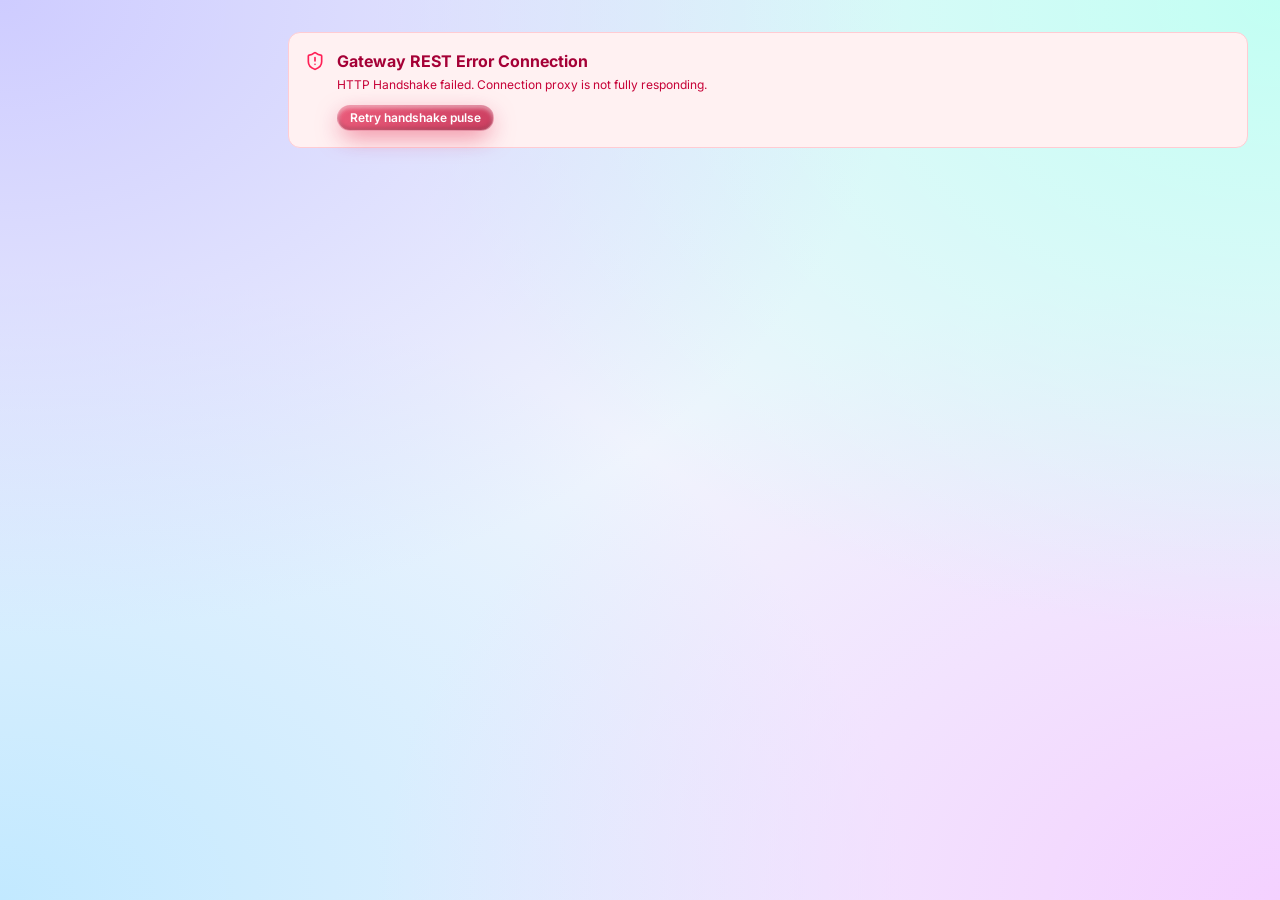
==== app/static/client-portal/index.html @ 29e14952 "Add landing mode tracking and outbox retry" ====
<!doctype html>
<html lang="en">
  <head>
    <meta charset="UTF-8" />
    <meta name="viewport" content="width=device-width, initial-scale=1.0" />
    <title>Buykori AdSync Client Portal</title>
    <script type="module" crossorigin src="./assets/index-Dk0vsJmf.js"></script>
    <link rel="stylesheet" crossorigin href="./assets/index-BsyunVKU.css">
  </head>
  <body>
    <div id="root"></div>
  </body>
</html>
---- app/static/client-portal/assets/index-BsyunVKU.css ----
@import"https://fonts.googleapis.com/css2?family=Inter:wght@400;500;600;700&family=JetBrains+Mono:wght@400;500;600&family=Space+Grotesk:wght@500;600;700&display=swap";/*! tailwindcss v4.3.0 | MIT License | https://tailwindcss.com */@layer properties{@supports (((-webkit-hyphens:none)) and (not (margin-trim:inline))) or ((-moz-orient:inline) and (not (color:rgb(from red r g b)))){*,:before,:after,::backdrop{--tw-translate-x:0;--tw-translate-y:0;--tw-translate-z:0;--tw-rotate-x:initial;--tw-rotate-y:initial;--tw-rotate-z:initial;--tw-skew-x:initial;--tw-skew-y:initial;--tw-space-y-reverse:0;--tw-space-x-reverse:0;--tw-divide-y-reverse:0;--tw-border-style:solid;--tw-gradient-position:initial;--tw-gradient-from:#0000;--tw-gradient-via:#0000;--tw-gradient-to:#0000;--tw-gradient-stops:initial;--tw-gradient-via-stops:initial;--tw-gradient-from-position:0%;--tw-gradient-via-position:50%;--tw-gradient-to-position:100%;--tw-leading:initial;--tw-font-weight:initial;--tw-tracking:initial;--tw-shadow:0 0 #0000;--tw-shadow-color:initial;--tw-shadow-alpha:100%;--tw-inset-shadow:0 0 #0000;--tw-inset-shadow-color:initial;--tw-inset-shadow-alpha:100%;--tw-ring-color:initial;--tw-ring-shadow:0 0 #0000;--tw-inset-ring-color:initial;--tw-inset-ring-shadow:0 0 #0000;--tw-ring-inset:initial;--tw-ring-offset-width:0px;--tw-ring-offset-color:#fff;--tw-ring-offset-shadow:0 0 #0000;--tw-blur:initial;--tw-brightness:initial;--tw-contrast:initial;--tw-grayscale:initial;--tw-hue-rotate:initial;--tw-invert:initial;--tw-opacity:initial;--tw-saturate:initial;--tw-sepia:initial;--tw-drop-shadow:initial;--tw-drop-shadow-color:initial;--tw-drop-shadow-alpha:100%;--tw-drop-shadow-size:initial;--tw-backdrop-blur:initial;--tw-backdrop-brightness:initial;--tw-backdrop-contrast:initial;--tw-backdrop-grayscale:initial;--tw-backdrop-hue-rotate:initial;--tw-backdrop-invert:initial;--tw-backdrop-opacity:initial;--tw-backdrop-saturate:initial;--tw-backdrop-sepia:initial;--tw-duration:initial;--tw-ease:initial;--tw-content:""}}}@layer theme{:root,:host{--font-sans:"Inter", ui-sans-serif, system-ui, sans-serif;--font-mono:"JetBrains Mono", ui-monospace, SFMono-Regular, monospace;--color-orange-50:oklch(98% .016 73.684);--color-orange-100:oklch(95.4% .038 75.164);--color-orange-200:oklch(90.1% .076 70.697);--color-orange-300:oklch(83.7% .128 66.29);--color-orange-400:oklch(75% .183 55.934);--color-orange-500:oklch(70.5% .213 47.604);--color-orange-700:oklch(55.3% .195 38.402);--color-orange-800:oklch(47% .157 37.304);--color-orange-900:oklch(40.8% .123 38.172);--color-amber-50:oklch(98.7% .022 95.277);--color-amber-100:oklch(96.2% .059 95.617);--color-amber-200:oklch(92.4% .12 95.746);--color-amber-300:oklch(87.9% .169 91.605);--color-amber-400:oklch(82.8% .189 84.429);--color-amber-500:oklch(76.9% .188 70.08);--color-amber-600:oklch(66.6% .179 58.318);--color-amber-700:oklch(55.5% .163 48.998);--color-amber-800:oklch(47.3% .137 46.201);--color-amber-900:oklch(41.4% .112 45.904);--color-amber-950:oklch(27.9% .077 45.635);--color-green-50:oklch(98.2% .018 155.826);--color-green-100:oklch(96.2% .044 156.743);--color-green-200:oklch(92.5% .084 155.995);--color-green-300:oklch(87.1% .15 154.449);--color-green-400:oklch(79.2% .209 151.711);--color-green-500:oklch(72.3% .219 149.579);--color-green-600:oklch(62.7% .194 149.214);--color-green-700:oklch(52.7% .154 150.069);--color-green-800:oklch(44.8% .119 151.328);--color-green-900:oklch(39.3% .095 152.535);--color-green-950:oklch(26.6% .065 152.934);--color-emerald-50:oklch(97.9% .021 166.113);--color-emerald-100:oklch(95% .052 163.051);--color-emerald-200:oklch(90.5% .093 164.15);--color-emerald-300:oklch(84.5% .143 164.978);--color-emerald-400:oklch(76.5% .177 163.223);--color-emerald-500:oklch(69.6% .17 162.48);--color-emerald-600:oklch(59.6% .145 163.225);--color-emerald-700:oklch(50.8% .118 165.612);--color-emerald-800:oklch(43.2% .095 166.913);--color-emerald-900:oklch(37.8% .077 168.94);--color-emerald-950:oklch(26.2% .051 172.552);--color-cyan-50:oklch(98.4% .019 200.873);--color-cyan-400:oklch(78.9% .154 211.53);--color-cyan-500:oklch(71.5% .143 215.221);--color-cyan-950:oklch(30.2% .056 229.695);--color-blue-50:oklch(97% .014 254.604);--color-blue-200:oklch(88.2% .059 254.128);--color-blue-300:oklch(80.9% .105 251.813);--color-blue-500:oklch(62.3% .214 259.815);--color-blue-800:oklch(42.4% .199 265.638);--color-blue-900:oklch(37.9% .146 265.522);--color-blue-950:oklch(28.2% .091 267.935);--color-indigo-50:oklch(96.2% .018 272.314);--color-indigo-100:oklch(93% .034 272.788);--color-indigo-200:oklch(87% .065 274.039);--color-indigo-300:oklch(78.5% .115 274.713);--color-indigo-400:oklch(67.3% .182 276.935);--color-indigo-500:oklch(58.5% .233 277.117);--color-indigo-600:oklch(51.1% .262 276.966);--color-indigo-700:oklch(45.7% .24 277.023);--color-indigo-800:oklch(39.8% .195 277.366);--color-indigo-900:oklch(35.9% .144 278.697);--color-indigo-950:oklch(25.7% .09 281.288);--color-violet-600:oklch(54.1% .281 293.009);--color-violet-700:oklch(49.1% .27 292.581);--color-purple-50:oklch(97.7% .014 308.299);--color-purple-100:oklch(94.6% .033 307.174);--color-purple-200:oklch(90.2% .063 306.703);--color-purple-300:oklch(82.7% .119 306.383);--color-purple-400:oklch(71.4% .203 305.504);--color-purple-500:oklch(62.7% .265 303.9);--color-purple-700:oklch(49.6% .265 301.924);--color-purple-800:oklch(43.8% .218 303.724);--color-purple-900:oklch(38.1% .176 304.987);--color-rose-50:oklch(96.9% .015 12.422);--color-rose-100:oklch(94.1% .03 12.58);--color-rose-200:oklch(89.2% .058 10.001);--color-rose-300:oklch(81% .117 11.638);--color-rose-400:oklch(71.2% .194 13.428);--color-rose-500:oklch(64.5% .246 16.439);--color-rose-600:oklch(58.6% .253 17.585);--color-rose-700:oklch(51.4% .222 16.935);--color-rose-800:oklch(45.5% .188 13.697);--color-rose-900:oklch(41% .159 10.272);--color-rose-950:oklch(27.1% .105 12.094);--color-slate-50:oklch(98.4% .003 247.858);--color-slate-100:oklch(96.8% .007 247.896);--color-slate-200:oklch(92.9% .013 255.508);--color-slate-300:oklch(86.9% .022 252.894);--color-slate-400:oklch(70.4% .04 256.788);--color-slate-500:oklch(55.4% .046 257.417);--color-slate-600:oklch(44.6% .043 257.281);--color-slate-700:oklch(37.2% .044 257.287);--color-slate-800:oklch(27.9% .041 260.031);--color-slate-900:oklch(20.8% .042 265.755);--color-slate-950:oklch(12.9% .042 264.695);--color-black:#000;--color-white:#fff;--spacing:.25rem;--container-xs:20rem;--container-sm:24rem;--container-md:28rem;--container-2xl:42rem;--container-3xl:48rem;--container-4xl:56rem;--text-xs:.75rem;--text-xs--line-height:calc(1 / .75);--text-sm:.875rem;--text-sm--line-height:calc(1.25 / .875);--text-base:1rem;--text-base--line-height: 1.5 ;--text-lg:1.125rem;--text-lg--line-height:calc(1.75 / 1.125);--text-3xl:1.875rem;--text-3xl--line-height: 1.2 ;--text-4xl:2.25rem;--text-4xl--line-height:calc(2.5 / 2.25);--font-weight-medium:500;--font-weight-semibold:600;--font-weight-bold:700;--font-weight-extrabold:800;--font-weight-black:900;--tracking-tight:-.025em;--tracking-wide:.025em;--tracking-wider:.05em;--tracking-widest:.1em;--leading-tight:1.25;--leading-normal:1.5;--leading-relaxed:1.625;--radius-md:.375rem;--radius-lg:.5rem;--radius-xl:.75rem;--radius-3xl:1.5rem;--animate-spin:spin 1s linear infinite;--animate-ping:ping 1s cubic-bezier(0, 0, .2, 1) infinite;--animate-pulse:pulse 2s cubic-bezier(.4, 0, .6, 1) infinite;--animate-bounce:bounce 1s infinite;--blur-sm:8px;--blur-md:12px;--blur-lg:16px;--blur-xl:24px;--blur-2xl:40px;--default-transition-duration:.15s;--default-transition-timing-function:cubic-bezier(.4, 0, .2, 1);--default-font-family:var(--font-sans);--default-mono-font-family:var(--font-mono)}}@layer base{*,:after,:before,::backdrop{box-sizing:border-box;border:0 solid;margin:0;padding:0}::file-selector-button{box-sizing:border-box;border:0 solid;margin:0;padding:0}html,:host{-webkit-text-size-adjust:100%;-moz-tab-size:4;tab-size:4;line-height:1.5;font-family:var(--default-font-family,ui-sans-serif, system-ui, sans-serif, "Apple Color Emoji", "Segoe UI Emoji", "Segoe UI Symbol", "Noto Color Emoji");font-feature-settings:var(--default-font-feature-settings,normal);font-variation-settings:var(--default-font-variation-settings,normal);-webkit-tap-highlight-color:transparent}hr{height:0;color:inherit;border-top-width:1px}abbr:where([title]){-webkit-text-decoration:underline dotted;text-decoration:underline dotted}h1,h2,h3,h4,h5,h6{font-size:inherit;font-weight:inherit}a{color:inherit;-webkit-text-decoration:inherit;text-decoration:inherit}b,strong{font-weight:bolder}code,kbd,samp,pre{font-family:var(--default-mono-font-family,ui-monospace, SFMono-Regular, Menlo, Monaco, Consolas, "Liberation Mono", "Courier New", monospace);font-feature-settings:var(--default-mono-font-feature-settings,normal);font-variation-settings:var(--default-mono-font-variation-settings,normal);font-size:1em}small{font-size:80%}sub,sup{vertical-align:baseline;font-size:75%;line-height:0;position:relative}sub{bottom:-.25em}sup{top:-.5em}table{text-indent:0;border-color:inherit;border-collapse:collapse}:-moz-focusring{outline:auto}progress{vertical-align:baseline}summary{display:list-item}ol,ul,menu{list-style:none}img,svg,video,canvas,audio,iframe,embed,object{vertical-align:middle;display:block}img,video{max-width:100%;height:auto}button,input,select,optgroup,textarea{font:inherit;font-feature-settings:inherit;font-variation-settings:inherit;letter-spacing:inherit;color:inherit;opacity:1;background-color:#0000;border-radius:0}::file-selector-button{font:inherit;font-feature-settings:inherit;font-variation-settings:inherit;letter-spacing:inherit;color:inherit;opacity:1;background-color:#0000;border-radius:0}:where(select:is([multiple],[size])) optgroup{font-weight:bolder}:where(select:is([multiple],[size])) optgroup option{padding-inline-start:20px}::file-selector-button{margin-inline-end:4px}::placeholder{opacity:1}@supports (not ((-webkit-appearance:-apple-pay-button))) or (contain-intrinsic-size:1px){::placeholder{color:currentColor}@supports (color:color-mix(in lab,red,red)){::placeholder{color:color-mix(in oklab,currentcolor 50%,transparent)}}}textarea{resize:vertical}::-webkit-search-decoration{-webkit-appearance:none}::-webkit-date-and-time-value{min-height:1lh;text-align:inherit}::-webkit-datetime-edit{display:inline-flex}::-webkit-datetime-edit-fields-wrapper{padding:0}::-webkit-datetime-edit{padding-block:0}::-webkit-datetime-edit-year-field{padding-block:0}::-webkit-datetime-edit-month-field{padding-block:0}::-webkit-datetime-edit-day-field{padding-block:0}::-webkit-datetime-edit-hour-field{padding-block:0}::-webkit-datetime-edit-minute-field{padding-block:0}::-webkit-datetime-edit-second-field{padding-block:0}::-webkit-datetime-edit-millisecond-field{padding-block:0}::-webkit-datetime-edit-meridiem-field{padding-block:0}::-webkit-calendar-picker-indicator{line-height:1}:-moz-ui-invalid{box-shadow:none}button,input:where([type=button],[type=reset],[type=submit]){-webkit-appearance:button;-moz-appearance:button;appearance:button}::file-selector-button{-webkit-appearance:button;-moz-appearance:button;appearance:button}::-webkit-inner-spin-button{height:auto}::-webkit-outer-spin-button{height:auto}[hidden]:where(:not([hidden=until-found])){display:none!important}body{font-family:var(--font-sans);color:var(--color-slate-800);-webkit-font-smoothing:antialiased;-moz-osx-font-smoothing:grayscale}body ::selection{background-color:#625fff33}@supports (color:color-mix(in lab,red,red)){body ::selection{background-color:color-mix(in oklab,var(--color-indigo-500) 20%,transparent)}}body::selection{background-color:#625fff33}@supports (color:color-mix(in lab,red,red)){body::selection{background-color:color-mix(in oklab,var(--color-indigo-500) 20%,transparent)}}body ::selection{color:var(--color-indigo-900)}body::selection{color:var(--color-indigo-900)}body{background-color:#f0f4fd;background-image:radial-gradient(at 0 0,#ceccff 0,#0000 50%),radial-gradient(at 100% 0,#c2fff3 0,#0000 50%),radial-gradient(at 100% 100%,#f4d1ff 0,#0000 50%),radial-gradient(at 0 100%,#c2e9ff 0,#0000 50%);background-attachment:fixed}}@layer components;@layer utilities{.pointer-events-none{pointer-events:none}.sr-only{clip-path:inset(50%);white-space:nowrap;border-width:0;width:1px;height:1px;margin:-1px;padding:0;position:absolute;overflow:hidden}.absolute{position:absolute}.fixed{position:fixed}.relative{position:relative}.sticky{position:sticky}.-inset-0\.5{inset:calc(var(--spacing) * -.5)}.inset-0{inset:calc(var(--spacing) * 0)}.top-0{top:calc(var(--spacing) * 0)}.top-1\.5{top:calc(var(--spacing) * 1.5)}.top-2{top:calc(var(--spacing) * 2)}.top-2\.5{top:calc(var(--spacing) * 2.5)}.top-3{top:calc(var(--spacing) * 3)}.top-14{top:calc(var(--spacing) * 14)}.right-1\.5{right:calc(var(--spacing) * 1.5)}.right-2{right:calc(var(--spacing) * 2)}.right-3{right:calc(var(--spacing) * 3)}.right-4{right:calc(var(--spacing) * 4)}.right-6{right:calc(var(--spacing) * 6)}.bottom-0{bottom:calc(var(--spacing) * 0)}.bottom-6{bottom:calc(var(--spacing) * 6)}.left-0{left:calc(var(--spacing) * 0)}.left-3{left:calc(var(--spacing) * 3)}.left-full{left:100%}.z-10{z-index:10}.z-35{z-index:35}.z-40{z-index:40}.z-50{z-index:50}.col-span-2{grid-column:span 2/span 2}.container{width:100%}@media(min-width:40rem){.container{max-width:40rem}}@media(min-width:48rem){.container{max-width:48rem}}@media(min-width:64rem){.container{max-width:64rem}}@media(min-width:80rem){.container{max-width:80rem}}@media(min-width:96rem){.container{max-width:96rem}}.m-4{margin:calc(var(--spacing) * 4)}.mx-1{margin-inline:calc(var(--spacing) * 1)}.mx-2{margin-inline:calc(var(--spacing) * 2)}.mx-auto{margin-inline:auto}.my-4{margin-block:calc(var(--spacing) * 4)}.mt-0\.5{margin-top:calc(var(--spacing) * .5)}.mt-1{margin-top:calc(var(--spacing) * 1)}.mt-1\.5{margin-top:calc(var(--spacing) * 1.5)}.mt-2{margin-top:calc(var(--spacing) * 2)}.mt-3{margin-top:calc(var(--spacing) * 3)}.mt-4{margin-top:calc(var(--spacing) * 4)}.mt-8{margin-top:calc(var(--spacing) * 8)}.mt-auto{margin-top:auto}.mr-2{margin-right:calc(var(--spacing) * 2)}.mb-0\.5{margin-bottom:calc(var(--spacing) * .5)}.mb-1{margin-bottom:calc(var(--spacing) * 1)}.mb-1\.5{margin-bottom:calc(var(--spacing) * 1.5)}.mb-2{margin-bottom:calc(var(--spacing) * 2)}.mb-3{margin-bottom:calc(var(--spacing) * 3)}.mb-4{margin-bottom:calc(var(--spacing) * 4)}.mb-6{margin-bottom:calc(var(--spacing) * 6)}.-ml-1{margin-left:calc(var(--spacing) * -1)}.ml-2{margin-left:calc(var(--spacing) * 2)}.ml-3{margin-left:calc(var(--spacing) * 3)}.ml-auto{margin-left:auto}.block{display:block}.contents{display:contents}.flex{display:flex}.grid{display:grid}.hidden{display:none}.inline-block{display:inline-block}.inline-flex{display:inline-flex}.table{display:table}.h-1\.5{height:calc(var(--spacing) * 1.5)}.h-2{height:calc(var(--spacing) * 2)}.h-2\.5{height:calc(var(--spacing) * 2.5)}.h-3{height:calc(var(--spacing) * 3)}.h-3\.5{height:calc(var(--spacing) * 3.5)}.h-4{height:calc(var(--spacing) * 4)}.h-4\.5{height:calc(var(--spacing) * 4.5)}.h-5{height:calc(var(--spacing) * 5)}.h-6{height:calc(var(--spacing) * 6)}.h-7{height:calc(var(--spacing) * 7)}.h-8{height:calc(var(--spacing) * 8)}.h-8\.5{height:calc(var(--spacing) * 8.5)}.h-10{height:calc(var(--spacing) * 10)}.h-12{height:calc(var(--spacing) * 12)}.h-28{height:calc(var(--spacing) * 28)}.h-32{height:calc(var(--spacing) * 32)}.h-64{height:calc(var(--spacing) * 64)}.h-72{height:calc(var(--spacing) * 72)}.h-96{height:calc(var(--spacing) * 96)}.h-\[24px\]{height:24px}.h-full{height:100%}.h-px{height:1px}.max-h-9{max-height:calc(var(--spacing) * 9)}.max-h-40{max-height:calc(var(--spacing) * 40)}.max-h-60{max-height:calc(var(--spacing) * 60)}.max-h-72{max-height:calc(var(--spacing) * 72)}.max-h-80{max-height:calc(var(--spacing) * 80)}.max-h-96{max-height:calc(var(--spacing) * 96)}.max-h-\[calc\(100vh-280px\)\]{max-height:calc(100vh - 280px)}.max-h-\[calc\(100vh-320px\)\]{max-height:calc(100vh - 320px)}.min-h-24{min-height:calc(var(--spacing) * 24)}.min-h-36{min-height:calc(var(--spacing) * 36)}.min-h-64{min-height:calc(var(--spacing) * 64)}.min-h-\[300px\]{min-height:300px}.min-h-\[400px\]{min-height:400px}.min-h-screen{min-height:100vh}.w-1\.5{width:calc(var(--spacing) * 1.5)}.w-1\/2{width:50%}.w-2{width:calc(var(--spacing) * 2)}.w-3{width:calc(var(--spacing) * 3)}.w-3\.5{width:calc(var(--spacing) * 3.5)}.w-3\/4{width:75%}.w-4{width:calc(var(--spacing) * 4)}.w-4\.5{width:calc(var(--spacing) * 4.5)}.w-5{width:calc(var(--spacing) * 5)}.w-6{width:calc(var(--spacing) * 6)}.w-7{width:calc(var(--spacing) * 7)}.w-8{width:calc(var(--spacing) * 8)}.w-8\.5{width:calc(var(--spacing) * 8.5)}.w-9{width:calc(var(--spacing) * 9)}.w-10{width:calc(var(--spacing) * 10)}.w-12{width:calc(var(--spacing) * 12)}.w-24{width:calc(var(--spacing) * 24)}.w-32{width:calc(var(--spacing) * 32)}.w-56{width:calc(var(--spacing) * 56)}.w-64{width:calc(var(--spacing) * 64)}.w-\[54px\]{width:54px}.w-full{width:100%}.w-px{width:1px}.max-w-2xl{max-width:var(--container-2xl)}.max-w-3xl{max-width:var(--container-3xl)}.max-w-4xl{max-width:var(--container-4xl)}.max-w-md{max-width:var(--container-md)}.max-w-sm{max-width:var(--container-sm)}.max-w-xs{max-width:var(--container-xs)}.min-w-0{min-width:calc(var(--spacing) * 0)}.min-w-\[650px\]{min-width:650px}.min-w-\[700px\]{min-width:700px}.min-w-\[750px\]{min-width:750px}.min-w-\[800px\]{min-width:800px}.min-w-\[820px\]{min-width:820px}.min-w-\[850px\]{min-width:850px}.min-w-\[900px\]{min-width:900px}.flex-1{flex:1}.shrink-0{flex-shrink:0}.-translate-x-full{--tw-translate-x:-100%;translate:var(--tw-translate-x) var(--tw-translate-y)}.translate-x-0{--tw-translate-x:calc(var(--spacing) * 0);translate:var(--tw-translate-x) var(--tw-translate-y)}.translate-x-\[-2px\]{--tw-translate-x:-2px;translate:var(--tw-translate-x) var(--tw-translate-y)}.translate-x-\[28px\]{--tw-translate-x:28px;translate:var(--tw-translate-x) var(--tw-translate-y)}.rotate-180{rotate:180deg}.rotate-\[-90deg\]{rotate:-90deg}.transform{transform:var(--tw-rotate-x,) var(--tw-rotate-y,) var(--tw-rotate-z,) var(--tw-skew-x,) var(--tw-skew-y,)}.animate-bounce{animation:var(--animate-bounce)}.animate-ping{animation:var(--animate-ping)}.animate-pulse{animation:var(--animate-pulse)}.animate-spin{animation:var(--animate-spin)}.cursor-help{cursor:help}.cursor-not-allowed{cursor:not-allowed}.cursor-pointer{cursor:pointer}.grid-cols-1{grid-template-columns:repeat(1,minmax(0,1fr))}.grid-cols-2{grid-template-columns:repeat(2,minmax(0,1fr))}.flex-col{flex-direction:column}.flex-wrap{flex-wrap:wrap}.items-baseline{align-items:baseline}.items-center{align-items:center}.items-end{align-items:flex-end}.items-start{align-items:flex-start}.justify-between{justify-content:space-between}.justify-center{justify-content:center}.justify-end{justify-content:flex-end}.justify-start{justify-content:flex-start}.gap-0\.5{gap:calc(var(--spacing) * .5)}.gap-1{gap:calc(var(--spacing) * 1)}.gap-1\.5{gap:calc(var(--spacing) * 1.5)}.gap-2{gap:calc(var(--spacing) * 2)}.gap-2\.5{gap:calc(var(--spacing) * 2.5)}.gap-3{gap:calc(var(--spacing) * 3)}.gap-4{gap:calc(var(--spacing) * 4)}.gap-6{gap:calc(var(--spacing) * 6)}.gap-8{gap:calc(var(--spacing) * 8)}:where(.space-y-1>:not(:last-child)){--tw-space-y-reverse:0;margin-block-start:calc(calc(var(--spacing) * 1) * var(--tw-space-y-reverse));margin-block-end:calc(calc(var(--spacing) * 1) * calc(1 - var(--tw-space-y-reverse)))}:where(.space-y-1\.5>:not(:last-child)){--tw-space-y-reverse:0;margin-block-start:calc(calc(var(--spacing) * 1.5) * var(--tw-space-y-reverse));margin-block-end:calc(calc(var(--spacing) * 1.5) * calc(1 - var(--tw-space-y-reverse)))}:where(.space-y-2>:not(:last-child)){--tw-space-y-reverse:0;margin-block-start:calc(calc(var(--spacing) * 2) * var(--tw-space-y-reverse));margin-block-end:calc(calc(var(--spacing) * 2) * calc(1 - var(--tw-space-y-reverse)))}:where(.space-y-3>:not(:last-child)){--tw-space-y-reverse:0;margin-block-start:calc(calc(var(--spacing) * 3) * var(--tw-space-y-reverse));margin-block-end:calc(calc(var(--spacing) * 3) * calc(1 - var(--tw-space-y-reverse)))}:where(.space-y-4>:not(:last-child)){--tw-space-y-reverse:0;margin-block-start:calc(calc(var(--spacing) * 4) * var(--tw-space-y-reverse));margin-block-end:calc(calc(var(--spacing) * 4) * calc(1 - var(--tw-space-y-reverse)))}:where(.space-y-5>:not(:last-child)){--tw-space-y-reverse:0;margin-block-start:calc(calc(var(--spacing) * 5) * var(--tw-space-y-reverse));margin-block-end:calc(calc(var(--spacing) * 5) * calc(1 - var(--tw-space-y-reverse)))}:where(.space-y-6>:not(:last-child)){--tw-space-y-reverse:0;margin-block-start:calc(calc(var(--spacing) * 6) * var(--tw-space-y-reverse));margin-block-end:calc(calc(var(--spacing) * 6) * calc(1 - var(--tw-space-y-reverse)))}:where(.space-y-8>:not(:last-child)){--tw-space-y-reverse:0;margin-block-start:calc(calc(var(--spacing) * 8) * var(--tw-space-y-reverse));margin-block-end:calc(calc(var(--spacing) * 8) * calc(1 - var(--tw-space-y-reverse)))}:where(.space-x-2>:not(:last-child)){--tw-space-x-reverse:0;margin-inline-start:calc(calc(var(--spacing) * 2) * var(--tw-space-x-reverse));margin-inline-end:calc(calc(var(--spacing) * 2) * calc(1 - var(--tw-space-x-reverse)))}:where(.divide-y>:not(:last-child)){--tw-divide-y-reverse:0;border-bottom-style:var(--tw-border-style);border-top-style:var(--tw-border-style);border-top-width:calc(1px * var(--tw-divide-y-reverse));border-bottom-width:calc(1px * calc(1 - var(--tw-divide-y-reverse)))}:where(.divide-amber-200\/70>:not(:last-child)){border-color:#fee685b3}@supports (color:color-mix(in lab,red,red)){:where(.divide-amber-200\/70>:not(:last-child)){border-color:color-mix(in oklab,var(--color-amber-200) 70%,transparent)}}:where(.divide-rose-200\/50>:not(:last-child)){border-color:#ffccd380}@supports (color:color-mix(in lab,red,red)){:where(.divide-rose-200\/50>:not(:last-child)){border-color:color-mix(in oklab,var(--color-rose-200) 50%,transparent)}}:where(.divide-slate-100>:not(:last-child)){border-color:var(--color-slate-100)}.self-center{align-self:center}.truncate{text-overflow:ellipsis;white-space:nowrap;overflow:hidden}.overflow-auto{overflow:auto}.overflow-hidden{overflow:hidden}.overflow-x-auto{overflow-x:auto}.overflow-y-auto{overflow-y:auto}.rounded{border-radius:.25rem}.rounded-3xl{border-radius:var(--radius-3xl)}.rounded-full{border-radius:3.40282e38px}.rounded-lg{border-radius:var(--radius-lg)}.rounded-md{border-radius:var(--radius-md)}.rounded-xl{border-radius:var(--radius-xl)}.border{border-style:var(--tw-border-style);border-width:1px}.border-2{border-style:var(--tw-border-style);border-width:2px}.border-t{border-top-style:var(--tw-border-style);border-top-width:1px}.border-r{border-right-style:var(--tw-border-style);border-right-width:1px}.border-b{border-bottom-style:var(--tw-border-style);border-bottom-width:1px}.border-l{border-left-style:var(--tw-border-style);border-left-width:1px}.border-l-4{border-left-style:var(--tw-border-style);border-left-width:4px}.border-dashed{--tw-border-style:dashed;border-style:dashed}.border-none{--tw-border-style:none;border-style:none}.border-amber-100{border-color:var(--color-amber-100)}.border-amber-200{border-color:var(--color-amber-200)}.border-amber-200\/70{border-color:#fee685b3}@supports (color:color-mix(in lab,red,red)){.border-amber-200\/70{border-color:color-mix(in oklab,var(--color-amber-200) 70%,transparent)}}.border-amber-300\/30{border-color:#ffd2364d}@supports (color:color-mix(in lab,red,red)){.border-amber-300\/30{border-color:color-mix(in oklab,var(--color-amber-300) 30%,transparent)}}.border-amber-600{border-color:var(--color-amber-600)}.border-black\/5{border-color:#0000000d}@supports (color:color-mix(in lab,red,red)){.border-black\/5{border-color:color-mix(in oklab,var(--color-black) 5%,transparent)}}.border-black\/10{border-color:#0000001a}@supports (color:color-mix(in lab,red,red)){.border-black\/10{border-color:color-mix(in oklab,var(--color-black) 10%,transparent)}}.border-blue-200{border-color:var(--color-blue-200)}.border-emerald-300\/30{border-color:#5ee9b54d}@supports (color:color-mix(in lab,red,red)){.border-emerald-300\/30{border-color:color-mix(in oklab,var(--color-emerald-300) 30%,transparent)}}.border-green-100{border-color:var(--color-green-100)}.border-green-200{border-color:var(--color-green-200)}.border-green-200\/50{border-color:#b9f8cf80}@supports (color:color-mix(in lab,red,red)){.border-green-200\/50{border-color:color-mix(in oklab,var(--color-green-200) 50%,transparent)}}.border-indigo-100{border-color:var(--color-indigo-100)}.border-indigo-100\/50{border-color:#e0e7ff80}@supports (color:color-mix(in lab,red,red)){.border-indigo-100\/50{border-color:color-mix(in oklab,var(--color-indigo-100) 50%,transparent)}}.border-indigo-200{border-color:var(--color-indigo-200)}.border-indigo-200\/40{border-color:#c7d2ff66}@supports (color:color-mix(in lab,red,red)){.border-indigo-200\/40{border-color:color-mix(in oklab,var(--color-indigo-200) 40%,transparent)}}.border-indigo-200\/50{border-color:#c7d2ff80}@supports (color:color-mix(in lab,red,red)){.border-indigo-200\/50{border-color:color-mix(in oklab,var(--color-indigo-200) 50%,transparent)}}.border-indigo-300\/30{border-color:#a4b3ff4d}@supports (color:color-mix(in lab,red,red)){.border-indigo-300\/30{border-color:color-mix(in oklab,var(--color-indigo-300) 30%,transparent)}}.border-indigo-600{border-color:var(--color-indigo-600)}.border-indigo-700\/20{border-color:#432dd733}@supports (color:color-mix(in lab,red,red)){.border-indigo-700\/20{border-color:color-mix(in oklab,var(--color-indigo-700) 20%,transparent)}}.border-orange-300\/30{border-color:#ffb96d4d}@supports (color:color-mix(in lab,red,red)){.border-orange-300\/30{border-color:color-mix(in oklab,var(--color-orange-300) 30%,transparent)}}.border-purple-300\/30{border-color:#d9b3ff4d}@supports (color:color-mix(in lab,red,red)){.border-purple-300\/30{border-color:color-mix(in oklab,var(--color-purple-300) 30%,transparent)}}.border-rose-200{border-color:var(--color-rose-200)}.border-rose-200\/50{border-color:#ffccd380}@supports (color:color-mix(in lab,red,red)){.border-rose-200\/50{border-color:color-mix(in oklab,var(--color-rose-200) 50%,transparent)}}.border-rose-300\/30{border-color:#ffa2ae4d}@supports (color:color-mix(in lab,red,red)){.border-rose-300\/30{border-color:color-mix(in oklab,var(--color-rose-300) 30%,transparent)}}.border-slate-100{border-color:var(--color-slate-100)}.border-slate-200{border-color:var(--color-slate-200)}.border-slate-300{border-color:var(--color-slate-300)}.border-slate-800{border-color:var(--color-slate-800)}.border-white{border-color:var(--color-white)}.border-white\/30{border-color:#ffffff4d}@supports (color:color-mix(in lab,red,red)){.border-white\/30{border-color:color-mix(in oklab,var(--color-white) 30%,transparent)}}.border-white\/60{border-color:#fff9}@supports (color:color-mix(in lab,red,red)){.border-white\/60{border-color:color-mix(in oklab,var(--color-white) 60%,transparent)}}.border-white\/80{border-color:#fffc}@supports (color:color-mix(in lab,red,red)){.border-white\/80{border-color:color-mix(in oklab,var(--color-white) 80%,transparent)}}.border-t-white{border-top-color:var(--color-white)}.border-l-amber-500{border-left-color:var(--color-amber-500)}.border-l-indigo-400{border-left-color:var(--color-indigo-400)}.border-l-rose-500{border-left-color:var(--color-rose-500)}.bg-amber-50{background-color:var(--color-amber-50)}.bg-amber-50\/50{background-color:#fffbeb80}@supports (color:color-mix(in lab,red,red)){.bg-amber-50\/50{background-color:color-mix(in oklab,var(--color-amber-50) 50%,transparent)}}.bg-amber-50\/60{background-color:#fffbeb99}@supports (color:color-mix(in lab,red,red)){.bg-amber-50\/60{background-color:color-mix(in oklab,var(--color-amber-50) 60%,transparent)}}.bg-amber-100{background-color:var(--color-amber-100)}.bg-amber-100\/50{background-color:#fef3c680}@supports (color:color-mix(in lab,red,red)){.bg-amber-100\/50{background-color:color-mix(in oklab,var(--color-amber-100) 50%,transparent)}}.bg-amber-400{background-color:var(--color-amber-400)}.bg-amber-500{background-color:var(--color-amber-500)}.bg-amber-600{background-color:var(--color-amber-600)}.bg-black\/5{background-color:#0000000d}@supports (color:color-mix(in lab,red,red)){.bg-black\/5{background-color:color-mix(in oklab,var(--color-black) 5%,transparent)}}.bg-blue-50\/50{background-color:#eff6ff80}@supports (color:color-mix(in lab,red,red)){.bg-blue-50\/50{background-color:color-mix(in oklab,var(--color-blue-50) 50%,transparent)}}.bg-blue-500{background-color:var(--color-blue-500)}.bg-cyan-50\/50{background-color:#ecfeff80}@supports (color:color-mix(in lab,red,red)){.bg-cyan-50\/50{background-color:color-mix(in oklab,var(--color-cyan-50) 50%,transparent)}}.bg-cyan-500{background-color:var(--color-cyan-500)}.bg-emerald-50{background-color:var(--color-emerald-50)}.bg-emerald-100{background-color:var(--color-emerald-100)}.bg-emerald-100\/50{background-color:#d0fae580}@supports (color:color-mix(in lab,red,red)){.bg-emerald-100\/50{background-color:color-mix(in oklab,var(--color-emerald-100) 50%,transparent)}}.bg-emerald-500{background-color:var(--color-emerald-500)}.bg-emerald-600{background-color:var(--color-emerald-600)}.bg-green-50{background-color:var(--color-green-50)}.bg-green-50\/50{background-color:#f0fdf480}@supports (color:color-mix(in lab,red,red)){.bg-green-50\/50{background-color:color-mix(in oklab,var(--color-green-50) 50%,transparent)}}.bg-green-400{background-color:var(--color-green-400)}.bg-green-500{background-color:var(--color-green-500)}.bg-indigo-50{background-color:var(--color-indigo-50)}.bg-indigo-50\/10{background-color:#eef2ff1a}@supports (color:color-mix(in lab,red,red)){.bg-indigo-50\/10{background-color:color-mix(in oklab,var(--color-indigo-50) 10%,transparent)}}.bg-indigo-50\/50{background-color:#eef2ff80}@supports (color:color-mix(in lab,red,red)){.bg-indigo-50\/50{background-color:color-mix(in oklab,var(--color-indigo-50) 50%,transparent)}}.bg-indigo-100{background-color:var(--color-indigo-100)}.bg-indigo-100\/50{background-color:#e0e7ff80}@supports (color:color-mix(in lab,red,red)){.bg-indigo-100\/50{background-color:color-mix(in oklab,var(--color-indigo-100) 50%,transparent)}}.bg-indigo-500{background-color:var(--color-indigo-500)}.bg-indigo-600{background-color:var(--color-indigo-600)}.bg-orange-100\/50{background-color:#ffedd580}@supports (color:color-mix(in lab,red,red)){.bg-orange-100\/50{background-color:color-mix(in oklab,var(--color-orange-100) 50%,transparent)}}.bg-orange-500{background-color:var(--color-orange-500)}.bg-purple-100\/50{background-color:#f3e8ff80}@supports (color:color-mix(in lab,red,red)){.bg-purple-100\/50{background-color:color-mix(in oklab,var(--color-purple-100) 50%,transparent)}}.bg-purple-500{background-color:var(--color-purple-500)}.bg-rose-50{background-color:var(--color-rose-50)}.bg-rose-50\/50{background-color:#fff1f280}@supports (color:color-mix(in lab,red,red)){.bg-rose-50\/50{background-color:color-mix(in oklab,var(--color-rose-50) 50%,transparent)}}.bg-rose-100\/50{background-color:#ffe4e680}@supports (color:color-mix(in lab,red,red)){.bg-rose-100\/50{background-color:color-mix(in oklab,var(--color-rose-100) 50%,transparent)}}.bg-rose-500{background-color:var(--color-rose-500)}.bg-rose-600{background-color:var(--color-rose-600)}.bg-slate-50{background-color:var(--color-slate-50)}.bg-slate-50\/50{background-color:#f8fafc80}@supports (color:color-mix(in lab,red,red)){.bg-slate-50\/50{background-color:color-mix(in oklab,var(--color-slate-50) 50%,transparent)}}.bg-slate-50\/85{background-color:#f8fafcd9}@supports (color:color-mix(in lab,red,red)){.bg-slate-50\/85{background-color:color-mix(in oklab,var(--color-slate-50) 85%,transparent)}}.bg-slate-100{background-color:var(--color-slate-100)}.bg-slate-200{background-color:var(--color-slate-200)}.bg-slate-300{background-color:var(--color-slate-300)}.bg-slate-400{background-color:var(--color-slate-400)}.bg-slate-800{background-color:var(--color-slate-800)}.bg-slate-900{background-color:var(--color-slate-900)}.bg-slate-900\/40{background-color:#0f172b66}@supports (color:color-mix(in lab,red,red)){.bg-slate-900\/40{background-color:color-mix(in oklab,var(--color-slate-900) 40%,transparent)}}.bg-slate-900\/60{background-color:#0f172b99}@supports (color:color-mix(in lab,red,red)){.bg-slate-900\/60{background-color:color-mix(in oklab,var(--color-slate-900) 60%,transparent)}}.bg-slate-950{background-color:var(--color-slate-950)}.bg-transparent{background-color:#0000}.bg-white{background-color:var(--color-white)}.bg-white\/40{background-color:#fff6}@supports (color:color-mix(in lab,red,red)){.bg-white\/40{background-color:color-mix(in oklab,var(--color-white) 40%,transparent)}}.bg-white\/60{background-color:#fff9}@supports (color:color-mix(in lab,red,red)){.bg-white\/60{background-color:color-mix(in oklab,var(--color-white) 60%,transparent)}}.bg-gradient-to-br{--tw-gradient-position:to bottom right in oklab;background-image:linear-gradient(var(--tw-gradient-stops))}.bg-gradient-to-r{--tw-gradient-position:to right in oklab;background-image:linear-gradient(var(--tw-gradient-stops))}.from-amber-100\/70{--tw-gradient-from:#fef3c6b3}@supports (color:color-mix(in lab,red,red)){.from-amber-100\/70{--tw-gradient-from:color-mix(in oklab, var(--color-amber-100) 70%, transparent)}}.from-amber-100\/70{--tw-gradient-stops:var(--tw-gradient-via-stops,var(--tw-gradient-position), var(--tw-gradient-from) var(--tw-gradient-from-position), var(--tw-gradient-to) var(--tw-gradient-to-position))}.from-emerald-100\/70{--tw-gradient-from:#d0fae5b3}@supports (color:color-mix(in lab,red,red)){.from-emerald-100\/70{--tw-gradient-from:color-mix(in oklab, var(--color-emerald-100) 70%, transparent)}}.from-emerald-100\/70{--tw-gradient-stops:var(--tw-gradient-via-stops,var(--tw-gradient-position), var(--tw-gradient-from) var(--tw-gradient-from-position), var(--tw-gradient-to) var(--tw-gradient-to-position))}.from-emerald-200\/50{--tw-gradient-from:#a4f4cf80}@supports (color:color-mix(in lab,red,red)){.from-emerald-200\/50{--tw-gradient-from:color-mix(in oklab, var(--color-emerald-200) 50%, transparent)}}.from-emerald-200\/50{--tw-gradient-stops:var(--tw-gradient-via-stops,var(--tw-gradient-position), var(--tw-gradient-from) var(--tw-gradient-from-position), var(--tw-gradient-to) var(--tw-gradient-to-position))}.from-indigo-50\/40{--tw-gradient-from:#eef2ff66}@supports (color:color-mix(in lab,red,red)){.from-indigo-50\/40{--tw-gradient-from:color-mix(in oklab, var(--color-indigo-50) 40%, transparent)}}.from-indigo-50\/40{--tw-gradient-stops:var(--tw-gradient-via-stops,var(--tw-gradient-position), var(--tw-gradient-from) var(--tw-gradient-from-position), var(--tw-gradient-to) var(--tw-gradient-to-position))}.from-indigo-100\/70{--tw-gradient-from:#e0e7ffb3}@supports (color:color-mix(in lab,red,red)){.from-indigo-100\/70{--tw-gradient-from:color-mix(in oklab, var(--color-indigo-100) 70%, transparent)}}.from-indigo-100\/70{--tw-gradient-stops:var(--tw-gradient-via-stops,var(--tw-gradient-position), var(--tw-gradient-from) var(--tw-gradient-from-position), var(--tw-gradient-to) var(--tw-gradient-to-position))}.from-indigo-600{--tw-gradient-from:var(--color-indigo-600);--tw-gradient-stops:var(--tw-gradient-via-stops,var(--tw-gradient-position), var(--tw-gradient-from) var(--tw-gradient-from-position), var(--tw-gradient-to) var(--tw-gradient-to-position))}.from-orange-100\/70{--tw-gradient-from:#ffedd5b3}@supports (color:color-mix(in lab,red,red)){.from-orange-100\/70{--tw-gradient-from:color-mix(in oklab, var(--color-orange-100) 70%, transparent)}}.from-orange-100\/70{--tw-gradient-stops:var(--tw-gradient-via-stops,var(--tw-gradient-position), var(--tw-gradient-from) var(--tw-gradient-from-position), var(--tw-gradient-to) var(--tw-gradient-to-position))}.from-orange-400{--tw-gradient-from:var(--color-orange-400);--tw-gradient-stops:var(--tw-gradient-via-stops,var(--tw-gradient-position), var(--tw-gradient-from) var(--tw-gradient-from-position), var(--tw-gradient-to) var(--tw-gradient-to-position))}.from-purple-100\/70{--tw-gradient-from:#f3e8ffb3}@supports (color:color-mix(in lab,red,red)){.from-purple-100\/70{--tw-gradient-from:color-mix(in oklab, var(--color-purple-100) 70%, transparent)}}.from-purple-100\/70{--tw-gradient-stops:var(--tw-gradient-via-stops,var(--tw-gradient-position), var(--tw-gradient-from) var(--tw-gradient-from-position), var(--tw-gradient-to) var(--tw-gradient-to-position))}.from-rose-100\/70{--tw-gradient-from:#ffe4e6b3}@supports (color:color-mix(in lab,red,red)){.from-rose-100\/70{--tw-gradient-from:color-mix(in oklab, var(--color-rose-100) 70%, transparent)}}.from-rose-100\/70{--tw-gradient-stops:var(--tw-gradient-via-stops,var(--tw-gradient-position), var(--tw-gradient-from) var(--tw-gradient-from-position), var(--tw-gradient-to) var(--tw-gradient-to-position))}.via-amber-300{--tw-gradient-via:var(--color-amber-300);--tw-gradient-via-stops:var(--tw-gradient-position), var(--tw-gradient-from) var(--tw-gradient-from-position), var(--tw-gradient-via) var(--tw-gradient-via-position), var(--tw-gradient-to) var(--tw-gradient-to-position);--tw-gradient-stops:var(--tw-gradient-via-stops)}.to-amber-50\/20{--tw-gradient-to:#fffbeb33}@supports (color:color-mix(in lab,red,red)){.to-amber-50\/20{--tw-gradient-to:color-mix(in oklab, var(--color-amber-50) 20%, transparent)}}.to-amber-50\/20{--tw-gradient-stops:var(--tw-gradient-via-stops,var(--tw-gradient-position), var(--tw-gradient-from) var(--tw-gradient-from-position), var(--tw-gradient-to) var(--tw-gradient-to-position))}.to-emerald-50\/20{--tw-gradient-to:#ecfdf533}@supports (color:color-mix(in lab,red,red)){.to-emerald-50\/20{--tw-gradient-to:color-mix(in oklab, var(--color-emerald-50) 20%, transparent)}}.to-emerald-50\/20{--tw-gradient-stops:var(--tw-gradient-via-stops,var(--tw-gradient-position), var(--tw-gradient-from) var(--tw-gradient-from-position), var(--tw-gradient-to) var(--tw-gradient-to-position))}.to-indigo-50\/20{--tw-gradient-to:#eef2ff33}@supports (color:color-mix(in lab,red,red)){.to-indigo-50\/20{--tw-gradient-to:color-mix(in oklab, var(--color-indigo-50) 20%, transparent)}}.to-indigo-50\/20{--tw-gradient-stops:var(--tw-gradient-via-stops,var(--tw-gradient-position), var(--tw-gradient-from) var(--tw-gradient-from-position), var(--tw-gradient-to) var(--tw-gradient-to-position))}.to-orange-50\/10{--tw-gradient-to:#fff7ed1a}@supports (color:color-mix(in lab,red,red)){.to-orange-50\/10{--tw-gradient-to:color-mix(in oklab, var(--color-orange-50) 10%, transparent)}}.to-orange-50\/10{--tw-gradient-stops:var(--tw-gradient-via-stops,var(--tw-gradient-position), var(--tw-gradient-from) var(--tw-gradient-from-position), var(--tw-gradient-to) var(--tw-gradient-to-position))}.to-orange-400{--tw-gradient-to:var(--color-orange-400);--tw-gradient-stops:var(--tw-gradient-via-stops,var(--tw-gradient-position), var(--tw-gradient-from) var(--tw-gradient-from-position), var(--tw-gradient-to) var(--tw-gradient-to-position))}.to-purple-50\/20{--tw-gradient-to:#faf5ff33}@supports (color:color-mix(in lab,red,red)){.to-purple-50\/20{--tw-gradient-to:color-mix(in oklab, var(--color-purple-50) 20%, transparent)}}.to-purple-50\/20{--tw-gradient-stops:var(--tw-gradient-via-stops,var(--tw-gradient-position), var(--tw-gradient-from) var(--tw-gradient-from-position), var(--tw-gradient-to) var(--tw-gradient-to-position))}.to-rose-50\/20{--tw-gradient-to:#fff1f233}@supports (color:color-mix(in lab,red,red)){.to-rose-50\/20{--tw-gradient-to:color-mix(in oklab, var(--color-rose-50) 20%, transparent)}}.to-rose-50\/20{--tw-gradient-stops:var(--tw-gradient-via-stops,var(--tw-gradient-position), var(--tw-gradient-from) var(--tw-gradient-from-position), var(--tw-gradient-to) var(--tw-gradient-to-position))}.to-slate-50\/20{--tw-gradient-to:#f8fafc33}@supports (color:color-mix(in lab,red,red)){.to-slate-50\/20{--tw-gradient-to:color-mix(in oklab, var(--color-slate-50) 20%, transparent)}}.to-slate-50\/20{--tw-gradient-stops:var(--tw-gradient-via-stops,var(--tw-gradient-position), var(--tw-gradient-from) var(--tw-gradient-from-position), var(--tw-gradient-to) var(--tw-gradient-to-position))}.to-violet-600{--tw-gradient-to:var(--color-violet-600);--tw-gradient-stops:var(--tw-gradient-via-stops,var(--tw-gradient-position), var(--tw-gradient-from) var(--tw-gradient-from-position), var(--tw-gradient-to) var(--tw-gradient-to-position))}.fill-white{fill:var(--color-white)}.fill-white\/20{fill:#fff3}@supports (color:color-mix(in lab,red,red)){.fill-white\/20{fill:color-mix(in oklab,var(--color-white) 20%,transparent)}}.stroke-indigo-600{stroke:var(--color-indigo-600)}.stroke-slate-100{stroke:var(--color-slate-100)}.p-0\.5{padding:calc(var(--spacing) * .5)}.p-1{padding:calc(var(--spacing) * 1)}.p-1\.5{padding:calc(var(--spacing) * 1.5)}.p-2{padding:calc(var(--spacing) * 2)}.p-2\.5{padding:calc(var(--spacing) * 2.5)}.p-3{padding:calc(var(--spacing) * 3)}.p-4{padding:calc(var(--spacing) * 4)}.p-5{padding:calc(var(--spacing) * 5)}.p-6{padding:calc(var(--spacing) * 6)}.p-8{padding:calc(var(--spacing) * 8)}.p-16{padding:calc(var(--spacing) * 16)}.px-1\.5{padding-inline:calc(var(--spacing) * 1.5)}.px-2{padding-inline:calc(var(--spacing) * 2)}.px-2\.5{padding-inline:calc(var(--spacing) * 2.5)}.px-3{padding-inline:calc(var(--spacing) * 3)}.px-4{padding-inline:calc(var(--spacing) * 4)}.px-5{padding-inline:calc(var(--spacing) * 5)}.px-6{padding-inline:calc(var(--spacing) * 6)}.px-9{padding-inline:calc(var(--spacing) * 9)}.px-\[5px\]{padding-inline:5px}.py-0\.5{padding-block:calc(var(--spacing) * .5)}.py-1{padding-block:calc(var(--spacing) * 1)}.py-1\.5{padding-block:calc(var(--spacing) * 1.5)}.py-2{padding-block:calc(var(--spacing) * 2)}.py-2\.5{padding-block:calc(var(--spacing) * 2.5)}.py-3{padding-block:calc(var(--spacing) * 3)}.py-3\.5{padding-block:calc(var(--spacing) * 3.5)}.py-4{padding-block:calc(var(--spacing) * 4)}.py-6{padding-block:calc(var(--spacing) * 6)}.py-8{padding-block:calc(var(--spacing) * 8)}.py-12{padding-block:calc(var(--spacing) * 12)}.pt-2{padding-top:calc(var(--spacing) * 2)}.pt-3{padding-top:calc(var(--spacing) * 3)}.pt-5{padding-top:calc(var(--spacing) * 5)}.pt-12{padding-top:calc(var(--spacing) * 12)}.pr-1{padding-right:calc(var(--spacing) * 1)}.pr-4{padding-right:calc(var(--spacing) * 4)}.pr-8{padding-right:calc(var(--spacing) * 8)}.pr-10{padding-right:calc(var(--spacing) * 10)}.pr-\[18px\]{padding-right:18px}.pb-1\.5{padding-bottom:calc(var(--spacing) * 1.5)}.pb-2{padding-bottom:calc(var(--spacing) * 2)}.pb-3{padding-bottom:calc(var(--spacing) * 3)}.pl-0{padding-left:calc(var(--spacing) * 0)}.pl-2{padding-left:calc(var(--spacing) * 2)}.pl-5{padding-left:calc(var(--spacing) * 5)}.pl-9{padding-left:calc(var(--spacing) * 9)}.pl-\[16px\]{padding-left:16px}.text-center{text-align:center}.text-left{text-align:left}.text-right{text-align:right}.font-mono{font-family:var(--font-mono)}.font-sans{font-family:var(--font-sans)}.text-3xl{font-size:var(--text-3xl);line-height:var(--tw-leading,var(--text-3xl--line-height))}.text-4xl{font-size:var(--text-4xl);line-height:var(--tw-leading,var(--text-4xl--line-height))}.text-base{font-size:var(--text-base);line-height:var(--tw-leading,var(--text-base--line-height))}.text-lg{font-size:var(--text-lg);line-height:var(--tw-leading,var(--text-lg--line-height))}.text-sm{font-size:var(--text-sm);line-height:var(--tw-leading,var(--text-sm--line-height))}.text-xs{font-size:var(--text-xs);line-height:var(--tw-leading,var(--text-xs--line-height))}.text-\[8px\]{font-size:8px}.text-\[9px\]{font-size:9px}.text-\[10px\]{font-size:10px}.text-\[11px\]{font-size:11px}.leading-none{--tw-leading:1;line-height:1}.leading-normal{--tw-leading:var(--leading-normal);line-height:var(--leading-normal)}.leading-relaxed{--tw-leading:var(--leading-relaxed);line-height:var(--leading-relaxed)}.leading-tight{--tw-leading:var(--leading-tight);line-height:var(--leading-tight)}.font-black{--tw-font-weight:var(--font-weight-black);font-weight:var(--font-weight-black)}.font-bold{--tw-font-weight:var(--font-weight-bold);font-weight:var(--font-weight-bold)}.font-extrabold{--tw-font-weight:var(--font-weight-extrabold);font-weight:var(--font-weight-extrabold)}.font-medium{--tw-font-weight:var(--font-weight-medium);font-weight:var(--font-weight-medium)}.font-semibold{--tw-font-weight:var(--font-weight-semibold);font-weight:var(--font-weight-semibold)}.tracking-tight{--tw-tracking:var(--tracking-tight);letter-spacing:var(--tracking-tight)}.tracking-wide{--tw-tracking:var(--tracking-wide);letter-spacing:var(--tracking-wide)}.tracking-wider{--tw-tracking:var(--tracking-wider);letter-spacing:var(--tracking-wider)}.tracking-widest{--tw-tracking:var(--tracking-widest);letter-spacing:var(--tracking-widest)}.break-all{word-break:break-all}.whitespace-nowrap{white-space:nowrap}.whitespace-pre-line{white-space:pre-line}.whitespace-pre-wrap{white-space:pre-wrap}.text-amber-500{color:var(--color-amber-500)}.text-amber-600{color:var(--color-amber-600)}.text-amber-700{color:var(--color-amber-700)}.text-amber-800{color:var(--color-amber-800)}.text-amber-800\/60{color:#953d0099}@supports (color:color-mix(in lab,red,red)){.text-amber-800\/60{color:color-mix(in oklab,var(--color-amber-800) 60%,transparent)}}.text-amber-800\/70{color:#953d00b3}@supports (color:color-mix(in lab,red,red)){.text-amber-800\/70{color:color-mix(in oklab,var(--color-amber-800) 70%,transparent)}}.text-amber-900{color:var(--color-amber-900)}.text-amber-900\/70{color:#7b3306b3}@supports (color:color-mix(in lab,red,red)){.text-amber-900\/70{color:color-mix(in oklab,var(--color-amber-900) 70%,transparent)}}.text-amber-950{color:var(--color-amber-950)}.text-blue-800{color:var(--color-blue-800)}.text-emerald-400{color:var(--color-emerald-400)}.text-emerald-500{color:var(--color-emerald-500)}.text-emerald-600{color:var(--color-emerald-600)}.text-emerald-700{color:var(--color-emerald-700)}.text-emerald-700\/70{color:#007956b3}@supports (color:color-mix(in lab,red,red)){.text-emerald-700\/70{color:color-mix(in oklab,var(--color-emerald-700) 70%,transparent)}}.text-emerald-800{color:var(--color-emerald-800)}.text-green-400{color:var(--color-green-400)}.text-green-500{color:var(--color-green-500)}.text-green-600{color:var(--color-green-600)}.text-green-700{color:var(--color-green-700)}.text-green-800{color:var(--color-green-800)}.text-indigo-400{color:var(--color-indigo-400)}.text-indigo-500{color:var(--color-indigo-500)}.text-indigo-600{color:var(--color-indigo-600)}.text-indigo-700{color:var(--color-indigo-700)}.text-indigo-700\/70{color:#432dd7b3}@supports (color:color-mix(in lab,red,red)){.text-indigo-700\/70{color:color-mix(in oklab,var(--color-indigo-700) 70%,transparent)}}.text-indigo-800{color:var(--color-indigo-800)}.text-orange-700\/70{color:#c53c00b3}@supports (color:color-mix(in lab,red,red)){.text-orange-700\/70{color:color-mix(in oklab,var(--color-orange-700) 70%,transparent)}}.text-orange-800{color:var(--color-orange-800)}.text-purple-700\/70{color:#8200dab3}@supports (color:color-mix(in lab,red,red)){.text-purple-700\/70{color:color-mix(in oklab,var(--color-purple-700) 70%,transparent)}}.text-purple-800{color:var(--color-purple-800)}.text-rose-400{color:var(--color-rose-400)}.text-rose-500{color:var(--color-rose-500)}.text-rose-600{color:var(--color-rose-600)}.text-rose-700{color:var(--color-rose-700)}.text-rose-800{color:var(--color-rose-800)}.text-rose-900{color:var(--color-rose-900)}.text-slate-100{color:var(--color-slate-100)}.text-slate-200{color:var(--color-slate-200)}.text-slate-300{color:var(--color-slate-300)}.text-slate-400{color:var(--color-slate-400)}.text-slate-500{color:var(--color-slate-500)}.text-slate-600{color:var(--color-slate-600)}.text-slate-700{color:var(--color-slate-700)}.text-slate-800{color:var(--color-slate-800)}.text-slate-900{color:var(--color-slate-900)}.text-white{color:var(--color-white)}.uppercase{text-transform:uppercase}.italic{font-style:italic}.placeholder-slate-400::placeholder{color:var(--color-slate-400)}.accent-indigo-600{accent-color:var(--color-indigo-600)}.opacity-0{opacity:0}.opacity-30{opacity:.3}.opacity-60{opacity:.6}.opacity-70{opacity:.7}.opacity-75{opacity:.75}.opacity-90{opacity:.9}.mix-blend-multiply{mix-blend-mode:multiply}.shadow{--tw-shadow:0 1px 3px 0 var(--tw-shadow-color,#0000001a), 0 1px 2px -1px var(--tw-shadow-color,#0000001a);box-shadow:var(--tw-inset-shadow),var(--tw-inset-ring-shadow),var(--tw-ring-offset-shadow),var(--tw-ring-shadow),var(--tw-shadow)}.shadow-2xl{--tw-shadow:0 25px 50px -12px var(--tw-shadow-color,#00000040);box-shadow:var(--tw-inset-shadow),var(--tw-inset-ring-shadow),var(--tw-ring-offset-shadow),var(--tw-ring-shadow),var(--tw-shadow)}.shadow-\[0_0_8px_rgba\(99\,102\,241\,0\.8\)\]{--tw-shadow:0 0 8px var(--tw-shadow-color,#6366f1cc);box-shadow:var(--tw-inset-shadow),var(--tw-inset-ring-shadow),var(--tw-ring-offset-shadow),var(--tw-ring-shadow),var(--tw-shadow)}.shadow-\[0_0_8px_rgba\(168\,85\,247\,0\.8\)\]{--tw-shadow:0 0 8px var(--tw-shadow-color,#a855f7cc);box-shadow:var(--tw-inset-shadow),var(--tw-inset-ring-shadow),var(--tw-ring-offset-shadow),var(--tw-ring-shadow),var(--tw-shadow)}.shadow-\[0_0_8px_rgba\(249\,115\,22\,0\.8\)\]{--tw-shadow:0 0 8px var(--tw-shadow-color,#f97316cc);box-shadow:var(--tw-inset-shadow),var(--tw-inset-ring-shadow),var(--tw-ring-offset-shadow),var(--tw-ring-shadow),var(--tw-shadow)}.shadow-\[0_4px_16px_rgba\(0\,0\,0\,0\.1\)\,inset_0_1px_2px_rgba\(255\,255\,255\,0\.8\)\]{--tw-shadow:0 4px 16px var(--tw-shadow-color,#0000001a), inset 0 1px 2px var(--tw-shadow-color,#fffc);box-shadow:var(--tw-inset-shadow),var(--tw-inset-ring-shadow),var(--tw-ring-offset-shadow),var(--tw-ring-shadow),var(--tw-shadow)}.shadow-inner{--tw-shadow:inset 0 2px 4px 0 var(--tw-shadow-color,#0000000d);box-shadow:var(--tw-inset-shadow),var(--tw-inset-ring-shadow),var(--tw-ring-offset-shadow),var(--tw-ring-shadow),var(--tw-shadow)}.shadow-lg{--tw-shadow:0 10px 15px -3px var(--tw-shadow-color,#0000001a), 0 4px 6px -4px var(--tw-shadow-color,#0000001a);box-shadow:var(--tw-inset-shadow),var(--tw-inset-ring-shadow),var(--tw-ring-offset-shadow),var(--tw-ring-shadow),var(--tw-shadow)}.shadow-md{--tw-shadow:0 4px 6px -1px var(--tw-shadow-color,#0000001a), 0 2px 4px -2px var(--tw-shadow-color,#0000001a);box-shadow:var(--tw-inset-shadow),var(--tw-inset-ring-shadow),var(--tw-ring-offset-shadow),var(--tw-ring-shadow),var(--tw-shadow)}.shadow-sm{--tw-shadow:0 1px 3px 0 var(--tw-shadow-color,#0000001a), 0 1px 2px -1px var(--tw-shadow-color,#0000001a);box-shadow:var(--tw-inset-shadow),var(--tw-inset-ring-shadow),var(--tw-ring-offset-shadow),var(--tw-ring-shadow),var(--tw-shadow)}.shadow-xl{--tw-shadow:0 20px 25px -5px var(--tw-shadow-color,#0000001a), 0 8px 10px -6px var(--tw-shadow-color,#0000001a);box-shadow:var(--tw-inset-shadow),var(--tw-inset-ring-shadow),var(--tw-ring-offset-shadow),var(--tw-ring-shadow),var(--tw-shadow)}.shadow-amber-900\/5{--tw-shadow-color:#7b33060d}@supports (color:color-mix(in lab,red,red)){.shadow-amber-900\/5{--tw-shadow-color:color-mix(in oklab, color-mix(in oklab, var(--color-amber-900) 5%, transparent) var(--tw-shadow-alpha), transparent)}}.shadow-emerald-900\/5{--tw-shadow-color:#004e3b0d}@supports (color:color-mix(in lab,red,red)){.shadow-emerald-900\/5{--tw-shadow-color:color-mix(in oklab, color-mix(in oklab, var(--color-emerald-900) 5%, transparent) var(--tw-shadow-alpha), transparent)}}.shadow-indigo-500\/10{--tw-shadow-color:#625fff1a}@supports (color:color-mix(in lab,red,red)){.shadow-indigo-500\/10{--tw-shadow-color:color-mix(in oklab, color-mix(in oklab, var(--color-indigo-500) 10%, transparent) var(--tw-shadow-alpha), transparent)}}.shadow-indigo-900\/5{--tw-shadow-color:#312c850d}@supports (color:color-mix(in lab,red,red)){.shadow-indigo-900\/5{--tw-shadow-color:color-mix(in oklab, color-mix(in oklab, var(--color-indigo-900) 5%, transparent) var(--tw-shadow-alpha), transparent)}}.shadow-orange-900\/5{--tw-shadow-color:#7e2a0c0d}@supports (color:color-mix(in lab,red,red)){.shadow-orange-900\/5{--tw-shadow-color:color-mix(in oklab, color-mix(in oklab, var(--color-orange-900) 5%, transparent) var(--tw-shadow-alpha), transparent)}}.shadow-purple-900\/5{--tw-shadow-color:#59168b0d}@supports (color:color-mix(in lab,red,red)){.shadow-purple-900\/5{--tw-shadow-color:color-mix(in oklab, color-mix(in oklab, var(--color-purple-900) 5%, transparent) var(--tw-shadow-alpha), transparent)}}.shadow-rose-900\/5{--tw-shadow-color:#8b08360d}@supports (color:color-mix(in lab,red,red)){.shadow-rose-900\/5{--tw-shadow-color:color-mix(in oklab, color-mix(in oklab, var(--color-rose-900) 5%, transparent) var(--tw-shadow-alpha), transparent)}}.blur{--tw-blur:blur(8px);filter:var(--tw-blur,) var(--tw-brightness,) var(--tw-contrast,) var(--tw-grayscale,) var(--tw-hue-rotate,) var(--tw-invert,) var(--tw-saturate,) var(--tw-sepia,) var(--tw-drop-shadow,)}.drop-shadow-\[0_0_4px_rgba\(255\,255\,255\,0\.5\)\]{--tw-drop-shadow-size:drop-shadow(0 0 4px var(--tw-drop-shadow-color,#ffffff80));--tw-drop-shadow:var(--tw-drop-shadow-size);filter:var(--tw-blur,) var(--tw-brightness,) var(--tw-contrast,) var(--tw-grayscale,) var(--tw-hue-rotate,) var(--tw-invert,) var(--tw-saturate,) var(--tw-sepia,) var(--tw-drop-shadow,)}.drop-shadow-\[0_0_4px_rgba\(255\,255\,255\,0\.8\)\]{--tw-drop-shadow-size:drop-shadow(0 0 4px var(--tw-drop-shadow-color,#fffc));--tw-drop-shadow:var(--tw-drop-shadow-size);filter:var(--tw-blur,) var(--tw-brightness,) var(--tw-contrast,) var(--tw-grayscale,) var(--tw-hue-rotate,) var(--tw-invert,) var(--tw-saturate,) var(--tw-sepia,) var(--tw-drop-shadow,)}.filter{filter:var(--tw-blur,) var(--tw-brightness,) var(--tw-contrast,) var(--tw-grayscale,) var(--tw-hue-rotate,) var(--tw-invert,) var(--tw-saturate,) var(--tw-sepia,) var(--tw-drop-shadow,)}.backdrop-blur{--tw-backdrop-blur:blur(8px);-webkit-backdrop-filter:var(--tw-backdrop-blur,) var(--tw-backdrop-brightness,) var(--tw-backdrop-contrast,) var(--tw-backdrop-grayscale,) var(--tw-backdrop-hue-rotate,) var(--tw-backdrop-invert,) var(--tw-backdrop-opacity,) var(--tw-backdrop-saturate,) var(--tw-backdrop-sepia,);backdrop-filter:var(--tw-backdrop-blur,) var(--tw-backdrop-brightness,) var(--tw-backdrop-contrast,) var(--tw-backdrop-grayscale,) var(--tw-backdrop-hue-rotate,) var(--tw-backdrop-invert,) var(--tw-backdrop-opacity,) var(--tw-backdrop-saturate,) var(--tw-backdrop-sepia,)}.backdrop-blur-2xl{--tw-backdrop-blur:blur(var(--blur-2xl));-webkit-backdrop-filter:var(--tw-backdrop-blur,) var(--tw-backdrop-brightness,) var(--tw-backdrop-contrast,) var(--tw-backdrop-grayscale,) var(--tw-backdrop-hue-rotate,) var(--tw-backdrop-invert,) var(--tw-backdrop-opacity,) var(--tw-backdrop-saturate,) var(--tw-backdrop-sepia,);backdrop-filter:var(--tw-backdrop-blur,) var(--tw-backdrop-brightness,) var(--tw-backdrop-contrast,) var(--tw-backdrop-grayscale,) var(--tw-backdrop-hue-rotate,) var(--tw-backdrop-invert,) var(--tw-backdrop-opacity,) var(--tw-backdrop-saturate,) var(--tw-backdrop-sepia,)}.backdrop-blur-lg{--tw-backdrop-blur:blur(var(--blur-lg));-webkit-backdrop-filter:var(--tw-backdrop-blur,) var(--tw-backdrop-brightness,) var(--tw-backdrop-contrast,) var(--tw-backdrop-grayscale,) var(--tw-backdrop-hue-rotate,) var(--tw-backdrop-invert,) var(--tw-backdrop-opacity,) var(--tw-backdrop-saturate,) var(--tw-backdrop-sepia,);backdrop-filter:var(--tw-backdrop-blur,) var(--tw-backdrop-brightness,) var(--tw-backdrop-contrast,) var(--tw-backdrop-grayscale,) var(--tw-backdrop-hue-rotate,) var(--tw-backdrop-invert,) var(--tw-backdrop-opacity,) var(--tw-backdrop-saturate,) var(--tw-backdrop-sepia,)}.backdrop-blur-md{--tw-backdrop-blur:blur(var(--blur-md));-webkit-backdrop-filter:var(--tw-backdrop-blur,) var(--tw-backdrop-brightness,) var(--tw-backdrop-contrast,) var(--tw-backdrop-grayscale,) var(--tw-backdrop-hue-rotate,) var(--tw-backdrop-invert,) var(--tw-backdrop-opacity,) var(--tw-backdrop-saturate,) var(--tw-backdrop-sepia,);backdrop-filter:var(--tw-backdrop-blur,) var(--tw-backdrop-brightness,) var(--tw-backdrop-contrast,) var(--tw-backdrop-grayscale,) var(--tw-backdrop-hue-rotate,) var(--tw-backdrop-invert,) var(--tw-backdrop-opacity,) var(--tw-backdrop-saturate,) var(--tw-backdrop-sepia,)}.backdrop-blur-sm{--tw-backdrop-blur:blur(var(--blur-sm));-webkit-backdrop-filter:var(--tw-backdrop-blur,) var(--tw-backdrop-brightness,) var(--tw-backdrop-contrast,) var(--tw-backdrop-grayscale,) var(--tw-backdrop-hue-rotate,) var(--tw-backdrop-invert,) var(--tw-backdrop-opacity,) var(--tw-backdrop-saturate,) var(--tw-backdrop-sepia,);backdrop-filter:var(--tw-backdrop-blur,) var(--tw-backdrop-brightness,) var(--tw-backdrop-contrast,) var(--tw-backdrop-grayscale,) var(--tw-backdrop-hue-rotate,) var(--tw-backdrop-invert,) var(--tw-backdrop-opacity,) var(--tw-backdrop-saturate,) var(--tw-backdrop-sepia,)}.backdrop-blur-xl{--tw-backdrop-blur:blur(var(--blur-xl));-webkit-backdrop-filter:var(--tw-backdrop-blur,) var(--tw-backdrop-brightness,) var(--tw-backdrop-contrast,) var(--tw-backdrop-grayscale,) var(--tw-backdrop-hue-rotate,) var(--tw-backdrop-invert,) var(--tw-backdrop-opacity,) var(--tw-backdrop-saturate,) var(--tw-backdrop-sepia,);backdrop-filter:var(--tw-backdrop-blur,) var(--tw-backdrop-brightness,) var(--tw-backdrop-contrast,) var(--tw-backdrop-grayscale,) var(--tw-backdrop-hue-rotate,) var(--tw-backdrop-invert,) var(--tw-backdrop-opacity,) var(--tw-backdrop-saturate,) var(--tw-backdrop-sepia,)}.transition{transition-property:color,background-color,border-color,outline-color,text-decoration-color,fill,stroke,--tw-gradient-from,--tw-gradient-via,--tw-gradient-to,opacity,box-shadow,transform,translate,scale,rotate,filter,-webkit-backdrop-filter,backdrop-filter,display,content-visibility,overlay,pointer-events;transition-timing-function:var(--tw-ease,var(--default-transition-timing-function));transition-duration:var(--tw-duration,var(--default-transition-duration))}.transition-all{transition-property:all;transition-timing-function:var(--tw-ease,var(--default-transition-timing-function));transition-duration:var(--tw-duration,var(--default-transition-duration))}.transition-colors{transition-property:color,background-color,border-color,outline-color,text-decoration-color,fill,stroke,--tw-gradient-from,--tw-gradient-via,--tw-gradient-to;transition-timing-function:var(--tw-ease,var(--default-transition-timing-function));transition-duration:var(--tw-duration,var(--default-transition-duration))}.transition-opacity{transition-property:opacity;transition-timing-function:var(--tw-ease,var(--default-transition-timing-function));transition-duration:var(--tw-duration,var(--default-transition-duration))}.transition-transform{transition-property:transform,translate,scale,rotate;transition-timing-function:var(--tw-ease,var(--default-transition-timing-function));transition-duration:var(--tw-duration,var(--default-transition-duration))}.duration-150{--tw-duration:.15s;transition-duration:.15s}.duration-200{--tw-duration:.2s;transition-duration:.2s}.duration-205{--tw-duration:.205s;transition-duration:.205s}.duration-300{--tw-duration:.3s;transition-duration:.3s}.duration-500{--tw-duration:.5s;transition-duration:.5s}.duration-800{--tw-duration:.8s;transition-duration:.8s}.duration-1000{--tw-duration:1s;transition-duration:1s}.ease-\[cubic-bezier\(0\.34\,1\.56\,0\.64\,1\)\]{--tw-ease:cubic-bezier(.34,1.56,.64,1);transition-timing-function:cubic-bezier(.34,1.56,.64,1)}.outline-none{--tw-outline-style:none;outline-style:none}.select-all{-webkit-user-select:all;user-select:all}.select-none{-webkit-user-select:none;user-select:none}@media(hover:hover){.group-hover\:translate-x-0\.5:is(:where(.group):hover *){--tw-translate-x:calc(var(--spacing) * .5);translate:var(--tw-translate-x) var(--tw-translate-y)}.group-hover\:opacity-60:is(:where(.group):hover *){opacity:.6}.group-hover\:opacity-100:is(:where(.group):hover *){opacity:1}}.peer-checked\:bg-indigo-600:is(:where(.peer):checked~*){background-color:var(--color-indigo-600)}.peer-focus\:outline-none:is(:where(.peer):focus~*){--tw-outline-style:none;outline-style:none}.before\:absolute:before{content:var(--tw-content);position:absolute}.before\:top-2:before{content:var(--tw-content);top:calc(var(--spacing) * 2)}.before\:bottom-2:before{content:var(--tw-content);bottom:calc(var(--spacing) * 2)}.before\:left-4:before{content:var(--tw-content);left:calc(var(--spacing) * 4)}.before\:w-0\.5:before{content:var(--tw-content);width:calc(var(--spacing) * .5)}.before\:bg-slate-100:before{content:var(--tw-content);background-color:var(--color-slate-100)}.after\:absolute:after{content:var(--tw-content);position:absolute}.after\:top-\[2px\]:after{content:var(--tw-content);top:2px}.after\:left-\[2px\]:after{content:var(--tw-content);left:2px}.after\:h-4:after{content:var(--tw-content);height:calc(var(--spacing) * 4)}.after\:w-4:after{content:var(--tw-content);width:calc(var(--spacing) * 4)}.after\:rounded-full:after{content:var(--tw-content);border-radius:3.40282e38px}.after\:border:after{content:var(--tw-content);border-style:var(--tw-border-style);border-width:1px}.after\:border-slate-300:after{content:var(--tw-content);border-color:var(--color-slate-300)}.after\:bg-white:after{content:var(--tw-content);background-color:var(--color-white)}.after\:transition-all:after{content:var(--tw-content);transition-property:all;transition-timing-function:var(--tw-ease,var(--default-transition-timing-function));transition-duration:var(--tw-duration,var(--default-transition-duration))}.after\:content-\[\'\'\]:after{--tw-content:"";content:var(--tw-content)}.peer-checked\:after\:translate-x-full:is(:where(.peer):checked~*):after{content:var(--tw-content);--tw-translate-x:100%;translate:var(--tw-translate-x) var(--tw-translate-y)}.peer-checked\:after\:border-white:is(:where(.peer):checked~*):after{content:var(--tw-content);border-color:var(--color-white)}@media(hover:hover){.hover\:-translate-y-0\.5:hover{--tw-translate-y:calc(var(--spacing) * -.5);translate:var(--tw-translate-x) var(--tw-translate-y)}.hover\:scale-\[1\.02\]:hover{scale:1.02}.hover\:bg-amber-700:hover{background-color:var(--color-amber-700)}.hover\:bg-emerald-700:hover{background-color:var(--color-emerald-700)}.hover\:bg-green-100:hover{background-color:var(--color-green-100)}.hover\:bg-indigo-50\/20:hover{background-color:#eef2ff33}@supports (color:color-mix(in lab,red,red)){.hover\:bg-indigo-50\/20:hover{background-color:color-mix(in oklab,var(--color-indigo-50) 20%,transparent)}}.hover\:bg-indigo-100:hover{background-color:var(--color-indigo-100)}.hover\:bg-indigo-700:hover{background-color:var(--color-indigo-700)}.hover\:bg-rose-50:hover{background-color:var(--color-rose-50)}.hover\:bg-rose-700:hover{background-color:var(--color-rose-700)}.hover\:bg-slate-50:hover{background-color:var(--color-slate-50)}.hover\:bg-slate-50\/50:hover{background-color:#f8fafc80}@supports (color:color-mix(in lab,red,red)){.hover\:bg-slate-50\/50:hover{background-color:color-mix(in oklab,var(--color-slate-50) 50%,transparent)}}.hover\:bg-slate-100:hover{background-color:var(--color-slate-100)}.hover\:bg-slate-200:hover{background-color:var(--color-slate-200)}.hover\:bg-slate-900:hover{background-color:var(--color-slate-900)}.hover\:from-indigo-700:hover{--tw-gradient-from:var(--color-indigo-700);--tw-gradient-stops:var(--tw-gradient-via-stops,var(--tw-gradient-position), var(--tw-gradient-from) var(--tw-gradient-from-position), var(--tw-gradient-to) var(--tw-gradient-to-position))}.hover\:to-violet-700:hover{--tw-gradient-to:var(--color-violet-700);--tw-gradient-stops:var(--tw-gradient-via-stops,var(--tw-gradient-position), var(--tw-gradient-from) var(--tw-gradient-from-position), var(--tw-gradient-to) var(--tw-gradient-to-position))}.hover\:text-indigo-800:hover{color:var(--color-indigo-800)}.hover\:text-rose-500:hover{color:var(--color-rose-500)}.hover\:text-rose-600:hover{color:var(--color-rose-600)}.hover\:text-slate-600:hover{color:var(--color-slate-600)}.hover\:text-slate-700:hover{color:var(--color-slate-700)}.hover\:text-slate-800:hover{color:var(--color-slate-800)}.hover\:text-slate-900:hover{color:var(--color-slate-900)}.hover\:text-white:hover{color:var(--color-white)}.hover\:underline:hover{text-decoration-line:underline}.hover\:shadow-indigo-500\/20:hover{--tw-shadow-color:#625fff33}@supports (color:color-mix(in lab,red,red)){.hover\:shadow-indigo-500\/20:hover{--tw-shadow-color:color-mix(in oklab, color-mix(in oklab, var(--color-indigo-500) 20%, transparent) var(--tw-shadow-alpha), transparent)}}}.focus\:border-indigo-500:focus{border-color:var(--color-indigo-500)}.focus\:border-rose-500:focus{border-color:var(--color-rose-500)}.focus\:ring-1:focus{--tw-ring-shadow:var(--tw-ring-inset,) 0 0 0 calc(1px + var(--tw-ring-offset-width)) var(--tw-ring-color,currentcolor);box-shadow:var(--tw-inset-shadow),var(--tw-inset-ring-shadow),var(--tw-ring-offset-shadow),var(--tw-ring-shadow),var(--tw-shadow)}.focus\:ring-2:focus{--tw-ring-shadow:var(--tw-ring-inset,) 0 0 0 calc(2px + var(--tw-ring-offset-width)) var(--tw-ring-color,currentcolor);box-shadow:var(--tw-inset-shadow),var(--tw-inset-ring-shadow),var(--tw-ring-offset-shadow),var(--tw-ring-shadow),var(--tw-shadow)}.focus\:ring-indigo-500:focus{--tw-ring-color:var(--color-indigo-500)}.focus\:ring-indigo-500\/20:focus{--tw-ring-color:#625fff33}@supports (color:color-mix(in lab,red,red)){.focus\:ring-indigo-500\/20:focus{--tw-ring-color:color-mix(in oklab, var(--color-indigo-500) 20%, transparent)}}.focus\:ring-orange-300\/50:focus{--tw-ring-color:#ffb96d80}@supports (color:color-mix(in lab,red,red)){.focus\:ring-orange-300\/50:focus{--tw-ring-color:color-mix(in oklab, var(--color-orange-300) 50%, transparent)}}.focus\:ring-rose-500\/20:focus{--tw-ring-color:#ff235733}@supports (color:color-mix(in lab,red,red)){.focus\:ring-rose-500\/20:focus{--tw-ring-color:color-mix(in oklab, var(--color-rose-500) 20%, transparent)}}.focus\:outline-none:focus{--tw-outline-style:none;outline-style:none}.disabled\:cursor-not-allowed:disabled{cursor:not-allowed}.disabled\:bg-indigo-400:disabled{background-color:var(--color-indigo-400)}.disabled\:opacity-40:disabled{opacity:.4}.disabled\:opacity-50:disabled{opacity:.5}@media(min-width:40rem){.sm\:block{display:block}.sm\:w-80{width:calc(var(--spacing) * 80)}.sm\:w-auto{width:auto}.sm\:grid-cols-2{grid-template-columns:repeat(2,minmax(0,1fr))}.sm\:flex-row{flex-direction:row}.sm\:items-center{align-items:center}.sm\:p-5{padding:calc(var(--spacing) * 5)}.sm\:p-6{padding:calc(var(--spacing) * 6)}.sm\:px-5{padding-inline:calc(var(--spacing) * 5)}}@media(min-width:48rem){.md\:m-8{margin:calc(var(--spacing) * 8)}.md\:block{display:block}.md\:hidden{display:none}.md\:inline{display:inline}.md\:h-14{height:calc(var(--spacing) * 14)}.md\:w-20{width:calc(var(--spacing) * 20)}.md\:w-64{width:calc(var(--spacing) * 64)}.md\:translate-x-0{--tw-translate-x:calc(var(--spacing) * 0);translate:var(--tw-translate-x) var(--tw-translate-y)}.md\:grid-cols-2{grid-template-columns:repeat(2,minmax(0,1fr))}.md\:grid-cols-3{grid-template-columns:repeat(3,minmax(0,1fr))}.md\:flex-row{flex-direction:row}.md\:items-center{align-items:center}.md\:gap-4{gap:calc(var(--spacing) * 4)}.md\:gap-6{gap:calc(var(--spacing) * 6)}:where(.md\:space-y-6>:not(:last-child)){--tw-space-y-reverse:0;margin-block-start:calc(calc(var(--spacing) * 6) * var(--tw-space-y-reverse));margin-block-end:calc(calc(var(--spacing) * 6) * calc(1 - var(--tw-space-y-reverse)))}.md\:p-2{padding:calc(var(--spacing) * 2)}.md\:p-8{padding:calc(var(--spacing) * 8)}.md\:px-8{padding-inline:calc(var(--spacing) * 8)}.md\:pl-4{padding-left:calc(var(--spacing) * 4)}.md\:pl-20{padding-left:calc(var(--spacing) * 20)}.md\:pl-64{padding-left:calc(var(--spacing) * 64)}.md\:text-lg{font-size:var(--text-lg);line-height:var(--tw-leading,var(--text-lg--line-height))}.md\:transition-all{transition-property:all;transition-timing-function:var(--tw-ease,var(--default-transition-timing-function));transition-duration:var(--tw-duration,var(--default-transition-duration))}}@media(min-width:64rem){.lg\:col-span-1{grid-column:span 1/span 1}.lg\:col-span-2{grid-column:span 2/span 2}.lg\:block{display:block}.lg\:hidden{display:none}.lg\:w-64{width:calc(var(--spacing) * 64)}.lg\:w-auto{width:auto}.lg\:max-w-md{max-width:var(--container-md)}.lg\:grid-cols-2{grid-template-columns:repeat(2,minmax(0,1fr))}.lg\:grid-cols-3{grid-template-columns:repeat(3,minmax(0,1fr))}.lg\:grid-cols-4{grid-template-columns:repeat(4,minmax(0,1fr))}.lg\:flex-row{flex-direction:row}.lg\:items-center{align-items:center}.lg\:justify-end{justify-content:flex-end}}@media(min-width:80rem){.xl\:w-72{width:calc(var(--spacing) * 72)}}:where(.dark\:divide-amber-900\/60:where(.dark,.dark *)>:not(:last-child)){border-color:#7b330699}@supports (color:color-mix(in lab,red,red)){:where(.dark\:divide-amber-900\/60:where(.dark,.dark *)>:not(:last-child)){border-color:color-mix(in oklab,var(--color-amber-900) 60%,transparent)}}:where(.dark\:divide-rose-900\/40:where(.dark,.dark *)>:not(:last-child)){border-color:#8b083666}@supports (color:color-mix(in lab,red,red)){:where(.dark\:divide-rose-900\/40:where(.dark,.dark *)>:not(:last-child)){border-color:color-mix(in oklab,var(--color-rose-900) 40%,transparent)}}:where(.dark\:divide-slate-800:where(.dark,.dark *)>:not(:last-child)){border-color:var(--color-slate-800)}.dark\:border-amber-900\/60:where(.dark,.dark *){border-color:#7b330699}@supports (color:color-mix(in lab,red,red)){.dark\:border-amber-900\/60:where(.dark,.dark *){border-color:color-mix(in oklab,var(--color-amber-900) 60%,transparent)}}.dark\:border-blue-900\/60:where(.dark,.dark *){border-color:#1c398e99}@supports (color:color-mix(in lab,red,red)){.dark\:border-blue-900\/60:where(.dark,.dark *){border-color:color-mix(in oklab,var(--color-blue-900) 60%,transparent)}}.dark\:border-emerald-900\/60:where(.dark,.dark *){border-color:#004e3b99}@supports (color:color-mix(in lab,red,red)){.dark\:border-emerald-900\/60:where(.dark,.dark *){border-color:color-mix(in oklab,var(--color-emerald-900) 60%,transparent)}}.dark\:border-green-900\/30:where(.dark,.dark *){border-color:#0d542b4d}@supports (color:color-mix(in lab,red,red)){.dark\:border-green-900\/30:where(.dark,.dark *){border-color:color-mix(in oklab,var(--color-green-900) 30%,transparent)}}.dark\:border-green-900\/60:where(.dark,.dark *){border-color:#0d542b99}@supports (color:color-mix(in lab,red,red)){.dark\:border-green-900\/60:where(.dark,.dark *){border-color:color-mix(in oklab,var(--color-green-900) 60%,transparent)}}.dark\:border-indigo-600:where(.dark,.dark *){border-color:var(--color-indigo-600)}.dark\:border-indigo-900\/40:where(.dark,.dark *){border-color:#312c8566}@supports (color:color-mix(in lab,red,red)){.dark\:border-indigo-900\/40:where(.dark,.dark *){border-color:color-mix(in oklab,var(--color-indigo-900) 40%,transparent)}}.dark\:border-indigo-900\/60:where(.dark,.dark *){border-color:#312c8599}@supports (color:color-mix(in lab,red,red)){.dark\:border-indigo-900\/60:where(.dark,.dark *){border-color:color-mix(in oklab,var(--color-indigo-900) 60%,transparent)}}.dark\:border-rose-900\/40:where(.dark,.dark *){border-color:#8b083666}@supports (color:color-mix(in lab,red,red)){.dark\:border-rose-900\/40:where(.dark,.dark *){border-color:color-mix(in oklab,var(--color-rose-900) 40%,transparent)}}.dark\:border-rose-900\/60:where(.dark,.dark *){border-color:#8b083699}@supports (color:color-mix(in lab,red,red)){.dark\:border-rose-900\/60:where(.dark,.dark *){border-color:color-mix(in oklab,var(--color-rose-900) 60%,transparent)}}.dark\:border-slate-700:where(.dark,.dark *){border-color:var(--color-slate-700)}.dark\:border-slate-800:where(.dark,.dark *){border-color:var(--color-slate-800)}.dark\:border-slate-800\/80:where(.dark,.dark *){border-color:#1d293dcc}@supports (color:color-mix(in lab,red,red)){.dark\:border-slate-800\/80:where(.dark,.dark *){border-color:color-mix(in oklab,var(--color-slate-800) 80%,transparent)}}.dark\:border-slate-900:where(.dark,.dark *){border-color:var(--color-slate-900)}.dark\:border-white\/5:where(.dark,.dark *){border-color:#ffffff0d}@supports (color:color-mix(in lab,red,red)){.dark\:border-white\/5:where(.dark,.dark *){border-color:color-mix(in oklab,var(--color-white) 5%,transparent)}}.dark\:border-white\/10:where(.dark,.dark *){border-color:#ffffff1a}@supports (color:color-mix(in lab,red,red)){.dark\:border-white\/10:where(.dark,.dark *){border-color:color-mix(in oklab,var(--color-white) 10%,transparent)}}.dark\:bg-amber-900\/40:where(.dark,.dark *){background-color:#7b330666}@supports (color:color-mix(in lab,red,red)){.dark\:bg-amber-900\/40:where(.dark,.dark *){background-color:color-mix(in oklab,var(--color-amber-900) 40%,transparent)}}.dark\:bg-amber-900\/50:where(.dark,.dark *){background-color:#7b330680}@supports (color:color-mix(in lab,red,red)){.dark\:bg-amber-900\/50:where(.dark,.dark *){background-color:color-mix(in oklab,var(--color-amber-900) 50%,transparent)}}.dark\:bg-amber-950\/10:where(.dark,.dark *){background-color:#4619011a}@supports (color:color-mix(in lab,red,red)){.dark\:bg-amber-950\/10:where(.dark,.dark *){background-color:color-mix(in oklab,var(--color-amber-950) 10%,transparent)}}.dark\:bg-amber-950\/20:where(.dark,.dark *){background-color:#46190133}@supports (color:color-mix(in lab,red,red)){.dark\:bg-amber-950\/20:where(.dark,.dark *){background-color:color-mix(in oklab,var(--color-amber-950) 20%,transparent)}}.dark\:bg-amber-950\/30:where(.dark,.dark *){background-color:#4619014d}@supports (color:color-mix(in lab,red,red)){.dark\:bg-amber-950\/30:where(.dark,.dark *){background-color:color-mix(in oklab,var(--color-amber-950) 30%,transparent)}}.dark\:bg-black\/20:where(.dark,.dark *){background-color:#0003}@supports (color:color-mix(in lab,red,red)){.dark\:bg-black\/20:where(.dark,.dark *){background-color:color-mix(in oklab,var(--color-black) 20%,transparent)}}.dark\:bg-black\/40:where(.dark,.dark *){background-color:#0006}@supports (color:color-mix(in lab,red,red)){.dark\:bg-black\/40:where(.dark,.dark *){background-color:color-mix(in oklab,var(--color-black) 40%,transparent)}}.dark\:bg-blue-950\/10:where(.dark,.dark *){background-color:#1624561a}@supports (color:color-mix(in lab,red,red)){.dark\:bg-blue-950\/10:where(.dark,.dark *){background-color:color-mix(in oklab,var(--color-blue-950) 10%,transparent)}}.dark\:bg-cyan-950\/20:where(.dark,.dark *){background-color:#05334533}@supports (color:color-mix(in lab,red,red)){.dark\:bg-cyan-950\/20:where(.dark,.dark *){background-color:color-mix(in oklab,var(--color-cyan-950) 20%,transparent)}}.dark\:bg-emerald-900\/40:where(.dark,.dark *){background-color:#004e3b66}@supports (color:color-mix(in lab,red,red)){.dark\:bg-emerald-900\/40:where(.dark,.dark *){background-color:color-mix(in oklab,var(--color-emerald-900) 40%,transparent)}}.dark\:bg-emerald-950\/20:where(.dark,.dark *){background-color:#002c2233}@supports (color:color-mix(in lab,red,red)){.dark\:bg-emerald-950\/20:where(.dark,.dark *){background-color:color-mix(in oklab,var(--color-emerald-950) 20%,transparent)}}.dark\:bg-emerald-950\/40:where(.dark,.dark *){background-color:#002c2266}@supports (color:color-mix(in lab,red,red)){.dark\:bg-emerald-950\/40:where(.dark,.dark *){background-color:color-mix(in oklab,var(--color-emerald-950) 40%,transparent)}}.dark\:bg-green-950\/10:where(.dark,.dark *){background-color:#032e151a}@supports (color:color-mix(in lab,red,red)){.dark\:bg-green-950\/10:where(.dark,.dark *){background-color:color-mix(in oklab,var(--color-green-950) 10%,transparent)}}.dark\:bg-green-950\/20:where(.dark,.dark *){background-color:#032e1533}@supports (color:color-mix(in lab,red,red)){.dark\:bg-green-950\/20:where(.dark,.dark *){background-color:color-mix(in oklab,var(--color-green-950) 20%,transparent)}}.dark\:bg-indigo-600:where(.dark,.dark *){background-color:var(--color-indigo-600)}.dark\:bg-indigo-900\/40:where(.dark,.dark *){background-color:#312c8566}@supports (color:color-mix(in lab,red,red)){.dark\:bg-indigo-900\/40:where(.dark,.dark *){background-color:color-mix(in oklab,var(--color-indigo-900) 40%,transparent)}}.dark\:bg-indigo-950:where(.dark,.dark *){background-color:var(--color-indigo-950)}.dark\:bg-indigo-950\/20:where(.dark,.dark *){background-color:#1e1a4d33}@supports (color:color-mix(in lab,red,red)){.dark\:bg-indigo-950\/20:where(.dark,.dark *){background-color:color-mix(in oklab,var(--color-indigo-950) 20%,transparent)}}.dark\:bg-indigo-950\/40:where(.dark,.dark *){background-color:#1e1a4d66}@supports (color:color-mix(in lab,red,red)){.dark\:bg-indigo-950\/40:where(.dark,.dark *){background-color:color-mix(in oklab,var(--color-indigo-950) 40%,transparent)}}.dark\:bg-orange-900\/40:where(.dark,.dark *){background-color:#7e2a0c66}@supports (color:color-mix(in lab,red,red)){.dark\:bg-orange-900\/40:where(.dark,.dark *){background-color:color-mix(in oklab,var(--color-orange-900) 40%,transparent)}}.dark\:bg-purple-900\/40:where(.dark,.dark *){background-color:#59168b66}@supports (color:color-mix(in lab,red,red)){.dark\:bg-purple-900\/40:where(.dark,.dark *){background-color:color-mix(in oklab,var(--color-purple-900) 40%,transparent)}}.dark\:bg-rose-900\/40:where(.dark,.dark *){background-color:#8b083666}@supports (color:color-mix(in lab,red,red)){.dark\:bg-rose-900\/40:where(.dark,.dark *){background-color:color-mix(in oklab,var(--color-rose-900) 40%,transparent)}}.dark\:bg-rose-950\/10:where(.dark,.dark *){background-color:#4d02181a}@supports (color:color-mix(in lab,red,red)){.dark\:bg-rose-950\/10:where(.dark,.dark *){background-color:color-mix(in oklab,var(--color-rose-950) 10%,transparent)}}.dark\:bg-rose-950\/20:where(.dark,.dark *){background-color:#4d021833}@supports (color:color-mix(in lab,red,red)){.dark\:bg-rose-950\/20:where(.dark,.dark *){background-color:color-mix(in oklab,var(--color-rose-950) 20%,transparent)}}.dark\:bg-slate-700:where(.dark,.dark *){background-color:var(--color-slate-700)}.dark\:bg-slate-800:where(.dark,.dark *){background-color:var(--color-slate-800)}.dark\:bg-slate-900:where(.dark,.dark *){background-color:var(--color-slate-900)}.dark\:bg-slate-950:where(.dark,.dark *){background-color:var(--color-slate-950)}.dark\:bg-slate-950\/20:where(.dark,.dark *){background-color:#02061833}@supports (color:color-mix(in lab,red,red)){.dark\:bg-slate-950\/20:where(.dark,.dark *){background-color:color-mix(in oklab,var(--color-slate-950) 20%,transparent)}}.dark\:bg-slate-950\/30:where(.dark,.dark *){background-color:#0206184d}@supports (color:color-mix(in lab,red,red)){.dark\:bg-slate-950\/30:where(.dark,.dark *){background-color:color-mix(in oklab,var(--color-slate-950) 30%,transparent)}}.dark\:bg-slate-950\/40:where(.dark,.dark *){background-color:#02061866}@supports (color:color-mix(in lab,red,red)){.dark\:bg-slate-950\/40:where(.dark,.dark *){background-color:color-mix(in oklab,var(--color-slate-950) 40%,transparent)}}.dark\:bg-white\/5:where(.dark,.dark *){background-color:#ffffff0d}@supports (color:color-mix(in lab,red,red)){.dark\:bg-white\/5:where(.dark,.dark *){background-color:color-mix(in oklab,var(--color-white) 5%,transparent)}}.dark\:from-amber-900\/30:where(.dark,.dark *){--tw-gradient-from:#7b33064d}@supports (color:color-mix(in lab,red,red)){.dark\:from-amber-900\/30:where(.dark,.dark *){--tw-gradient-from:color-mix(in oklab, var(--color-amber-900) 30%, transparent)}}.dark\:from-amber-900\/30:where(.dark,.dark *){--tw-gradient-stops:var(--tw-gradient-via-stops,var(--tw-gradient-position), var(--tw-gradient-from) var(--tw-gradient-from-position), var(--tw-gradient-to) var(--tw-gradient-to-position))}.dark\:from-emerald-900\/30:where(.dark,.dark *){--tw-gradient-from:#004e3b4d}@supports (color:color-mix(in lab,red,red)){.dark\:from-emerald-900\/30:where(.dark,.dark *){--tw-gradient-from:color-mix(in oklab, var(--color-emerald-900) 30%, transparent)}}.dark\:from-emerald-900\/30:where(.dark,.dark *){--tw-gradient-stops:var(--tw-gradient-via-stops,var(--tw-gradient-position), var(--tw-gradient-from) var(--tw-gradient-from-position), var(--tw-gradient-to) var(--tw-gradient-to-position))}.dark\:from-indigo-900\/30:where(.dark,.dark *){--tw-gradient-from:#312c854d}@supports (color:color-mix(in lab,red,red)){.dark\:from-indigo-900\/30:where(.dark,.dark *){--tw-gradient-from:color-mix(in oklab, var(--color-indigo-900) 30%, transparent)}}.dark\:from-indigo-900\/30:where(.dark,.dark *){--tw-gradient-stops:var(--tw-gradient-via-stops,var(--tw-gradient-position), var(--tw-gradient-from) var(--tw-gradient-from-position), var(--tw-gradient-to) var(--tw-gradient-to-position))}.dark\:from-orange-900\/30:where(.dark,.dark *){--tw-gradient-from:#7e2a0c4d}@supports (color:color-mix(in lab,red,red)){.dark\:from-orange-900\/30:where(.dark,.dark *){--tw-gradient-from:color-mix(in oklab, var(--color-orange-900) 30%, transparent)}}.dark\:from-orange-900\/30:where(.dark,.dark *){--tw-gradient-stops:var(--tw-gradient-via-stops,var(--tw-gradient-position), var(--tw-gradient-from) var(--tw-gradient-from-position), var(--tw-gradient-to) var(--tw-gradient-to-position))}.dark\:from-purple-900\/30:where(.dark,.dark *){--tw-gradient-from:#59168b4d}@supports (color:color-mix(in lab,red,red)){.dark\:from-purple-900\/30:where(.dark,.dark *){--tw-gradient-from:color-mix(in oklab, var(--color-purple-900) 30%, transparent)}}.dark\:from-purple-900\/30:where(.dark,.dark *){--tw-gradient-stops:var(--tw-gradient-via-stops,var(--tw-gradient-position), var(--tw-gradient-from) var(--tw-gradient-from-position), var(--tw-gradient-to) var(--tw-gradient-to-position))}.dark\:from-rose-900\/30:where(.dark,.dark *){--tw-gradient-from:#8b08364d}@supports (color:color-mix(in lab,red,red)){.dark\:from-rose-900\/30:where(.dark,.dark *){--tw-gradient-from:color-mix(in oklab, var(--color-rose-900) 30%, transparent)}}.dark\:from-rose-900\/30:where(.dark,.dark *){--tw-gradient-stops:var(--tw-gradient-via-stops,var(--tw-gradient-position), var(--tw-gradient-from) var(--tw-gradient-from-position), var(--tw-gradient-to) var(--tw-gradient-to-position))}.dark\:from-slate-950:where(.dark,.dark *){--tw-gradient-from:var(--color-slate-950);--tw-gradient-stops:var(--tw-gradient-via-stops,var(--tw-gradient-position), var(--tw-gradient-from) var(--tw-gradient-from-position), var(--tw-gradient-to) var(--tw-gradient-to-position))}.dark\:to-slate-900\/40:where(.dark,.dark *){--tw-gradient-to:#0f172b66}@supports (color:color-mix(in lab,red,red)){.dark\:to-slate-900\/40:where(.dark,.dark *){--tw-gradient-to:color-mix(in oklab, var(--color-slate-900) 40%, transparent)}}.dark\:to-slate-900\/40:where(.dark,.dark *){--tw-gradient-stops:var(--tw-gradient-via-stops,var(--tw-gradient-position), var(--tw-gradient-from) var(--tw-gradient-from-position), var(--tw-gradient-to) var(--tw-gradient-to-position))}.dark\:stroke-slate-800:where(.dark,.dark *){stroke:var(--color-slate-800)}.dark\:text-amber-100:where(.dark,.dark *){color:var(--color-amber-100)}.dark\:text-amber-300:where(.dark,.dark *){color:var(--color-amber-300)}.dark\:text-amber-300\/60:where(.dark,.dark *){color:#ffd23699}@supports (color:color-mix(in lab,red,red)){.dark\:text-amber-300\/60:where(.dark,.dark *){color:color-mix(in oklab,var(--color-amber-300) 60%,transparent)}}.dark\:text-amber-300\/70:where(.dark,.dark *){color:#ffd236b3}@supports (color:color-mix(in lab,red,red)){.dark\:text-amber-300\/70:where(.dark,.dark *){color:color-mix(in oklab,var(--color-amber-300) 70%,transparent)}}.dark\:text-amber-400:where(.dark,.dark *){color:var(--color-amber-400)}.dark\:text-blue-300:where(.dark,.dark *){color:var(--color-blue-300)}.dark\:text-cyan-400:where(.dark,.dark *){color:var(--color-cyan-400)}.dark\:text-emerald-300:where(.dark,.dark *){color:var(--color-emerald-300)}.dark\:text-emerald-300\/70:where(.dark,.dark *){color:#5ee9b5b3}@supports (color:color-mix(in lab,red,red)){.dark\:text-emerald-300\/70:where(.dark,.dark *){color:color-mix(in oklab,var(--color-emerald-300) 70%,transparent)}}.dark\:text-emerald-400:where(.dark,.dark *){color:var(--color-emerald-400)}.dark\:text-green-300:where(.dark,.dark *){color:var(--color-green-300)}.dark\:text-green-400:where(.dark,.dark *){color:var(--color-green-400)}.dark\:text-indigo-200:where(.dark,.dark *){color:var(--color-indigo-200)}.dark\:text-indigo-200\/50:where(.dark,.dark *){color:#c7d2ff80}@supports (color:color-mix(in lab,red,red)){.dark\:text-indigo-200\/50:where(.dark,.dark *){color:color-mix(in oklab,var(--color-indigo-200) 50%,transparent)}}.dark\:text-indigo-300:where(.dark,.dark *){color:var(--color-indigo-300)}.dark\:text-indigo-300\/70:where(.dark,.dark *){color:#a4b3ffb3}@supports (color:color-mix(in lab,red,red)){.dark\:text-indigo-300\/70:where(.dark,.dark *){color:color-mix(in oklab,var(--color-indigo-300) 70%,transparent)}}.dark\:text-indigo-400:where(.dark,.dark *){color:var(--color-indigo-400)}.dark\:text-orange-200:where(.dark,.dark *){color:var(--color-orange-200)}.dark\:text-orange-200\/50:where(.dark,.dark *){color:#ffd7a880}@supports (color:color-mix(in lab,red,red)){.dark\:text-orange-200\/50:where(.dark,.dark *){color:color-mix(in oklab,var(--color-orange-200) 50%,transparent)}}.dark\:text-orange-400:where(.dark,.dark *){color:var(--color-orange-400)}.dark\:text-purple-200:where(.dark,.dark *){color:var(--color-purple-200)}.dark\:text-purple-200\/50:where(.dark,.dark *){color:#e9d5ff80}@supports (color:color-mix(in lab,red,red)){.dark\:text-purple-200\/50:where(.dark,.dark *){color:color-mix(in oklab,var(--color-purple-200) 50%,transparent)}}.dark\:text-purple-300\/70:where(.dark,.dark *){color:#d9b3ffb3}@supports (color:color-mix(in lab,red,red)){.dark\:text-purple-300\/70:where(.dark,.dark *){color:color-mix(in oklab,var(--color-purple-300) 70%,transparent)}}.dark\:text-purple-400:where(.dark,.dark *){color:var(--color-purple-400)}.dark\:text-rose-200:where(.dark,.dark *){color:var(--color-rose-200)}.dark\:text-rose-300:where(.dark,.dark *){color:var(--color-rose-300)}.dark\:text-rose-300\/70:where(.dark,.dark *){color:#ffa2aeb3}@supports (color:color-mix(in lab,red,red)){.dark\:text-rose-300\/70:where(.dark,.dark *){color:color-mix(in oklab,var(--color-rose-300) 70%,transparent)}}.dark\:text-rose-400:where(.dark,.dark *){color:var(--color-rose-400)}.dark\:text-rose-500:where(.dark,.dark *){color:var(--color-rose-500)}.dark\:text-slate-100:where(.dark,.dark *){color:var(--color-slate-100)}.dark\:text-slate-200:where(.dark,.dark *){color:var(--color-slate-200)}.dark\:text-slate-300:where(.dark,.dark *){color:var(--color-slate-300)}.dark\:text-slate-400:where(.dark,.dark *){color:var(--color-slate-400)}.dark\:text-slate-500:where(.dark,.dark *){color:var(--color-slate-500)}.dark\:text-slate-700:where(.dark,.dark *){color:var(--color-slate-700)}.dark\:text-white:where(.dark,.dark *){color:var(--color-white)}.dark\:mix-blend-screen:where(.dark,.dark *){mix-blend-mode:screen}.dark\:shadow-\[0_4px_16px_rgba\(0\,0\,0\,0\.5\)\,inset_0_1px_2px_rgba\(255\,255\,255\,0\.2\)\]:where(.dark,.dark *){--tw-shadow:0 4px 16px var(--tw-shadow-color,#00000080), inset 0 1px 2px var(--tw-shadow-color,#fff3);box-shadow:var(--tw-inset-shadow),var(--tw-inset-ring-shadow),var(--tw-ring-offset-shadow),var(--tw-ring-shadow),var(--tw-shadow)}.dark\:before\:bg-slate-800:where(.dark,.dark *):before{content:var(--tw-content);background-color:var(--color-slate-800)}@media(hover:hover){.dark\:hover\:bg-indigo-700:where(.dark,.dark *):hover{background-color:var(--color-indigo-700)}.dark\:hover\:bg-indigo-900\/30:where(.dark,.dark *):hover{background-color:#312c854d}@supports (color:color-mix(in lab,red,red)){.dark\:hover\:bg-indigo-900\/30:where(.dark,.dark *):hover{background-color:color-mix(in oklab,var(--color-indigo-900) 30%,transparent)}}.dark\:hover\:bg-rose-950\/20:where(.dark,.dark *):hover{background-color:#4d021833}@supports (color:color-mix(in lab,red,red)){.dark\:hover\:bg-rose-950\/20:where(.dark,.dark *):hover{background-color:color-mix(in oklab,var(--color-rose-950) 20%,transparent)}}.dark\:hover\:bg-slate-700:where(.dark,.dark *):hover{background-color:var(--color-slate-700)}.dark\:hover\:bg-slate-800:where(.dark,.dark *):hover{background-color:var(--color-slate-800)}.dark\:hover\:bg-slate-800\/40:where(.dark,.dark *):hover{background-color:#1d293d66}@supports (color:color-mix(in lab,red,red)){.dark\:hover\:bg-slate-800\/40:where(.dark,.dark *):hover{background-color:color-mix(in oklab,var(--color-slate-800) 40%,transparent)}}.dark\:hover\:bg-slate-800\/60:where(.dark,.dark *):hover{background-color:#1d293d99}@supports (color:color-mix(in lab,red,red)){.dark\:hover\:bg-slate-800\/60:where(.dark,.dark *):hover{background-color:color-mix(in oklab,var(--color-slate-800) 60%,transparent)}}.dark\:hover\:text-rose-400:where(.dark,.dark *):hover{color:var(--color-rose-400)}.dark\:hover\:text-slate-100:where(.dark,.dark *):hover{color:var(--color-slate-100)}.dark\:hover\:text-slate-200:where(.dark,.dark *):hover{color:var(--color-slate-200)}}}.rounded-xl.bg-white,.rounded-lg.bg-white,.rounded-xl.bg-slate-50,.rounded-xl.bg-slate-50\/50{-webkit-backdrop-filter:blur(24px)saturate(160%);background-color:#ffffff59!important;border:1px solid #ffffffb3!important;box-shadow:0 12px 40px #1f268714,inset 0 2px 4px #fffc,inset 0 -1px 2px #ffffff4d!important}.rounded-2xl,.rounded-3xl{-webkit-backdrop-filter:blur(24px)saturate(160%);box-shadow:inset 0 2px 4px #fff6,inset 0 -1px 2px #ffffff1a}.bg-white:not(.rounded-xl):not(.rounded-lg):not(.rounded-md):not(.rounded-full):not(.rounded):not(.rounded-2xl):not(.rounded-3xl){-webkit-backdrop-filter:blur(24px)saturate(160%);backdrop-filter:blur(24px)saturate(160%);border-bottom:1px solid #ffffff80;box-shadow:0 4px 30px #00000008;background-color:#ffffff59!important}.dark body{background-image:radial-gradient(at 0 0,#141339 0,#0000 50%),radial-gradient(at 100% 0,#0f2e28 0,#0000 50%),radial-gradient(at 100% 100%,#2e1736 0,#0000 50%),radial-gradient(at 0 100%,#0e2939 0,#0000 50%)}.dark .rounded-xl.bg-white,.dark .rounded-lg.bg-white,.dark .rounded-xl.bg-slate-50,.dark .rounded-xl.bg-slate-50\/50,.dark .bg-white:not(.rounded-xl):not(.rounded-lg):not(.rounded-md):not(.rounded-full):not(.rounded):not(.rounded-2xl):not(.rounded-3xl){background-color:#0f172a73!important;border:1px solid #ffffff1a!important;box-shadow:0 8px 32px #0000004d,inset 0 1px 3px #ffffff0d!important}.dark .rounded-2xl,.dark .rounded-3xl{box-shadow:0 8px 32px #0006,inset 0 1px 2px #ffffff1a,inset 0 -1px #ffffff05}input,select,textarea{-webkit-backdrop-filter:blur(12px);backdrop-filter:blur(12px);background-color:#ffffff80!important;border:1px solid #fff9!important;box-shadow:inset 0 2px 4px #00000005,0 2px 8px #00000005!important}.dark input,.dark select,.dark textarea{background-color:#0f172a80!important;border-color:#ffffff1a!important;box-shadow:inset 0 2px 4px #0003!important}button.bg-indigo-600,button.bg-indigo-700{-webkit-backdrop-filter:blur(12px)saturate(180%);backdrop-filter:blur(12px)saturate(180%);color:#fff!important;background:linear-gradient(135deg,#6366f1b3,#4f46e5cc)!important;border:1px solid #fff6!important;border-radius:9999px!important;box-shadow:0 8px 25px -4px #6366f199,inset 0 2px 4px #ffffff80,inset 0 -2px 4px #0003!important}button.bg-rose-600,button.bg-rose-700{-webkit-backdrop-filter:blur(12px)saturate(180%);backdrop-filter:blur(12px)saturate(180%);color:#fff!important;background:linear-gradient(135deg,#e11d48b3,#be123ccc)!important;border:1px solid #fff6!important;border-radius:9999px!important;box-shadow:0 8px 25px -4px #e11d4899,inset 0 2px 4px #ffffff80,inset 0 -2px 4px #0003!important}button.bg-white,button.bg-slate-50,button.bg-slate-100,button.bg-indigo-50{-webkit-backdrop-filter:blur(12px);backdrop-filter:blur(12px);color:#334155!important;background-color:#fff9!important;border:1px solid #fffc!important;border-radius:9999px!important;box-shadow:0 4px 15px #0000000d,inset 0 2px 4px #ffffffe6!important}.dark button.bg-white,.dark button.bg-slate-50,.dark button.bg-slate-100,.dark button.bg-indigo-50{color:#f1f5f9!important;background-color:#1e293b99!important;border-color:#ffffff1a!important;box-shadow:0 4px 15px #0000004d,inset 0 1px 2px #ffffff1a!important}::-webkit-scrollbar{width:6px;height:6px}::-webkit-scrollbar-track{background:#f1f5f980;border-radius:4px}::-webkit-scrollbar-thumb{background:#94a3b84d;border-radius:4px}::-webkit-scrollbar-thumb:hover{background:#94a3b880}@keyframes pulse-ring{0%{opacity:1;transform:scale(.65)}80%,to{opacity:0;transform:scale(2.2)}}.pulse-dot{position:relative}.pulse-dot:before{content:"";background-color:inherit;opacity:.8;pointer-events:none;border-radius:9999px;width:200%;height:200%;animation:1.8s cubic-bezier(.24,0,.38,1) infinite pulse-ring;position:absolute;top:-50%;left:-50%}.dark body{color:#f1f5f9!important;background-color:#0b1329!important}.dark .bg-white{color:#f1f5f9!important;background-color:#0f172a!important}.dark .bg-slate-50{background-color:#0b1329!important}.dark .bg-slate-100{background-color:#1e293b!important}.dark .bg-slate-50\/50{background-color:#1e293b73!important}.dark .bg-slate-50\/80,.dark .bg-slate-50\/85{background-color:#0f172ae6!important}.dark .hover\:bg-slate-50:hover,.dark .hover\:bg-slate-50\/50:hover,.dark .hover\:bg-indigo-50\/20:hover{background-color:#1e293b66!important}.dark .border-slate-200,.dark .border-slate-100,.dark .border-slate-150{border-color:#1e293b!important}.dark .text-slate-950,.dark .text-slate-900,.dark .text-slate-850,.dark .text-slate-880,.dark .text-slate-805,.dark .text-slate-800{color:#f8fafc!important}.dark .text-slate-750,.dark .text-slate-700{color:#cbd5e1!important}.dark .text-slate-650,.dark .text-slate-600{color:#94a3b8!important}.dark .text-slate-550,.dark .text-slate-500{color:#8da2bb!important}.dark .text-slate-450,.dark .text-slate-400{color:#64748b!important}.dark thead.bg-\[\#f8fafc\],.dark thead.bg-slate-50{color:#f1f5f9!important;background-color:#1e293b!important}.dark input:not([type=checkbox]):not([type=radio]),.dark select,.dark textarea{color:#f8fafc!important;background-color:#1e293b!important;border-color:#334155!important}.dark input::placeholder,.dark textarea::placeholder{color:#64748b!important}.dark input[type=checkbox]{background-color:#0f172a!important;border-color:#334155!important}.dark input[type=checkbox]:checked{background-color:#4f46e5!important}.dark .bg-indigo-50\/50,.dark .bg-indigo-50\/20,.dark .bg-indigo-50\/30{background-color:#4f46e526!important}.dark .bg-emerald-50,.dark .bg-emerald-50\/50{background-color:#10b9811a!important}.dark .bg-amber-50,.dark .bg-amber-50\/50{background-color:#f59e0b1a!important}.dark .bg-rose-50,.dark .bg-rose-50\/50{background-color:#ef44441a!important}.dark .text-emerald-700{color:#34d399!important}.dark .border-emerald-150,.dark .border-emerald-100{border-color:#10b9814d!important}.dark .text-rose-700{color:#f87171!important}.dark .border-rose-150,.dark .border-rose-100{border-color:#ef44444d!important}.dark .text-amber-655,.dark .text-amber-600,.dark .text-amber-700{color:#fbbf24!important}.dark .border-amber-150,.dark .border-amber-100{border-color:#f59e0b4d!important}.dark .text-indigo-600,.dark .text-indigo-650,.dark .text-indigo-700,.dark .text-indigo-750,.dark .text-indigo-755{color:#a5b4fc!important}.dark .bg-indigo-100{color:#a5b4fc!important;background-color:#6366f133!important}.dark .bg-indigo-50{background-color:#6366f11a!important}.dark .border-indigo-100,.dark .border-indigo-150,.dark .border-indigo-200{border-color:#6366f14d!important}.dark .text-cyan-755,.dark .text-cyan-700{color:#22d3ee!important}.dark .bg-cyan-50\/50,.dark .bg-cyan-50\/20{background-color:#06b6d426!important}.dark .bg-white.text-slate-600{color:#f1f5f9!important;background-color:#1e293b!important}mark{border-radius:2px;padding-left:1px;padding-right:1px;font-weight:500;color:#0f172a!important;background-color:#fef08a!important}.dark mark{color:#fef08a!important;background-color:#a16207!important}@keyframes fadeIn{0%{opacity:0}to{opacity:1}}@keyframes slideUp{0%{opacity:0;transform:translateY(10px)}to{opacity:1;transform:translateY(0)}}.animate-fade-in{animation:.15s ease-out forwards fadeIn}.animate-slide-up{animation:.2s cubic-bezier(.16,1,.3,1) forwards slideUp}button{transition:box-shadow .3s ease-in-out,transform .2s,background-color .2s,border-color .2s!important}button:hover{transform:translateY(-1px);box-shadow:0 0 15px 1px #6366f159!important}.dark button:hover{box-shadow:0 0 18px 2px #818cf873!important}button.bg-transparent:hover,button[class*=text-slate-400]:not([class*=bg-]):hover{transform:none;box-shadow:none!important}@property --tw-translate-x{syntax:"*";inherits:false;initial-value:0}@property --tw-translate-y{syntax:"*";inherits:false;initial-value:0}@property --tw-translate-z{syntax:"*";inherits:false;initial-value:0}@property --tw-rotate-x{syntax:"*";inherits:false}@property --tw-rotate-y{syntax:"*";inherits:false}@property --tw-rotate-z{syntax:"*";inherits:false}@property --tw-skew-x{syntax:"*";inherits:false}@property --tw-skew-y{syntax:"*";inherits:false}@property --tw-space-y-reverse{syntax:"*";inherits:false;initial-value:0}@property --tw-space-x-reverse{syntax:"*";inherits:false;initial-value:0}@property --tw-divide-y-reverse{syntax:"*";inherits:false;initial-value:0}@property --tw-border-style{syntax:"*";inherits:false;initial-value:solid}@property --tw-gradient-position{syntax:"*";inherits:false}@property --tw-gradient-from{syntax:"<color>";inherits:false;initial-value:#0000}@property --tw-gradient-via{syntax:"<color>";inherits:false;initial-value:#0000}@property --tw-gradient-to{syntax:"<color>";inherits:false;initial-value:#0000}@property --tw-gradient-stops{syntax:"*";inherits:false}@property --tw-gradient-via-stops{syntax:"*";inherits:false}@property --tw-gradient-from-position{syntax:"<length-percentage>";inherits:false;initial-value:0%}@property --tw-gradient-via-position{syntax:"<length-percentage>";inherits:false;initial-value:50%}@property --tw-gradient-to-position{syntax:"<length-percentage>";inherits:false;initial-value:100%}@property --tw-leading{syntax:"*";inherits:false}@property --tw-font-weight{syntax:"*";inherits:false}@property --tw-tracking{syntax:"*";inherits:false}@property --tw-shadow{syntax:"*";inherits:false;initial-value:0 0 #0000}@property --tw-shadow-color{syntax:"*";inherits:false}@property --tw-shadow-alpha{syntax:"<percentage>";inherits:false;initial-value:100%}@property --tw-inset-shadow{syntax:"*";inherits:false;initial-value:0 0 #0000}@property --tw-inset-shadow-color{syntax:"*";inherits:false}@property --tw-inset-shadow-alpha{syntax:"<percentage>";inherits:false;initial-value:100%}@property --tw-ring-color{syntax:"*";inherits:false}@property --tw-ring-shadow{syntax:"*";inherits:false;initial-value:0 0 #0000}@property --tw-inset-ring-color{syntax:"*";inherits:false}@property --tw-inset-ring-shadow{syntax:"*";inherits:false;initial-value:0 0 #0000}@property --tw-ring-inset{syntax:"*";inherits:false}@property --tw-ring-offset-width{syntax:"<length>";inherits:false;initial-value:0}@property --tw-ring-offset-color{syntax:"*";inherits:false;initial-value:#fff}@property --tw-ring-offset-shadow{syntax:"*";inherits:false;initial-value:0 0 #0000}@property --tw-blur{syntax:"*";inherits:false}@property --tw-brightness{syntax:"*";inherits:false}@property --tw-contrast{syntax:"*";inherits:false}@property --tw-grayscale{syntax:"*";inherits:false}@property --tw-hue-rotate{syntax:"*";inherits:false}@property --tw-invert{syntax:"*";inherits:false}@property --tw-opacity{syntax:"*";inherits:false}@property --tw-saturate{syntax:"*";inherits:false}@property --tw-sepia{syntax:"*";inherits:false}@property --tw-drop-shadow{syntax:"*";inherits:false}@property --tw-drop-shadow-color{syntax:"*";inherits:false}@property --tw-drop-shadow-alpha{syntax:"<percentage>";inherits:false;initial-value:100%}@property --tw-drop-shadow-size{syntax:"*";inherits:false}@property --tw-backdrop-blur{syntax:"*";inherits:false}@property --tw-backdrop-brightness{syntax:"*";inherits:false}@property --tw-backdrop-contrast{syntax:"*";inherits:false}@property --tw-backdrop-grayscale{syntax:"*";inherits:false}@property --tw-backdrop-hue-rotate{syntax:"*";inherits:false}@property --tw-backdrop-invert{syntax:"*";inherits:false}@property --tw-backdrop-opacity{syntax:"*";inherits:false}@property --tw-backdrop-saturate{syntax:"*";inherits:false}@property --tw-backdrop-sepia{syntax:"*";inherits:false}@property --tw-duration{syntax:"*";inherits:false}@property --tw-ease{syntax:"*";inherits:false}@property --tw-content{syntax:"*";inherits:false;initial-value:""}@keyframes spin{to{transform:rotate(360deg)}}@keyframes ping{75%,to{opacity:0;transform:scale(2)}}@keyframes pulse{50%{opacity:.5}}@keyframes bounce{0%,to{animation-timing-function:cubic-bezier(.8,0,1,1);transform:translateY(-25%)}50%{animation-timing-function:cubic-bezier(0,0,.2,1);transform:none}}
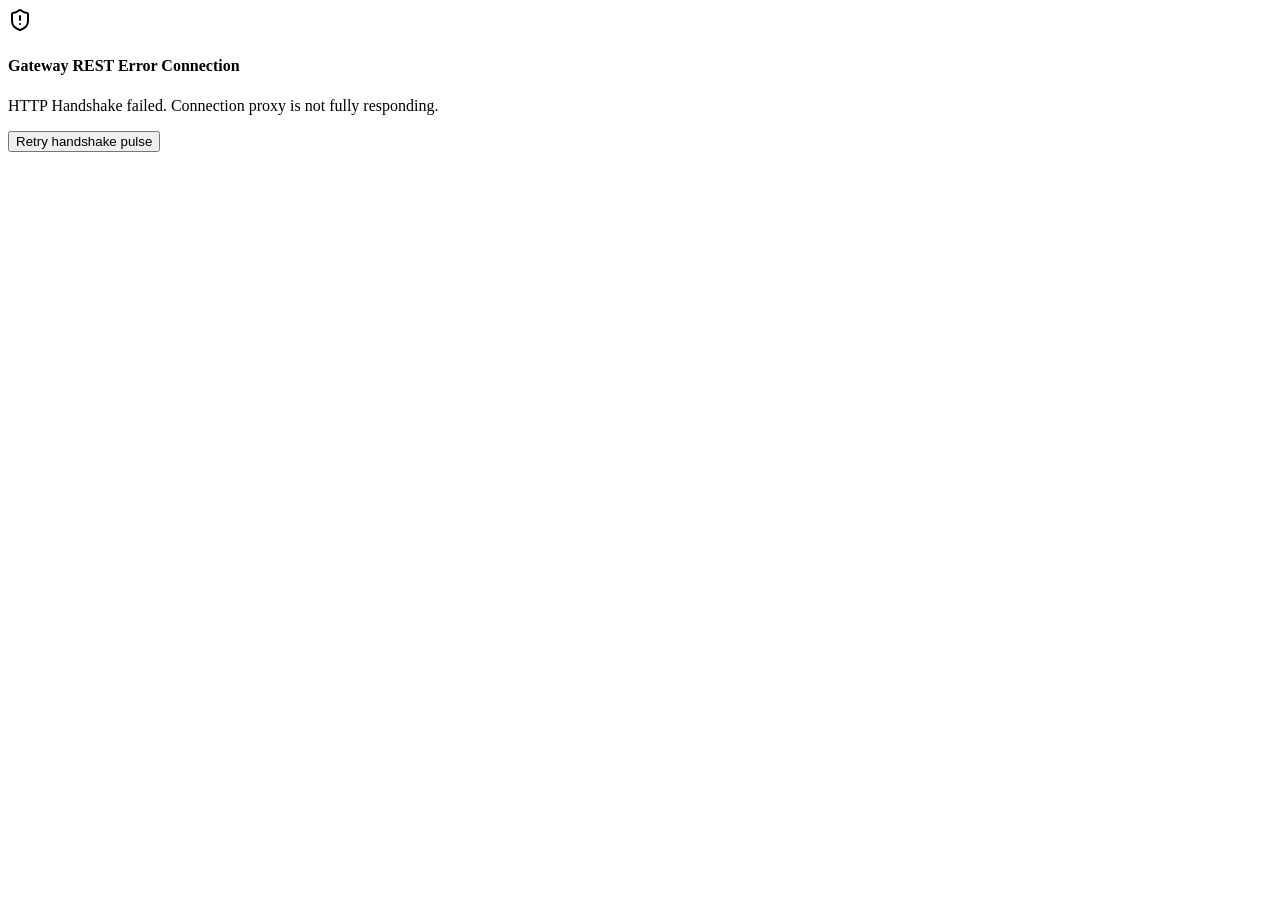
==== commit 68e2fbfa: "Add plugin release metadata endpoint" ====
--- a/app/static/client-portal/index.html
+++ b/app/static/client-portal/index.html
@@ -4,8 +4,8 @@
     <meta charset="UTF-8" />
     <meta name="viewport" content="width=device-width, initial-scale=1.0" />
     <title>Buykori AdSync Client Portal</title>
-    <script type="module" crossorigin src="./assets/index-Dk0vsJmf.js"></script>
-    <link rel="stylesheet" crossorigin href="./assets/index-BsyunVKU.css">
+    <script type="module" crossorigin src="./assets/index-Cuym5QwN.js"></script>
+    <link rel="stylesheet" crossorigin href="./assets/index-DvWT1l8i.css">
   </head>
   <body>
     <div id="root"></div>
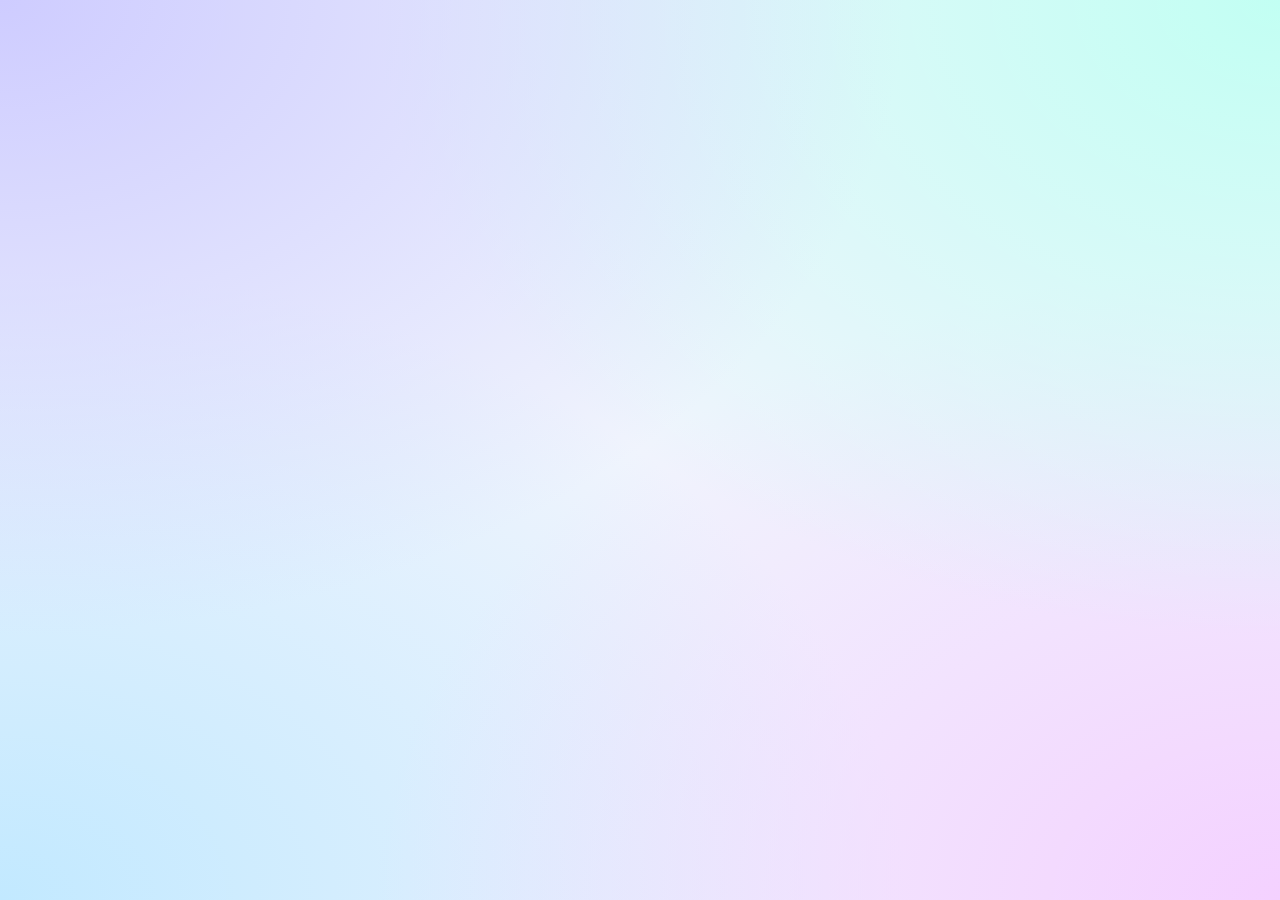
==== commit 8624e8e9: "fix: Event Transmission Volume chart - fix date sorting and pad 10 calendar days for proper area cha" ====
--- a/app/static/client-portal/index.html
+++ b/app/static/client-portal/index.html
@@ -4,7 +4,7 @@
     <meta charset="UTF-8" />
     <meta name="viewport" content="width=device-width, initial-scale=1.0" />
     <title>Buykori AdSync Client Portal</title>
-    <script type="module" crossorigin src="./assets/index-Cuym5QwN.js"></script>
+    <script type="module" crossorigin src="./assets/index-B2xlY_hK.js"></script>
     <link rel="stylesheet" crossorigin href="./assets/index-DvWT1l8i.css">
   </head>
   <body>
--- a/app/static/client-portal/assets/index-DvWT1l8i.css
+++ b/app/static/client-portal/assets/index-DvWT1l8i.css
@@ -0,0 +1 @@
+@import"https://fonts.googleapis.com/css2?family=Inter:wght@400;500;600;700&family=JetBrains+Mono:wght@400;500;600&family=Space+Grotesk:wght@500;600;700&display=swap";/*! tailwindcss v4.3.0 | MIT License | https://tailwindcss.com */@layer properties{@supports (((-webkit-hyphens:none)) and (not (margin-trim:inline))) or ((-moz-orient:inline) and (not (color:rgb(from red r g b)))){*,:before,:after,::backdrop{--tw-translate-x:0;--tw-translate-y:0;--tw-translate-z:0;--tw-rotate-x:initial;--tw-rotate-y:initial;--tw-rotate-z:initial;--tw-skew-x:initial;--tw-skew-y:initial;--tw-space-y-reverse:0;--tw-space-x-reverse:0;--tw-divide-y-reverse:0;--tw-border-style:solid;--tw-gradient-position:initial;--tw-gradient-from:#0000;--tw-gradient-via:#0000;--tw-gradient-to:#0000;--tw-gradient-stops:initial;--tw-gradient-via-stops:initial;--tw-gradient-from-position:0%;--tw-gradient-via-position:50%;--tw-gradient-to-position:100%;--tw-leading:initial;--tw-font-weight:initial;--tw-tracking:initial;--tw-shadow:0 0 #0000;--tw-shadow-color:initial;--tw-shadow-alpha:100%;--tw-inset-shadow:0 0 #0000;--tw-inset-shadow-color:initial;--tw-inset-shadow-alpha:100%;--tw-ring-color:initial;--tw-ring-shadow:0 0 #0000;--tw-inset-ring-color:initial;--tw-inset-ring-shadow:0 0 #0000;--tw-ring-inset:initial;--tw-ring-offset-width:0px;--tw-ring-offset-color:#fff;--tw-ring-offset-shadow:0 0 #0000;--tw-blur:initial;--tw-brightness:initial;--tw-contrast:initial;--tw-grayscale:initial;--tw-hue-rotate:initial;--tw-invert:initial;--tw-opacity:initial;--tw-saturate:initial;--tw-sepia:initial;--tw-drop-shadow:initial;--tw-drop-shadow-color:initial;--tw-drop-shadow-alpha:100%;--tw-drop-shadow-size:initial;--tw-backdrop-blur:initial;--tw-backdrop-brightness:initial;--tw-backdrop-contrast:initial;--tw-backdrop-grayscale:initial;--tw-backdrop-hue-rotate:initial;--tw-backdrop-invert:initial;--tw-backdrop-opacity:initial;--tw-backdrop-saturate:initial;--tw-backdrop-sepia:initial;--tw-duration:initial;--tw-ease:initial;--tw-content:""}}}@layer theme{:root,:host{--font-sans:"Inter", ui-sans-serif, system-ui, sans-serif;--font-mono:"JetBrains Mono", ui-monospace, SFMono-Regular, monospace;--color-orange-50:oklch(98% .016 73.684);--color-orange-100:oklch(95.4% .038 75.164);--color-orange-200:oklch(90.1% .076 70.697);--color-orange-300:oklch(83.7% .128 66.29);--color-orange-400:oklch(75% .183 55.934);--color-orange-500:oklch(70.5% .213 47.604);--color-orange-700:oklch(55.3% .195 38.402);--color-orange-800:oklch(47% .157 37.304);--color-orange-900:oklch(40.8% .123 38.172);--color-amber-50:oklch(98.7% .022 95.277);--color-amber-100:oklch(96.2% .059 95.617);--color-amber-200:oklch(92.4% .12 95.746);--color-amber-300:oklch(87.9% .169 91.605);--color-amber-400:oklch(82.8% .189 84.429);--color-amber-500:oklch(76.9% .188 70.08);--color-amber-600:oklch(66.6% .179 58.318);--color-amber-700:oklch(55.5% .163 48.998);--color-amber-800:oklch(47.3% .137 46.201);--color-amber-900:oklch(41.4% .112 45.904);--color-amber-950:oklch(27.9% .077 45.635);--color-green-50:oklch(98.2% .018 155.826);--color-green-100:oklch(96.2% .044 156.743);--color-green-200:oklch(92.5% .084 155.995);--color-green-300:oklch(87.1% .15 154.449);--color-green-400:oklch(79.2% .209 151.711);--color-green-500:oklch(72.3% .219 149.579);--color-green-600:oklch(62.7% .194 149.214);--color-green-700:oklch(52.7% .154 150.069);--color-green-800:oklch(44.8% .119 151.328);--color-green-900:oklch(39.3% .095 152.535);--color-green-950:oklch(26.6% .065 152.934);--color-emerald-50:oklch(97.9% .021 166.113);--color-emerald-100:oklch(95% .052 163.051);--color-emerald-200:oklch(90.5% .093 164.15);--color-emerald-300:oklch(84.5% .143 164.978);--color-emerald-400:oklch(76.5% .177 163.223);--color-emerald-500:oklch(69.6% .17 162.48);--color-emerald-600:oklch(59.6% .145 163.225);--color-emerald-700:oklch(50.8% .118 165.612);--color-emerald-800:oklch(43.2% .095 166.913);--color-emerald-900:oklch(37.8% .077 168.94);--color-emerald-950:oklch(26.2% .051 172.552);--color-cyan-50:oklch(98.4% .019 200.873);--color-cyan-400:oklch(78.9% .154 211.53);--color-cyan-500:oklch(71.5% .143 215.221);--color-cyan-950:oklch(30.2% .056 229.695);--color-blue-50:oklch(97% .014 254.604);--color-blue-200:oklch(88.2% .059 254.128);--color-blue-300:oklch(80.9% .105 251.813);--color-blue-500:oklch(62.3% .214 259.815);--color-blue-800:oklch(42.4% .199 265.638);--color-blue-900:oklch(37.9% .146 265.522);--color-blue-950:oklch(28.2% .091 267.935);--color-indigo-50:oklch(96.2% .018 272.314);--color-indigo-100:oklch(93% .034 272.788);--color-indigo-200:oklch(87% .065 274.039);--color-indigo-300:oklch(78.5% .115 274.713);--color-indigo-400:oklch(67.3% .182 276.935);--color-indigo-500:oklch(58.5% .233 277.117);--color-indigo-600:oklch(51.1% .262 276.966);--color-indigo-700:oklch(45.7% .24 277.023);--color-indigo-800:oklch(39.8% .195 277.366);--color-indigo-900:oklch(35.9% .144 278.697);--color-indigo-950:oklch(25.7% .09 281.288);--color-violet-50:oklch(96.9% .016 293.756);--color-violet-600:oklch(54.1% .281 293.009);--color-violet-700:oklch(49.1% .27 292.581);--color-violet-950:oklch(28.3% .141 291.089);--color-purple-50:oklch(97.7% .014 308.299);--color-purple-100:oklch(94.6% .033 307.174);--color-purple-200:oklch(90.2% .063 306.703);--color-purple-300:oklch(82.7% .119 306.383);--color-purple-400:oklch(71.4% .203 305.504);--color-purple-500:oklch(62.7% .265 303.9);--color-purple-700:oklch(49.6% .265 301.924);--color-purple-800:oklch(43.8% .218 303.724);--color-purple-900:oklch(38.1% .176 304.987);--color-rose-50:oklch(96.9% .015 12.422);--color-rose-100:oklch(94.1% .03 12.58);--color-rose-200:oklch(89.2% .058 10.001);--color-rose-300:oklch(81% .117 11.638);--color-rose-400:oklch(71.2% .194 13.428);--color-rose-500:oklch(64.5% .246 16.439);--color-rose-600:oklch(58.6% .253 17.585);--color-rose-700:oklch(51.4% .222 16.935);--color-rose-800:oklch(45.5% .188 13.697);--color-rose-900:oklch(41% .159 10.272);--color-rose-950:oklch(27.1% .105 12.094);--color-slate-50:oklch(98.4% .003 247.858);--color-slate-100:oklch(96.8% .007 247.896);--color-slate-200:oklch(92.9% .013 255.508);--color-slate-300:oklch(86.9% .022 252.894);--color-slate-400:oklch(70.4% .04 256.788);--color-slate-500:oklch(55.4% .046 257.417);--color-slate-600:oklch(44.6% .043 257.281);--color-slate-700:oklch(37.2% .044 257.287);--color-slate-800:oklch(27.9% .041 260.031);--color-slate-900:oklch(20.8% .042 265.755);--color-slate-950:oklch(12.9% .042 264.695);--color-black:#000;--color-white:#fff;--spacing:.25rem;--container-xs:20rem;--container-sm:24rem;--container-md:28rem;--container-lg:32rem;--container-xl:36rem;--container-2xl:42rem;--container-3xl:48rem;--container-4xl:56rem;--text-xs:.75rem;--text-xs--line-height:calc(1 / .75);--text-sm:.875rem;--text-sm--line-height:calc(1.25 / .875);--text-base:1rem;--text-base--line-height: 1.5 ;--text-lg:1.125rem;--text-lg--line-height:calc(1.75 / 1.125);--text-3xl:1.875rem;--text-3xl--line-height: 1.2 ;--text-4xl:2.25rem;--text-4xl--line-height:calc(2.5 / 2.25);--font-weight-medium:500;--font-weight-semibold:600;--font-weight-bold:700;--font-weight-extrabold:800;--font-weight-black:900;--tracking-tight:-.025em;--tracking-wide:.025em;--tracking-wider:.05em;--tracking-widest:.1em;--leading-tight:1.25;--leading-normal:1.5;--leading-relaxed:1.625;--radius-md:.375rem;--radius-lg:.5rem;--radius-xl:.75rem;--radius-2xl:1rem;--radius-3xl:1.5rem;--animate-spin:spin 1s linear infinite;--animate-ping:ping 1s cubic-bezier(0, 0, .2, 1) infinite;--animate-pulse:pulse 2s cubic-bezier(.4, 0, .6, 1) infinite;--animate-bounce:bounce 1s infinite;--blur-sm:8px;--blur-md:12px;--blur-lg:16px;--blur-xl:24px;--blur-2xl:40px;--default-transition-duration:.15s;--default-transition-timing-function:cubic-bezier(.4, 0, .2, 1);--default-font-family:var(--font-sans);--default-mono-font-family:var(--font-mono)}}@layer base{*,:after,:before,::backdrop{box-sizing:border-box;border:0 solid;margin:0;padding:0}::file-selector-button{box-sizing:border-box;border:0 solid;margin:0;padding:0}html,:host{-webkit-text-size-adjust:100%;-moz-tab-size:4;tab-size:4;line-height:1.5;font-family:var(--default-font-family,ui-sans-serif, system-ui, sans-serif, "Apple Color Emoji", "Segoe UI Emoji", "Segoe UI Symbol", "Noto Color Emoji");font-feature-settings:var(--default-font-feature-settings,normal);font-variation-settings:var(--default-font-variation-settings,normal);-webkit-tap-highlight-color:transparent}hr{height:0;color:inherit;border-top-width:1px}abbr:where([title]){-webkit-text-decoration:underline dotted;text-decoration:underline dotted}h1,h2,h3,h4,h5,h6{font-size:inherit;font-weight:inherit}a{color:inherit;-webkit-text-decoration:inherit;text-decoration:inherit}b,strong{font-weight:bolder}code,kbd,samp,pre{font-family:var(--default-mono-font-family,ui-monospace, SFMono-Regular, Menlo, Monaco, Consolas, "Liberation Mono", "Courier New", monospace);font-feature-settings:var(--default-mono-font-feature-settings,normal);font-variation-settings:var(--default-mono-font-variation-settings,normal);font-size:1em}small{font-size:80%}sub,sup{vertical-align:baseline;font-size:75%;line-height:0;position:relative}sub{bottom:-.25em}sup{top:-.5em}table{text-indent:0;border-color:inherit;border-collapse:collapse}:-moz-focusring{outline:auto}progress{vertical-align:baseline}summary{display:list-item}ol,ul,menu{list-style:none}img,svg,video,canvas,audio,iframe,embed,object{vertical-align:middle;display:block}img,video{max-width:100%;height:auto}button,input,select,optgroup,textarea{font:inherit;font-feature-settings:inherit;font-variation-settings:inherit;letter-spacing:inherit;color:inherit;opacity:1;background-color:#0000;border-radius:0}::file-selector-button{font:inherit;font-feature-settings:inherit;font-variation-settings:inherit;letter-spacing:inherit;color:inherit;opacity:1;background-color:#0000;border-radius:0}:where(select:is([multiple],[size])) optgroup{font-weight:bolder}:where(select:is([multiple],[size])) optgroup option{padding-inline-start:20px}::file-selector-button{margin-inline-end:4px}::placeholder{opacity:1}@supports (not ((-webkit-appearance:-apple-pay-button))) or (contain-intrinsic-size:1px){::placeholder{color:currentColor}@supports (color:color-mix(in lab,red,red)){::placeholder{color:color-mix(in oklab,currentcolor 50%,transparent)}}}textarea{resize:vertical}::-webkit-search-decoration{-webkit-appearance:none}::-webkit-date-and-time-value{min-height:1lh;text-align:inherit}::-webkit-datetime-edit{display:inline-flex}::-webkit-datetime-edit-fields-wrapper{padding:0}::-webkit-datetime-edit{padding-block:0}::-webkit-datetime-edit-year-field{padding-block:0}::-webkit-datetime-edit-month-field{padding-block:0}::-webkit-datetime-edit-day-field{padding-block:0}::-webkit-datetime-edit-hour-field{padding-block:0}::-webkit-datetime-edit-minute-field{padding-block:0}::-webkit-datetime-edit-second-field{padding-block:0}::-webkit-datetime-edit-millisecond-field{padding-block:0}::-webkit-datetime-edit-meridiem-field{padding-block:0}::-webkit-calendar-picker-indicator{line-height:1}:-moz-ui-invalid{box-shadow:none}button,input:where([type=button],[type=reset],[type=submit]){-webkit-appearance:button;-moz-appearance:button;appearance:button}::file-selector-button{-webkit-appearance:button;-moz-appearance:button;appearance:button}::-webkit-inner-spin-button{height:auto}::-webkit-outer-spin-button{height:auto}[hidden]:where(:not([hidden=until-found])){display:none!important}body{font-family:var(--font-sans);color:var(--color-slate-800);-webkit-font-smoothing:antialiased;-moz-osx-font-smoothing:grayscale}body ::selection{background-color:#625fff33}@supports (color:color-mix(in lab,red,red)){body ::selection{background-color:color-mix(in oklab,var(--color-indigo-500) 20%,transparent)}}body::selection{background-color:#625fff33}@supports (color:color-mix(in lab,red,red)){body::selection{background-color:color-mix(in oklab,var(--color-indigo-500) 20%,transparent)}}body ::selection{color:var(--color-indigo-900)}body::selection{color:var(--color-indigo-900)}body{background-color:#f0f4fd;background-image:radial-gradient(at 0 0,#ceccff 0,#0000 50%),radial-gradient(at 100% 0,#c2fff3 0,#0000 50%),radial-gradient(at 100% 100%,#f4d1ff 0,#0000 50%),radial-gradient(at 0 100%,#c2e9ff 0,#0000 50%);background-attachment:fixed}}@layer components;@layer utilities{.pointer-events-none{pointer-events:none}.sr-only{clip-path:inset(50%);white-space:nowrap;border-width:0;width:1px;height:1px;margin:-1px;padding:0;position:absolute;overflow:hidden}.absolute{position:absolute}.fixed{position:fixed}.relative{position:relative}.sticky{position:sticky}.-inset-0\.5{inset:calc(var(--spacing) * -.5)}.inset-0{inset:calc(var(--spacing) * 0)}.top-0{top:calc(var(--spacing) * 0)}.top-1\.5{top:calc(var(--spacing) * 1.5)}.top-1\/2{top:50%}.top-2{top:calc(var(--spacing) * 2)}.top-2\.5{top:calc(var(--spacing) * 2.5)}.top-3{top:calc(var(--spacing) * 3)}.top-14{top:calc(var(--spacing) * 14)}.right-1\.5{right:calc(var(--spacing) * 1.5)}.right-2{right:calc(var(--spacing) * 2)}.right-3{right:calc(var(--spacing) * 3)}.right-4{right:calc(var(--spacing) * 4)}.right-6{right:calc(var(--spacing) * 6)}.bottom-0{bottom:calc(var(--spacing) * 0)}.bottom-6{bottom:calc(var(--spacing) * 6)}.left-0{left:calc(var(--spacing) * 0)}.left-2\.5{left:calc(var(--spacing) * 2.5)}.left-3{left:calc(var(--spacing) * 3)}.left-full{left:100%}.z-10{z-index:10}.z-35{z-index:35}.z-40{z-index:40}.z-50{z-index:50}.col-span-2{grid-column:span 2/span 2}.container{width:100%}@media(min-width:40rem){.container{max-width:40rem}}@media(min-width:48rem){.container{max-width:48rem}}@media(min-width:64rem){.container{max-width:64rem}}@media(min-width:80rem){.container{max-width:80rem}}@media(min-width:96rem){.container{max-width:96rem}}.m-4{margin:calc(var(--spacing) * 4)}.mx-1{margin-inline:calc(var(--spacing) * 1)}.mx-2{margin-inline:calc(var(--spacing) * 2)}.mx-auto{margin-inline:auto}.my-4{margin-block:calc(var(--spacing) * 4)}.mt-0\.5{margin-top:calc(var(--spacing) * .5)}.mt-1{margin-top:calc(var(--spacing) * 1)}.mt-1\.5{margin-top:calc(var(--spacing) * 1.5)}.mt-2{margin-top:calc(var(--spacing) * 2)}.mt-3{margin-top:calc(var(--spacing) * 3)}.mt-4{margin-top:calc(var(--spacing) * 4)}.mt-5{margin-top:calc(var(--spacing) * 5)}.mt-8{margin-top:calc(var(--spacing) * 8)}.mt-auto{margin-top:auto}.mr-2{margin-right:calc(var(--spacing) * 2)}.mb-0\.5{margin-bottom:calc(var(--spacing) * .5)}.mb-1{margin-bottom:calc(var(--spacing) * 1)}.mb-1\.5{margin-bottom:calc(var(--spacing) * 1.5)}.mb-2{margin-bottom:calc(var(--spacing) * 2)}.mb-3{margin-bottom:calc(var(--spacing) * 3)}.mb-4{margin-bottom:calc(var(--spacing) * 4)}.mb-6{margin-bottom:calc(var(--spacing) * 6)}.-ml-1{margin-left:calc(var(--spacing) * -1)}.ml-2{margin-left:calc(var(--spacing) * 2)}.ml-2\.5{margin-left:calc(var(--spacing) * 2.5)}.ml-3{margin-left:calc(var(--spacing) * 3)}.ml-auto{margin-left:auto}.block{display:block}.contents{display:contents}.flex{display:flex}.grid{display:grid}.hidden{display:none}.inline{display:inline}.inline-block{display:inline-block}.inline-flex{display:inline-flex}.table{display:table}.h-1\.5{height:calc(var(--spacing) * 1.5)}.h-2{height:calc(var(--spacing) * 2)}.h-2\.5{height:calc(var(--spacing) * 2.5)}.h-3{height:calc(var(--spacing) * 3)}.h-3\.5{height:calc(var(--spacing) * 3.5)}.h-4{height:calc(var(--spacing) * 4)}.h-4\.5{height:calc(var(--spacing) * 4.5)}.h-5{height:calc(var(--spacing) * 5)}.h-6{height:calc(var(--spacing) * 6)}.h-7{height:calc(var(--spacing) * 7)}.h-8{height:calc(var(--spacing) * 8)}.h-8\.5{height:calc(var(--spacing) * 8.5)}.h-9{height:calc(var(--spacing) * 9)}.h-10{height:calc(var(--spacing) * 10)}.h-12{height:calc(var(--spacing) * 12)}.h-28{height:calc(var(--spacing) * 28)}.h-32{height:calc(var(--spacing) * 32)}.h-64{height:calc(var(--spacing) * 64)}.h-72{height:calc(var(--spacing) * 72)}.h-96{height:calc(var(--spacing) * 96)}.h-\[18px\]{height:18px}.h-\[24px\]{height:24px}.h-full{height:100%}.h-px{height:1px}.max-h-0{max-height:calc(var(--spacing) * 0)}.max-h-9{max-height:calc(var(--spacing) * 9)}.max-h-40{max-height:calc(var(--spacing) * 40)}.max-h-60{max-height:calc(var(--spacing) * 60)}.max-h-72{max-height:calc(var(--spacing) * 72)}.max-h-80{max-height:calc(var(--spacing) * 80)}.max-h-96{max-height:calc(var(--spacing) * 96)}.max-h-\[calc\(100vh-280px\)\]{max-height:calc(100vh - 280px)}.max-h-\[calc\(100vh-320px\)\]{max-height:calc(100vh - 320px)}.min-h-24{min-height:calc(var(--spacing) * 24)}.min-h-36{min-height:calc(var(--spacing) * 36)}.min-h-64{min-height:calc(var(--spacing) * 64)}.min-h-\[300px\]{min-height:300px}.min-h-\[400px\]{min-height:400px}.min-h-screen{min-height:100vh}.w-1\.5{width:calc(var(--spacing) * 1.5)}.w-1\/2{width:50%}.w-2{width:calc(var(--spacing) * 2)}.w-2\.5{width:calc(var(--spacing) * 2.5)}.w-3{width:calc(var(--spacing) * 3)}.w-3\.5{width:calc(var(--spacing) * 3.5)}.w-3\/4{width:75%}.w-4{width:calc(var(--spacing) * 4)}.w-4\.5{width:calc(var(--spacing) * 4.5)}.w-5{width:calc(var(--spacing) * 5)}.w-6{width:calc(var(--spacing) * 6)}.w-7{width:calc(var(--spacing) * 7)}.w-8{width:calc(var(--spacing) * 8)}.w-8\.5{width:calc(var(--spacing) * 8.5)}.w-9{width:calc(var(--spacing) * 9)}.w-10{width:calc(var(--spacing) * 10)}.w-11{width:calc(var(--spacing) * 11)}.w-12{width:calc(var(--spacing) * 12)}.w-24{width:calc(var(--spacing) * 24)}.w-32{width:calc(var(--spacing) * 32)}.w-56{width:calc(var(--spacing) * 56)}.w-64{width:calc(var(--spacing) * 64)}.w-\[3px\]{width:3px}.w-\[18px\]{width:18px}.w-\[54px\]{width:54px}.w-\[150px\]{width:150px}.w-full{width:100%}.w-px{width:1px}.max-w-2xl{max-width:var(--container-2xl)}.max-w-3xl{max-width:var(--container-3xl)}.max-w-4xl{max-width:var(--container-4xl)}.max-w-\[200px\]{max-width:200px}.max-w-lg{max-width:var(--container-lg)}.max-w-md{max-width:var(--container-md)}.max-w-sm{max-width:var(--container-sm)}.max-w-xl{max-width:var(--container-xl)}.max-w-xs{max-width:var(--container-xs)}.min-w-0{min-width:calc(var(--spacing) * 0)}.min-w-\[200px\]{min-width:200px}.min-w-\[700px\]{min-width:700px}.min-w-\[750px\]{min-width:750px}.min-w-\[760px\]{min-width:760px}.min-w-\[800px\]{min-width:800px}.min-w-\[820px\]{min-width:820px}.min-w-\[850px\]{min-width:850px}.min-w-\[900px\]{min-width:900px}.flex-1{flex:1}.shrink-0{flex-shrink:0}.-translate-x-full{--tw-translate-x:-100%;translate:var(--tw-translate-x) var(--tw-translate-y)}.translate-x-0{--tw-translate-x:calc(var(--spacing) * 0);translate:var(--tw-translate-x) var(--tw-translate-y)}.translate-x-\[-2px\]{--tw-translate-x:-2px;translate:var(--tw-translate-x) var(--tw-translate-y)}.translate-x-\[28px\]{--tw-translate-x:28px;translate:var(--tw-translate-x) var(--tw-translate-y)}.-translate-y-1\/2{--tw-translate-y: -50% ;translate:var(--tw-translate-x) var(--tw-translate-y)}.rotate-180{rotate:180deg}.rotate-\[-90deg\]{rotate:-90deg}.transform{transform:var(--tw-rotate-x,) var(--tw-rotate-y,) var(--tw-rotate-z,) var(--tw-skew-x,) var(--tw-skew-y,)}.animate-bounce{animation:var(--animate-bounce)}.animate-ping{animation:var(--animate-ping)}.animate-pulse{animation:var(--animate-pulse)}.animate-spin{animation:var(--animate-spin)}.cursor-help{cursor:help}.cursor-not-allowed{cursor:not-allowed}.cursor-pointer{cursor:pointer}.list-disc{list-style-type:disc}.grid-cols-1{grid-template-columns:repeat(1,minmax(0,1fr))}.grid-cols-2{grid-template-columns:repeat(2,minmax(0,1fr))}.flex-col{flex-direction:column}.flex-wrap{flex-wrap:wrap}.items-baseline{align-items:baseline}.items-center{align-items:center}.items-end{align-items:flex-end}.items-start{align-items:flex-start}.justify-between{justify-content:space-between}.justify-center{justify-content:center}.justify-end{justify-content:flex-end}.justify-start{justify-content:flex-start}.gap-0\.5{gap:calc(var(--spacing) * .5)}.gap-1{gap:calc(var(--spacing) * 1)}.gap-1\.5{gap:calc(var(--spacing) * 1.5)}.gap-2{gap:calc(var(--spacing) * 2)}.gap-2\.5{gap:calc(var(--spacing) * 2.5)}.gap-3{gap:calc(var(--spacing) * 3)}.gap-4{gap:calc(var(--spacing) * 4)}.gap-5{gap:calc(var(--spacing) * 5)}.gap-6{gap:calc(var(--spacing) * 6)}.gap-8{gap:calc(var(--spacing) * 8)}:where(.space-y-1>:not(:last-child)){--tw-space-y-reverse:0;margin-block-start:calc(calc(var(--spacing) * 1) * var(--tw-space-y-reverse));margin-block-end:calc(calc(var(--spacing) * 1) * calc(1 - var(--tw-space-y-reverse)))}:where(.space-y-1\.5>:not(:last-child)){--tw-space-y-reverse:0;margin-block-start:calc(calc(var(--spacing) * 1.5) * var(--tw-space-y-reverse));margin-block-end:calc(calc(var(--spacing) * 1.5) * calc(1 - var(--tw-space-y-reverse)))}:where(.space-y-2>:not(:last-child)){--tw-space-y-reverse:0;margin-block-start:calc(calc(var(--spacing) * 2) * var(--tw-space-y-reverse));margin-block-end:calc(calc(var(--spacing) * 2) * calc(1 - var(--tw-space-y-reverse)))}:where(.space-y-3>:not(:last-child)){--tw-space-y-reverse:0;margin-block-start:calc(calc(var(--spacing) * 3) * var(--tw-space-y-reverse));margin-block-end:calc(calc(var(--spacing) * 3) * calc(1 - var(--tw-space-y-reverse)))}:where(.space-y-4>:not(:last-child)){--tw-space-y-reverse:0;margin-block-start:calc(calc(var(--spacing) * 4) * var(--tw-space-y-reverse));margin-block-end:calc(calc(var(--spacing) * 4) * calc(1 - var(--tw-space-y-reverse)))}:where(.space-y-5>:not(:last-child)){--tw-space-y-reverse:0;margin-block-start:calc(calc(var(--spacing) * 5) * var(--tw-space-y-reverse));margin-block-end:calc(calc(var(--spacing) * 5) * calc(1 - var(--tw-space-y-reverse)))}:where(.space-y-6>:not(:last-child)){--tw-space-y-reverse:0;margin-block-start:calc(calc(var(--spacing) * 6) * var(--tw-space-y-reverse));margin-block-end:calc(calc(var(--spacing) * 6) * calc(1 - var(--tw-space-y-reverse)))}:where(.space-y-8>:not(:last-child)){--tw-space-y-reverse:0;margin-block-start:calc(calc(var(--spacing) * 8) * var(--tw-space-y-reverse));margin-block-end:calc(calc(var(--spacing) * 8) * calc(1 - var(--tw-space-y-reverse)))}:where(.space-x-2>:not(:last-child)){--tw-space-x-reverse:0;margin-inline-start:calc(calc(var(--spacing) * 2) * var(--tw-space-x-reverse));margin-inline-end:calc(calc(var(--spacing) * 2) * calc(1 - var(--tw-space-x-reverse)))}:where(.divide-y>:not(:last-child)){--tw-divide-y-reverse:0;border-bottom-style:var(--tw-border-style);border-top-style:var(--tw-border-style);border-top-width:calc(1px * var(--tw-divide-y-reverse));border-bottom-width:calc(1px * calc(1 - var(--tw-divide-y-reverse)))}:where(.divide-amber-200\/70>:not(:last-child)){border-color:#fee685b3}@supports (color:color-mix(in lab,red,red)){:where(.divide-amber-200\/70>:not(:last-child)){border-color:color-mix(in oklab,var(--color-amber-200) 70%,transparent)}}:where(.divide-rose-200\/50>:not(:last-child)){border-color:#ffccd380}@supports (color:color-mix(in lab,red,red)){:where(.divide-rose-200\/50>:not(:last-child)){border-color:color-mix(in oklab,var(--color-rose-200) 50%,transparent)}}:where(.divide-slate-100>:not(:last-child)){border-color:var(--color-slate-100)}.self-center{align-self:center}.truncate{text-overflow:ellipsis;white-space:nowrap;overflow:hidden}.overflow-auto{overflow:auto}.overflow-hidden{overflow:hidden}.overflow-visible{overflow:visible}.overflow-x-auto{overflow-x:auto}.overflow-y-auto{overflow-y:auto}.rounded{border-radius:.25rem}.rounded-2xl{border-radius:var(--radius-2xl)}.rounded-3xl{border-radius:var(--radius-3xl)}.rounded-full{border-radius:3.40282e38px}.rounded-lg{border-radius:var(--radius-lg)}.rounded-md{border-radius:var(--radius-md)}.rounded-xl{border-radius:var(--radius-xl)}.rounded-r-full{border-top-right-radius:3.40282e38px;border-bottom-right-radius:3.40282e38px}.border{border-style:var(--tw-border-style);border-width:1px}.border-2{border-style:var(--tw-border-style);border-width:2px}.border-t{border-top-style:var(--tw-border-style);border-top-width:1px}.border-r{border-right-style:var(--tw-border-style);border-right-width:1px}.border-b{border-bottom-style:var(--tw-border-style);border-bottom-width:1px}.border-b-2{border-bottom-style:var(--tw-border-style);border-bottom-width:2px}.border-l{border-left-style:var(--tw-border-style);border-left-width:1px}.border-l-4{border-left-style:var(--tw-border-style);border-left-width:4px}.border-dashed{--tw-border-style:dashed;border-style:dashed}.border-none{--tw-border-style:none;border-style:none}.border-amber-100{border-color:var(--color-amber-100)}.border-amber-200{border-color:var(--color-amber-200)}.border-amber-200\/70{border-color:#fee685b3}@supports (color:color-mix(in lab,red,red)){.border-amber-200\/70{border-color:color-mix(in oklab,var(--color-amber-200) 70%,transparent)}}.border-amber-300\/30{border-color:#ffd2364d}@supports (color:color-mix(in lab,red,red)){.border-amber-300\/30{border-color:color-mix(in oklab,var(--color-amber-300) 30%,transparent)}}.border-amber-600{border-color:var(--color-amber-600)}.border-black\/5{border-color:#0000000d}@supports (color:color-mix(in lab,red,red)){.border-black\/5{border-color:color-mix(in oklab,var(--color-black) 5%,transparent)}}.border-black\/10{border-color:#0000001a}@supports (color:color-mix(in lab,red,red)){.border-black\/10{border-color:color-mix(in oklab,var(--color-black) 10%,transparent)}}.border-blue-200{border-color:var(--color-blue-200)}.border-emerald-200{border-color:var(--color-emerald-200)}.border-emerald-300\/30{border-color:#5ee9b54d}@supports (color:color-mix(in lab,red,red)){.border-emerald-300\/30{border-color:color-mix(in oklab,var(--color-emerald-300) 30%,transparent)}}.border-green-100{border-color:var(--color-green-100)}.border-green-200{border-color:var(--color-green-200)}.border-green-200\/50{border-color:#b9f8cf80}@supports (color:color-mix(in lab,red,red)){.border-green-200\/50{border-color:color-mix(in oklab,var(--color-green-200) 50%,transparent)}}.border-indigo-100{border-color:var(--color-indigo-100)}.border-indigo-100\/50{border-color:#e0e7ff80}@supports (color:color-mix(in lab,red,red)){.border-indigo-100\/50{border-color:color-mix(in oklab,var(--color-indigo-100) 50%,transparent)}}.border-indigo-200{border-color:var(--color-indigo-200)}.border-indigo-200\/50{border-color:#c7d2ff80}@supports (color:color-mix(in lab,red,red)){.border-indigo-200\/50{border-color:color-mix(in oklab,var(--color-indigo-200) 50%,transparent)}}.border-indigo-200\/60{border-color:#c7d2ff99}@supports (color:color-mix(in lab,red,red)){.border-indigo-200\/60{border-color:color-mix(in oklab,var(--color-indigo-200) 60%,transparent)}}.border-indigo-300\/30{border-color:#a4b3ff4d}@supports (color:color-mix(in lab,red,red)){.border-indigo-300\/30{border-color:color-mix(in oklab,var(--color-indigo-300) 30%,transparent)}}.border-indigo-500{border-color:var(--color-indigo-500)}.border-indigo-600{border-color:var(--color-indigo-600)}.border-indigo-700{border-color:var(--color-indigo-700)}.border-indigo-700\/20{border-color:#432dd733}@supports (color:color-mix(in lab,red,red)){.border-indigo-700\/20{border-color:color-mix(in oklab,var(--color-indigo-700) 20%,transparent)}}.border-orange-300\/30{border-color:#ffb96d4d}@supports (color:color-mix(in lab,red,red)){.border-orange-300\/30{border-color:color-mix(in oklab,var(--color-orange-300) 30%,transparent)}}.border-purple-300\/30{border-color:#d9b3ff4d}@supports (color:color-mix(in lab,red,red)){.border-purple-300\/30{border-color:color-mix(in oklab,var(--color-purple-300) 30%,transparent)}}.border-rose-200{border-color:var(--color-rose-200)}.border-rose-200\/50{border-color:#ffccd380}@supports (color:color-mix(in lab,red,red)){.border-rose-200\/50{border-color:color-mix(in oklab,var(--color-rose-200) 50%,transparent)}}.border-rose-300\/30{border-color:#ffa2ae4d}@supports (color:color-mix(in lab,red,red)){.border-rose-300\/30{border-color:color-mix(in oklab,var(--color-rose-300) 30%,transparent)}}.border-slate-100{border-color:var(--color-slate-100)}.border-slate-200{border-color:var(--color-slate-200)}.border-slate-200\/60{border-color:#e2e8f099}@supports (color:color-mix(in lab,red,red)){.border-slate-200\/60{border-color:color-mix(in oklab,var(--color-slate-200) 60%,transparent)}}.border-slate-300{border-color:var(--color-slate-300)}.border-slate-800{border-color:var(--color-slate-800)}.border-transparent{border-color:#0000}.border-white{border-color:var(--color-white)}.border-white\/30{border-color:#ffffff4d}@supports (color:color-mix(in lab,red,red)){.border-white\/30{border-color:color-mix(in oklab,var(--color-white) 30%,transparent)}}.border-white\/60{border-color:#fff9}@supports (color:color-mix(in lab,red,red)){.border-white\/60{border-color:color-mix(in oklab,var(--color-white) 60%,transparent)}}.border-white\/80{border-color:#fffc}@supports (color:color-mix(in lab,red,red)){.border-white\/80{border-color:color-mix(in oklab,var(--color-white) 80%,transparent)}}.border-t-transparent{border-top-color:#0000}.border-t-white{border-top-color:var(--color-white)}.border-l-amber-500{border-left-color:var(--color-amber-500)}.border-l-indigo-400{border-left-color:var(--color-indigo-400)}.border-l-rose-500{border-left-color:var(--color-rose-500)}.bg-amber-50{background-color:var(--color-amber-50)}.bg-amber-50\/50{background-color:#fffbeb80}@supports (color:color-mix(in lab,red,red)){.bg-amber-50\/50{background-color:color-mix(in oklab,var(--color-amber-50) 50%,transparent)}}.bg-amber-50\/60{background-color:#fffbeb99}@supports (color:color-mix(in lab,red,red)){.bg-amber-50\/60{background-color:color-mix(in oklab,var(--color-amber-50) 60%,transparent)}}.bg-amber-100{background-color:var(--color-amber-100)}.bg-amber-100\/50{background-color:#fef3c680}@supports (color:color-mix(in lab,red,red)){.bg-amber-100\/50{background-color:color-mix(in oklab,var(--color-amber-100) 50%,transparent)}}.bg-amber-400{background-color:var(--color-amber-400)}.bg-amber-500{background-color:var(--color-amber-500)}.bg-amber-600{background-color:var(--color-amber-600)}.bg-black\/5{background-color:#0000000d}@supports (color:color-mix(in lab,red,red)){.bg-black\/5{background-color:color-mix(in oklab,var(--color-black) 5%,transparent)}}.bg-blue-50\/50{background-color:#eff6ff80}@supports (color:color-mix(in lab,red,red)){.bg-blue-50\/50{background-color:color-mix(in oklab,var(--color-blue-50) 50%,transparent)}}.bg-blue-500{background-color:var(--color-blue-500)}.bg-cyan-50\/50{background-color:#ecfeff80}@supports (color:color-mix(in lab,red,red)){.bg-cyan-50\/50{background-color:color-mix(in oklab,var(--color-cyan-50) 50%,transparent)}}.bg-cyan-500{background-color:var(--color-cyan-500)}.bg-emerald-50{background-color:var(--color-emerald-50)}.bg-emerald-100\/50{background-color:#d0fae580}@supports (color:color-mix(in lab,red,red)){.bg-emerald-100\/50{background-color:color-mix(in oklab,var(--color-emerald-100) 50%,transparent)}}.bg-emerald-500{background-color:var(--color-emerald-500)}.bg-emerald-600{background-color:var(--color-emerald-600)}.bg-green-50{background-color:var(--color-green-50)}.bg-green-50\/50{background-color:#f0fdf480}@supports (color:color-mix(in lab,red,red)){.bg-green-50\/50{background-color:color-mix(in oklab,var(--color-green-50) 50%,transparent)}}.bg-green-400{background-color:var(--color-green-400)}.bg-green-500{background-color:var(--color-green-500)}.bg-indigo-50{background-color:var(--color-indigo-50)}.bg-indigo-50\/10{background-color:#eef2ff1a}@supports (color:color-mix(in lab,red,red)){.bg-indigo-50\/10{background-color:color-mix(in oklab,var(--color-indigo-50) 10%,transparent)}}.bg-indigo-50\/50{background-color:#eef2ff80}@supports (color:color-mix(in lab,red,red)){.bg-indigo-50\/50{background-color:color-mix(in oklab,var(--color-indigo-50) 50%,transparent)}}.bg-indigo-100{background-color:var(--color-indigo-100)}.bg-indigo-100\/50{background-color:#e0e7ff80}@supports (color:color-mix(in lab,red,red)){.bg-indigo-100\/50{background-color:color-mix(in oklab,var(--color-indigo-100) 50%,transparent)}}.bg-indigo-500{background-color:var(--color-indigo-500)}.bg-indigo-600{background-color:var(--color-indigo-600)}.bg-orange-100\/50{background-color:#ffedd580}@supports (color:color-mix(in lab,red,red)){.bg-orange-100\/50{background-color:color-mix(in oklab,var(--color-orange-100) 50%,transparent)}}.bg-orange-500{background-color:var(--color-orange-500)}.bg-purple-100\/50{background-color:#f3e8ff80}@supports (color:color-mix(in lab,red,red)){.bg-purple-100\/50{background-color:color-mix(in oklab,var(--color-purple-100) 50%,transparent)}}.bg-purple-500{background-color:var(--color-purple-500)}.bg-rose-50{background-color:var(--color-rose-50)}.bg-rose-50\/50{background-color:#fff1f280}@supports (color:color-mix(in lab,red,red)){.bg-rose-50\/50{background-color:color-mix(in oklab,var(--color-rose-50) 50%,transparent)}}.bg-rose-100\/50{background-color:#ffe4e680}@supports (color:color-mix(in lab,red,red)){.bg-rose-100\/50{background-color:color-mix(in oklab,var(--color-rose-100) 50%,transparent)}}.bg-rose-500{background-color:var(--color-rose-500)}.bg-rose-600{background-color:var(--color-rose-600)}.bg-slate-50{background-color:var(--color-slate-50)}.bg-slate-50\/50{background-color:#f8fafc80}@supports (color:color-mix(in lab,red,red)){.bg-slate-50\/50{background-color:color-mix(in oklab,var(--color-slate-50) 50%,transparent)}}.bg-slate-50\/70{background-color:#f8fafcb3}@supports (color:color-mix(in lab,red,red)){.bg-slate-50\/70{background-color:color-mix(in oklab,var(--color-slate-50) 70%,transparent)}}.bg-slate-50\/85{background-color:#f8fafcd9}@supports (color:color-mix(in lab,red,red)){.bg-slate-50\/85{background-color:color-mix(in oklab,var(--color-slate-50) 85%,transparent)}}.bg-slate-100{background-color:var(--color-slate-100)}.bg-slate-200{background-color:var(--color-slate-200)}.bg-slate-200\/70{background-color:#e2e8f0b3}@supports (color:color-mix(in lab,red,red)){.bg-slate-200\/70{background-color:color-mix(in oklab,var(--color-slate-200) 70%,transparent)}}.bg-slate-300{background-color:var(--color-slate-300)}.bg-slate-400{background-color:var(--color-slate-400)}.bg-slate-800{background-color:var(--color-slate-800)}.bg-slate-900{background-color:var(--color-slate-900)}.bg-slate-900\/40{background-color:#0f172b66}@supports (color:color-mix(in lab,red,red)){.bg-slate-900\/40{background-color:color-mix(in oklab,var(--color-slate-900) 40%,transparent)}}.bg-slate-900\/60{background-color:#0f172b99}@supports (color:color-mix(in lab,red,red)){.bg-slate-900\/60{background-color:color-mix(in oklab,var(--color-slate-900) 60%,transparent)}}.bg-slate-950{background-color:var(--color-slate-950)}.bg-transparent{background-color:#0000}.bg-white{background-color:var(--color-white)}.bg-white\/40{background-color:#fff6}@supports (color:color-mix(in lab,red,red)){.bg-white\/40{background-color:color-mix(in oklab,var(--color-white) 40%,transparent)}}.bg-white\/60{background-color:#fff9}@supports (color:color-mix(in lab,red,red)){.bg-white\/60{background-color:color-mix(in oklab,var(--color-white) 60%,transparent)}}.bg-gradient-to-br{--tw-gradient-position:to bottom right in oklab;background-image:linear-gradient(var(--tw-gradient-stops))}.bg-gradient-to-r{--tw-gradient-position:to right in oklab;background-image:linear-gradient(var(--tw-gradient-stops))}.from-amber-100\/70{--tw-gradient-from:#fef3c6b3}@supports (color:color-mix(in lab,red,red)){.from-amber-100\/70{--tw-gradient-from:color-mix(in oklab, var(--color-amber-100) 70%, transparent)}}.from-amber-100\/70{--tw-gradient-stops:var(--tw-gradient-via-stops,var(--tw-gradient-position), var(--tw-gradient-from) var(--tw-gradient-from-position), var(--tw-gradient-to) var(--tw-gradient-to-position))}.from-emerald-100\/70{--tw-gradient-from:#d0fae5b3}@supports (color:color-mix(in lab,red,red)){.from-emerald-100\/70{--tw-gradient-from:color-mix(in oklab, var(--color-emerald-100) 70%, transparent)}}.from-emerald-100\/70{--tw-gradient-stops:var(--tw-gradient-via-stops,var(--tw-gradient-position), var(--tw-gradient-from) var(--tw-gradient-from-position), var(--tw-gradient-to) var(--tw-gradient-to-position))}.from-emerald-200\/50{--tw-gradient-from:#a4f4cf80}@supports (color:color-mix(in lab,red,red)){.from-emerald-200\/50{--tw-gradient-from:color-mix(in oklab, var(--color-emerald-200) 50%, transparent)}}.from-emerald-200\/50{--tw-gradient-stops:var(--tw-gradient-via-stops,var(--tw-gradient-position), var(--tw-gradient-from) var(--tw-gradient-from-position), var(--tw-gradient-to) var(--tw-gradient-to-position))}.from-indigo-50\/40{--tw-gradient-from:#eef2ff66}@supports (color:color-mix(in lab,red,red)){.from-indigo-50\/40{--tw-gradient-from:color-mix(in oklab, var(--color-indigo-50) 40%, transparent)}}.from-indigo-50\/40{--tw-gradient-stops:var(--tw-gradient-via-stops,var(--tw-gradient-position), var(--tw-gradient-from) var(--tw-gradient-from-position), var(--tw-gradient-to) var(--tw-gradient-to-position))}.from-indigo-50\/95{--tw-gradient-from:#eef2fff2}@supports (color:color-mix(in lab,red,red)){.from-indigo-50\/95{--tw-gradient-from:color-mix(in oklab, var(--color-indigo-50) 95%, transparent)}}.from-indigo-50\/95{--tw-gradient-stops:var(--tw-gradient-via-stops,var(--tw-gradient-position), var(--tw-gradient-from) var(--tw-gradient-from-position), var(--tw-gradient-to) var(--tw-gradient-to-position))}.from-indigo-100\/70{--tw-gradient-from:#e0e7ffb3}@supports (color:color-mix(in lab,red,red)){.from-indigo-100\/70{--tw-gradient-from:color-mix(in oklab, var(--color-indigo-100) 70%, transparent)}}.from-indigo-100\/70{--tw-gradient-stops:var(--tw-gradient-via-stops,var(--tw-gradient-position), var(--tw-gradient-from) var(--tw-gradient-from-position), var(--tw-gradient-to) var(--tw-gradient-to-position))}.from-indigo-600{--tw-gradient-from:var(--color-indigo-600);--tw-gradient-stops:var(--tw-gradient-via-stops,var(--tw-gradient-position), var(--tw-gradient-from) var(--tw-gradient-from-position), var(--tw-gradient-to) var(--tw-gradient-to-position))}.from-orange-100\/70{--tw-gradient-from:#ffedd5b3}@supports (color:color-mix(in lab,red,red)){.from-orange-100\/70{--tw-gradient-from:color-mix(in oklab, var(--color-orange-100) 70%, transparent)}}.from-orange-100\/70{--tw-gradient-stops:var(--tw-gradient-via-stops,var(--tw-gradient-position), var(--tw-gradient-from) var(--tw-gradient-from-position), var(--tw-gradient-to) var(--tw-gradient-to-position))}.from-orange-400{--tw-gradient-from:var(--color-orange-400);--tw-gradient-stops:var(--tw-gradient-via-stops,var(--tw-gradient-position), var(--tw-gradient-from) var(--tw-gradient-from-position), var(--tw-gradient-to) var(--tw-gradient-to-position))}.from-purple-100\/70{--tw-gradient-from:#f3e8ffb3}@supports (color:color-mix(in lab,red,red)){.from-purple-100\/70{--tw-gradient-from:color-mix(in oklab, var(--color-purple-100) 70%, transparent)}}.from-purple-100\/70{--tw-gradient-stops:var(--tw-gradient-via-stops,var(--tw-gradient-position), var(--tw-gradient-from) var(--tw-gradient-from-position), var(--tw-gradient-to) var(--tw-gradient-to-position))}.from-rose-100\/70{--tw-gradient-from:#ffe4e6b3}@supports (color:color-mix(in lab,red,red)){.from-rose-100\/70{--tw-gradient-from:color-mix(in oklab, var(--color-rose-100) 70%, transparent)}}.from-rose-100\/70{--tw-gradient-stops:var(--tw-gradient-via-stops,var(--tw-gradient-position), var(--tw-gradient-from) var(--tw-gradient-from-position), var(--tw-gradient-to) var(--tw-gradient-to-position))}.via-amber-300{--tw-gradient-via:var(--color-amber-300);--tw-gradient-via-stops:var(--tw-gradient-position), var(--tw-gradient-from) var(--tw-gradient-from-position), var(--tw-gradient-via) var(--tw-gradient-via-position), var(--tw-gradient-to) var(--tw-gradient-to-position);--tw-gradient-stops:var(--tw-gradient-via-stops)}.to-amber-50\/20{--tw-gradient-to:#fffbeb33}@supports (color:color-mix(in lab,red,red)){.to-amber-50\/20{--tw-gradient-to:color-mix(in oklab, var(--color-amber-50) 20%, transparent)}}.to-amber-50\/20{--tw-gradient-stops:var(--tw-gradient-via-stops,var(--tw-gradient-position), var(--tw-gradient-from) var(--tw-gradient-from-position), var(--tw-gradient-to) var(--tw-gradient-to-position))}.to-emerald-50\/20{--tw-gradient-to:#ecfdf533}@supports (color:color-mix(in lab,red,red)){.to-emerald-50\/20{--tw-gradient-to:color-mix(in oklab, var(--color-emerald-50) 20%, transparent)}}.to-emerald-50\/20{--tw-gradient-stops:var(--tw-gradient-via-stops,var(--tw-gradient-position), var(--tw-gradient-from) var(--tw-gradient-from-position), var(--tw-gradient-to) var(--tw-gradient-to-position))}.to-indigo-50\/20{--tw-gradient-to:#eef2ff33}@supports (color:color-mix(in lab,red,red)){.to-indigo-50\/20{--tw-gradient-to:color-mix(in oklab, var(--color-indigo-50) 20%, transparent)}}.to-indigo-50\/20{--tw-gradient-stops:var(--tw-gradient-via-stops,var(--tw-gradient-position), var(--tw-gradient-from) var(--tw-gradient-from-position), var(--tw-gradient-to) var(--tw-gradient-to-position))}.to-orange-50\/10{--tw-gradient-to:#fff7ed1a}@supports (color:color-mix(in lab,red,red)){.to-orange-50\/10{--tw-gradient-to:color-mix(in oklab, var(--color-orange-50) 10%, transparent)}}.to-orange-50\/10{--tw-gradient-stops:var(--tw-gradient-via-stops,var(--tw-gradient-position), var(--tw-gradient-from) var(--tw-gradient-from-position), var(--tw-gradient-to) var(--tw-gradient-to-position))}.to-orange-400{--tw-gradient-to:var(--color-orange-400);--tw-gradient-stops:var(--tw-gradient-via-stops,var(--tw-gradient-position), var(--tw-gradient-from) var(--tw-gradient-from-position), var(--tw-gradient-to) var(--tw-gradient-to-position))}.to-purple-50\/20{--tw-gradient-to:#faf5ff33}@supports (color:color-mix(in lab,red,red)){.to-purple-50\/20{--tw-gradient-to:color-mix(in oklab, var(--color-purple-50) 20%, transparent)}}.to-purple-50\/20{--tw-gradient-stops:var(--tw-gradient-via-stops,var(--tw-gradient-position), var(--tw-gradient-from) var(--tw-gradient-from-position), var(--tw-gradient-to) var(--tw-gradient-to-position))}.to-rose-50\/20{--tw-gradient-to:#fff1f233}@supports (color:color-mix(in lab,red,red)){.to-rose-50\/20{--tw-gradient-to:color-mix(in oklab, var(--color-rose-50) 20%, transparent)}}.to-rose-50\/20{--tw-gradient-stops:var(--tw-gradient-via-stops,var(--tw-gradient-position), var(--tw-gradient-from) var(--tw-gradient-from-position), var(--tw-gradient-to) var(--tw-gradient-to-position))}.to-slate-50\/20{--tw-gradient-to:#f8fafc33}@supports (color:color-mix(in lab,red,red)){.to-slate-50\/20{--tw-gradient-to:color-mix(in oklab, var(--color-slate-50) 20%, transparent)}}.to-slate-50\/20{--tw-gradient-stops:var(--tw-gradient-via-stops,var(--tw-gradient-position), var(--tw-gradient-from) var(--tw-gradient-from-position), var(--tw-gradient-to) var(--tw-gradient-to-position))}.to-violet-50\/60{--tw-gradient-to:#f5f3ff99}@supports (color:color-mix(in lab,red,red)){.to-violet-50\/60{--tw-gradient-to:color-mix(in oklab, var(--color-violet-50) 60%, transparent)}}.to-violet-50\/60{--tw-gradient-stops:var(--tw-gradient-via-stops,var(--tw-gradient-position), var(--tw-gradient-from) var(--tw-gradient-from-position), var(--tw-gradient-to) var(--tw-gradient-to-position))}.to-violet-600{--tw-gradient-to:var(--color-violet-600);--tw-gradient-stops:var(--tw-gradient-via-stops,var(--tw-gradient-position), var(--tw-gradient-from) var(--tw-gradient-from-position), var(--tw-gradient-to) var(--tw-gradient-to-position))}.fill-white{fill:var(--color-white)}.fill-white\/20{fill:#fff3}@supports (color:color-mix(in lab,red,red)){.fill-white\/20{fill:color-mix(in oklab,var(--color-white) 20%,transparent)}}.stroke-indigo-600{stroke:var(--color-indigo-600)}.stroke-slate-100{stroke:var(--color-slate-100)}.p-0\.5{padding:calc(var(--spacing) * .5)}.p-1{padding:calc(var(--spacing) * 1)}.p-1\.5{padding:calc(var(--spacing) * 1.5)}.p-2{padding:calc(var(--spacing) * 2)}.p-2\.5{padding:calc(var(--spacing) * 2.5)}.p-3{padding:calc(var(--spacing) * 3)}.p-4{padding:calc(var(--spacing) * 4)}.p-5{padding:calc(var(--spacing) * 5)}.p-6{padding:calc(var(--spacing) * 6)}.p-8{padding:calc(var(--spacing) * 8)}.p-16{padding:calc(var(--spacing) * 16)}.px-0{padding-inline:calc(var(--spacing) * 0)}.px-1\.5{padding-inline:calc(var(--spacing) * 1.5)}.px-2{padding-inline:calc(var(--spacing) * 2)}.px-2\.5{padding-inline:calc(var(--spacing) * 2.5)}.px-3{padding-inline:calc(var(--spacing) * 3)}.px-4{padding-inline:calc(var(--spacing) * 4)}.px-5{padding-inline:calc(var(--spacing) * 5)}.px-6{padding-inline:calc(var(--spacing) * 6)}.px-9{padding-inline:calc(var(--spacing) * 9)}.px-\[5px\]{padding-inline:5px}.py-0\.5{padding-block:calc(var(--spacing) * .5)}.py-1{padding-block:calc(var(--spacing) * 1)}.py-1\.5{padding-block:calc(var(--spacing) * 1.5)}.py-2{padding-block:calc(var(--spacing) * 2)}.py-2\.5{padding-block:calc(var(--spacing) * 2.5)}.py-3{padding-block:calc(var(--spacing) * 3)}.py-3\.5{padding-block:calc(var(--spacing) * 3.5)}.py-4{padding-block:calc(var(--spacing) * 4)}.py-6{padding-block:calc(var(--spacing) * 6)}.py-8{padding-block:calc(var(--spacing) * 8)}.py-12{padding-block:calc(var(--spacing) * 12)}.pt-1{padding-top:calc(var(--spacing) * 1)}.pt-2{padding-top:calc(var(--spacing) * 2)}.pt-3{padding-top:calc(var(--spacing) * 3)}.pt-5{padding-top:calc(var(--spacing) * 5)}.pt-12{padding-top:calc(var(--spacing) * 12)}.pr-1{padding-right:calc(var(--spacing) * 1)}.pr-3{padding-right:calc(var(--spacing) * 3)}.pr-4{padding-right:calc(var(--spacing) * 4)}.pr-8{padding-right:calc(var(--spacing) * 8)}.pr-10{padding-right:calc(var(--spacing) * 10)}.pr-\[18px\]{padding-right:18px}.pb-1{padding-bottom:calc(var(--spacing) * 1)}.pb-1\.5{padding-bottom:calc(var(--spacing) * 1.5)}.pb-2{padding-bottom:calc(var(--spacing) * 2)}.pb-3{padding-bottom:calc(var(--spacing) * 3)}.pl-2{padding-left:calc(var(--spacing) * 2)}.pl-5{padding-left:calc(var(--spacing) * 5)}.pl-8{padding-left:calc(var(--spacing) * 8)}.pl-9{padding-left:calc(var(--spacing) * 9)}.pl-\[16px\]{padding-left:16px}.text-center{text-align:center}.text-left{text-align:left}.text-right{text-align:right}.font-mono{font-family:var(--font-mono)}.font-sans{font-family:var(--font-sans)}.text-3xl{font-size:var(--text-3xl);line-height:var(--tw-leading,var(--text-3xl--line-height))}.text-4xl{font-size:var(--text-4xl);line-height:var(--tw-leading,var(--text-4xl--line-height))}.text-base{font-size:var(--text-base);line-height:var(--tw-leading,var(--text-base--line-height))}.text-lg{font-size:var(--text-lg);line-height:var(--tw-leading,var(--text-lg--line-height))}.text-sm{font-size:var(--text-sm);line-height:var(--tw-leading,var(--text-sm--line-height))}.text-xs{font-size:var(--text-xs);line-height:var(--tw-leading,var(--text-xs--line-height))}.text-\[8px\]{font-size:8px}.text-\[9px\]{font-size:9px}.text-\[10px\]{font-size:10px}.text-\[11px\]{font-size:11px}.leading-4{--tw-leading:calc(var(--spacing) * 4);line-height:calc(var(--spacing) * 4)}.leading-none{--tw-leading:1;line-height:1}.leading-normal{--tw-leading:var(--leading-normal);line-height:var(--leading-normal)}.leading-relaxed{--tw-leading:var(--leading-relaxed);line-height:var(--leading-relaxed)}.leading-tight{--tw-leading:var(--leading-tight);line-height:var(--leading-tight)}.font-black{--tw-font-weight:var(--font-weight-black);font-weight:var(--font-weight-black)}.font-bold{--tw-font-weight:var(--font-weight-bold);font-weight:var(--font-weight-bold)}.font-extrabold{--tw-font-weight:var(--font-weight-extrabold);font-weight:var(--font-weight-extrabold)}.font-medium{--tw-font-weight:var(--font-weight-medium);font-weight:var(--font-weight-medium)}.font-semibold{--tw-font-weight:var(--font-weight-semibold);font-weight:var(--font-weight-semibold)}.tracking-tight{--tw-tracking:var(--tracking-tight);letter-spacing:var(--tracking-tight)}.tracking-wide{--tw-tracking:var(--tracking-wide);letter-spacing:var(--tracking-wide)}.tracking-wider{--tw-tracking:var(--tracking-wider);letter-spacing:var(--tracking-wider)}.tracking-widest{--tw-tracking:var(--tracking-widest);letter-spacing:var(--tracking-widest)}.break-all{word-break:break-all}.whitespace-nowrap{white-space:nowrap}.whitespace-pre-line{white-space:pre-line}.whitespace-pre-wrap{white-space:pre-wrap}.text-amber-500{color:var(--color-amber-500)}.text-amber-600{color:var(--color-amber-600)}.text-amber-700{color:var(--color-amber-700)}.text-amber-800{color:var(--color-amber-800)}.text-amber-800\/60{color:#953d0099}@supports (color:color-mix(in lab,red,red)){.text-amber-800\/60{color:color-mix(in oklab,var(--color-amber-800) 60%,transparent)}}.text-amber-800\/70{color:#953d00b3}@supports (color:color-mix(in lab,red,red)){.text-amber-800\/70{color:color-mix(in oklab,var(--color-amber-800) 70%,transparent)}}.text-amber-900{color:var(--color-amber-900)}.text-amber-900\/70{color:#7b3306b3}@supports (color:color-mix(in lab,red,red)){.text-amber-900\/70{color:color-mix(in oklab,var(--color-amber-900) 70%,transparent)}}.text-amber-950{color:var(--color-amber-950)}.text-blue-800{color:var(--color-blue-800)}.text-emerald-400{color:var(--color-emerald-400)}.text-emerald-500{color:var(--color-emerald-500)}.text-emerald-600{color:var(--color-emerald-600)}.text-emerald-700{color:var(--color-emerald-700)}.text-emerald-700\/70{color:#007956b3}@supports (color:color-mix(in lab,red,red)){.text-emerald-700\/70{color:color-mix(in oklab,var(--color-emerald-700) 70%,transparent)}}.text-emerald-800{color:var(--color-emerald-800)}.text-green-400{color:var(--color-green-400)}.text-green-500{color:var(--color-green-500)}.text-green-600{color:var(--color-green-600)}.text-green-700{color:var(--color-green-700)}.text-green-800{color:var(--color-green-800)}.text-indigo-400{color:var(--color-indigo-400)}.text-indigo-500{color:var(--color-indigo-500)}.text-indigo-600{color:var(--color-indigo-600)}.text-indigo-700{color:var(--color-indigo-700)}.text-indigo-700\/70{color:#432dd7b3}@supports (color:color-mix(in lab,red,red)){.text-indigo-700\/70{color:color-mix(in oklab,var(--color-indigo-700) 70%,transparent)}}.text-indigo-800{color:var(--color-indigo-800)}.text-orange-700\/70{color:#c53c00b3}@supports (color:color-mix(in lab,red,red)){.text-orange-700\/70{color:color-mix(in oklab,var(--color-orange-700) 70%,transparent)}}.text-orange-800{color:var(--color-orange-800)}.text-purple-700\/70{color:#8200dab3}@supports (color:color-mix(in lab,red,red)){.text-purple-700\/70{color:color-mix(in oklab,var(--color-purple-700) 70%,transparent)}}.text-purple-800{color:var(--color-purple-800)}.text-rose-400{color:var(--color-rose-400)}.text-rose-500{color:var(--color-rose-500)}.text-rose-600{color:var(--color-rose-600)}.text-rose-700{color:var(--color-rose-700)}.text-rose-800{color:var(--color-rose-800)}.text-rose-900{color:var(--color-rose-900)}.text-slate-100{color:var(--color-slate-100)}.text-slate-200{color:var(--color-slate-200)}.text-slate-300{color:var(--color-slate-300)}.text-slate-400{color:var(--color-slate-400)}.text-slate-500{color:var(--color-slate-500)}.text-slate-600{color:var(--color-slate-600)}.text-slate-700{color:var(--color-slate-700)}.text-slate-800{color:var(--color-slate-800)}.text-slate-900{color:var(--color-slate-900)}.text-white{color:var(--color-white)}.capitalize{text-transform:capitalize}.uppercase{text-transform:uppercase}.italic{font-style:italic}.placeholder-slate-400::placeholder{color:var(--color-slate-400)}.accent-indigo-600{accent-color:var(--color-indigo-600)}.opacity-0{opacity:0}.opacity-30{opacity:.3}.opacity-60{opacity:.6}.opacity-70{opacity:.7}.opacity-75{opacity:.75}.opacity-90{opacity:.9}.mix-blend-multiply{mix-blend-mode:multiply}.shadow{--tw-shadow:0 1px 3px 0 var(--tw-shadow-color,#0000001a), 0 1px 2px -1px var(--tw-shadow-color,#0000001a);box-shadow:var(--tw-inset-shadow),var(--tw-inset-ring-shadow),var(--tw-ring-offset-shadow),var(--tw-ring-shadow),var(--tw-shadow)}.shadow-2xl{--tw-shadow:0 25px 50px -12px var(--tw-shadow-color,#00000040);box-shadow:var(--tw-inset-shadow),var(--tw-inset-ring-shadow),var(--tw-ring-offset-shadow),var(--tw-ring-shadow),var(--tw-shadow)}.shadow-\[0_0_8px_rgba\(99\,102\,241\,0\.8\)\]{--tw-shadow:0 0 8px var(--tw-shadow-color,#6366f1cc);box-shadow:var(--tw-inset-shadow),var(--tw-inset-ring-shadow),var(--tw-ring-offset-shadow),var(--tw-ring-shadow),var(--tw-shadow)}.shadow-\[0_0_8px_rgba\(168\,85\,247\,0\.8\)\]{--tw-shadow:0 0 8px var(--tw-shadow-color,#a855f7cc);box-shadow:var(--tw-inset-shadow),var(--tw-inset-ring-shadow),var(--tw-ring-offset-shadow),var(--tw-ring-shadow),var(--tw-shadow)}.shadow-\[0_0_8px_rgba\(249\,115\,22\,0\.8\)\]{--tw-shadow:0 0 8px var(--tw-shadow-color,#f97316cc);box-shadow:var(--tw-inset-shadow),var(--tw-inset-ring-shadow),var(--tw-ring-offset-shadow),var(--tw-ring-shadow),var(--tw-shadow)}.shadow-\[0_4px_16px_rgba\(0\,0\,0\,0\.1\)\,inset_0_1px_2px_rgba\(255\,255\,255\,0\.8\)\]{--tw-shadow:0 4px 16px var(--tw-shadow-color,#0000001a), inset 0 1px 2px var(--tw-shadow-color,#fffc);box-shadow:var(--tw-inset-shadow),var(--tw-inset-ring-shadow),var(--tw-ring-offset-shadow),var(--tw-ring-shadow),var(--tw-shadow)}.shadow-inner{--tw-shadow:inset 0 2px 4px 0 var(--tw-shadow-color,#0000000d);box-shadow:var(--tw-inset-shadow),var(--tw-inset-ring-shadow),var(--tw-ring-offset-shadow),var(--tw-ring-shadow),var(--tw-shadow)}.shadow-lg{--tw-shadow:0 10px 15px -3px var(--tw-shadow-color,#0000001a), 0 4px 6px -4px var(--tw-shadow-color,#0000001a);box-shadow:var(--tw-inset-shadow),var(--tw-inset-ring-shadow),var(--tw-ring-offset-shadow),var(--tw-ring-shadow),var(--tw-shadow)}.shadow-md{--tw-shadow:0 4px 6px -1px var(--tw-shadow-color,#0000001a), 0 2px 4px -2px var(--tw-shadow-color,#0000001a);box-shadow:var(--tw-inset-shadow),var(--tw-inset-ring-shadow),var(--tw-ring-offset-shadow),var(--tw-ring-shadow),var(--tw-shadow)}.shadow-sm{--tw-shadow:0 1px 3px 0 var(--tw-shadow-color,#0000001a), 0 1px 2px -1px var(--tw-shadow-color,#0000001a);box-shadow:var(--tw-inset-shadow),var(--tw-inset-ring-shadow),var(--tw-ring-offset-shadow),var(--tw-ring-shadow),var(--tw-shadow)}.shadow-xl{--tw-shadow:0 20px 25px -5px var(--tw-shadow-color,#0000001a), 0 8px 10px -6px var(--tw-shadow-color,#0000001a);box-shadow:var(--tw-inset-shadow),var(--tw-inset-ring-shadow),var(--tw-ring-offset-shadow),var(--tw-ring-shadow),var(--tw-shadow)}.shadow-amber-900\/5{--tw-shadow-color:#7b33060d}@supports (color:color-mix(in lab,red,red)){.shadow-amber-900\/5{--tw-shadow-color:color-mix(in oklab, color-mix(in oklab, var(--color-amber-900) 5%, transparent) var(--tw-shadow-alpha), transparent)}}.shadow-emerald-900\/5{--tw-shadow-color:#004e3b0d}@supports (color:color-mix(in lab,red,red)){.shadow-emerald-900\/5{--tw-shadow-color:color-mix(in oklab, color-mix(in oklab, var(--color-emerald-900) 5%, transparent) var(--tw-shadow-alpha), transparent)}}.shadow-indigo-500\/10{--tw-shadow-color:#625fff1a}@supports (color:color-mix(in lab,red,red)){.shadow-indigo-500\/10{--tw-shadow-color:color-mix(in oklab, color-mix(in oklab, var(--color-indigo-500) 10%, transparent) var(--tw-shadow-alpha), transparent)}}.shadow-indigo-900\/5{--tw-shadow-color:#312c850d}@supports (color:color-mix(in lab,red,red)){.shadow-indigo-900\/5{--tw-shadow-color:color-mix(in oklab, color-mix(in oklab, var(--color-indigo-900) 5%, transparent) var(--tw-shadow-alpha), transparent)}}.shadow-orange-900\/5{--tw-shadow-color:#7e2a0c0d}@supports (color:color-mix(in lab,red,red)){.shadow-orange-900\/5{--tw-shadow-color:color-mix(in oklab, color-mix(in oklab, var(--color-orange-900) 5%, transparent) var(--tw-shadow-alpha), transparent)}}.shadow-purple-900\/5{--tw-shadow-color:#59168b0d}@supports (color:color-mix(in lab,red,red)){.shadow-purple-900\/5{--tw-shadow-color:color-mix(in oklab, color-mix(in oklab, var(--color-purple-900) 5%, transparent) var(--tw-shadow-alpha), transparent)}}.shadow-rose-900\/5{--tw-shadow-color:#8b08360d}@supports (color:color-mix(in lab,red,red)){.shadow-rose-900\/5{--tw-shadow-color:color-mix(in oklab, color-mix(in oklab, var(--color-rose-900) 5%, transparent) var(--tw-shadow-alpha), transparent)}}.blur{--tw-blur:blur(8px);filter:var(--tw-blur,) var(--tw-brightness,) var(--tw-contrast,) var(--tw-grayscale,) var(--tw-hue-rotate,) var(--tw-invert,) var(--tw-saturate,) var(--tw-sepia,) var(--tw-drop-shadow,)}.drop-shadow-\[0_0_4px_rgba\(255\,255\,255\,0\.5\)\]{--tw-drop-shadow-size:drop-shadow(0 0 4px var(--tw-drop-shadow-color,#ffffff80));--tw-drop-shadow:var(--tw-drop-shadow-size);filter:var(--tw-blur,) var(--tw-brightness,) var(--tw-contrast,) var(--tw-grayscale,) var(--tw-hue-rotate,) var(--tw-invert,) var(--tw-saturate,) var(--tw-sepia,) var(--tw-drop-shadow,)}.drop-shadow-\[0_0_4px_rgba\(255\,255\,255\,0\.8\)\]{--tw-drop-shadow-size:drop-shadow(0 0 4px var(--tw-drop-shadow-color,#fffc));--tw-drop-shadow:var(--tw-drop-shadow-size);filter:var(--tw-blur,) var(--tw-brightness,) var(--tw-contrast,) var(--tw-grayscale,) var(--tw-hue-rotate,) var(--tw-invert,) var(--tw-saturate,) var(--tw-sepia,) var(--tw-drop-shadow,)}.filter{filter:var(--tw-blur,) var(--tw-brightness,) var(--tw-contrast,) var(--tw-grayscale,) var(--tw-hue-rotate,) var(--tw-invert,) var(--tw-saturate,) var(--tw-sepia,) var(--tw-drop-shadow,)}.backdrop-blur{--tw-backdrop-blur:blur(8px);-webkit-backdrop-filter:var(--tw-backdrop-blur,) var(--tw-backdrop-brightness,) var(--tw-backdrop-contrast,) var(--tw-backdrop-grayscale,) var(--tw-backdrop-hue-rotate,) var(--tw-backdrop-invert,) var(--tw-backdrop-opacity,) var(--tw-backdrop-saturate,) var(--tw-backdrop-sepia,);backdrop-filter:var(--tw-backdrop-blur,) var(--tw-backdrop-brightness,) var(--tw-backdrop-contrast,) var(--tw-backdrop-grayscale,) var(--tw-backdrop-hue-rotate,) var(--tw-backdrop-invert,) var(--tw-backdrop-opacity,) var(--tw-backdrop-saturate,) var(--tw-backdrop-sepia,)}.backdrop-blur-2xl{--tw-backdrop-blur:blur(var(--blur-2xl));-webkit-backdrop-filter:var(--tw-backdrop-blur,) var(--tw-backdrop-brightness,) var(--tw-backdrop-contrast,) var(--tw-backdrop-grayscale,) var(--tw-backdrop-hue-rotate,) var(--tw-backdrop-invert,) var(--tw-backdrop-opacity,) var(--tw-backdrop-saturate,) var(--tw-backdrop-sepia,);backdrop-filter:var(--tw-backdrop-blur,) var(--tw-backdrop-brightness,) var(--tw-backdrop-contrast,) var(--tw-backdrop-grayscale,) var(--tw-backdrop-hue-rotate,) var(--tw-backdrop-invert,) var(--tw-backdrop-opacity,) var(--tw-backdrop-saturate,) var(--tw-backdrop-sepia,)}.backdrop-blur-lg{--tw-backdrop-blur:blur(var(--blur-lg));-webkit-backdrop-filter:var(--tw-backdrop-blur,) var(--tw-backdrop-brightness,) var(--tw-backdrop-contrast,) var(--tw-backdrop-grayscale,) var(--tw-backdrop-hue-rotate,) var(--tw-backdrop-invert,) var(--tw-backdrop-opacity,) var(--tw-backdrop-saturate,) var(--tw-backdrop-sepia,);backdrop-filter:var(--tw-backdrop-blur,) var(--tw-backdrop-brightness,) var(--tw-backdrop-contrast,) var(--tw-backdrop-grayscale,) var(--tw-backdrop-hue-rotate,) var(--tw-backdrop-invert,) var(--tw-backdrop-opacity,) var(--tw-backdrop-saturate,) var(--tw-backdrop-sepia,)}.backdrop-blur-md{--tw-backdrop-blur:blur(var(--blur-md));-webkit-backdrop-filter:var(--tw-backdrop-blur,) var(--tw-backdrop-brightness,) var(--tw-backdrop-contrast,) var(--tw-backdrop-grayscale,) var(--tw-backdrop-hue-rotate,) var(--tw-backdrop-invert,) var(--tw-backdrop-opacity,) var(--tw-backdrop-saturate,) var(--tw-backdrop-sepia,);backdrop-filter:var(--tw-backdrop-blur,) var(--tw-backdrop-brightness,) var(--tw-backdrop-contrast,) var(--tw-backdrop-grayscale,) var(--tw-backdrop-hue-rotate,) var(--tw-backdrop-invert,) var(--tw-backdrop-opacity,) var(--tw-backdrop-saturate,) var(--tw-backdrop-sepia,)}.backdrop-blur-sm{--tw-backdrop-blur:blur(var(--blur-sm));-webkit-backdrop-filter:var(--tw-backdrop-blur,) var(--tw-backdrop-brightness,) var(--tw-backdrop-contrast,) var(--tw-backdrop-grayscale,) var(--tw-backdrop-hue-rotate,) var(--tw-backdrop-invert,) var(--tw-backdrop-opacity,) var(--tw-backdrop-saturate,) var(--tw-backdrop-sepia,);backdrop-filter:var(--tw-backdrop-blur,) var(--tw-backdrop-brightness,) var(--tw-backdrop-contrast,) var(--tw-backdrop-grayscale,) var(--tw-backdrop-hue-rotate,) var(--tw-backdrop-invert,) var(--tw-backdrop-opacity,) var(--tw-backdrop-saturate,) var(--tw-backdrop-sepia,)}.backdrop-blur-xl{--tw-backdrop-blur:blur(var(--blur-xl));-webkit-backdrop-filter:var(--tw-backdrop-blur,) var(--tw-backdrop-brightness,) var(--tw-backdrop-contrast,) var(--tw-backdrop-grayscale,) var(--tw-backdrop-hue-rotate,) var(--tw-backdrop-invert,) var(--tw-backdrop-opacity,) var(--tw-backdrop-saturate,) var(--tw-backdrop-sepia,);backdrop-filter:var(--tw-backdrop-blur,) var(--tw-backdrop-brightness,) var(--tw-backdrop-contrast,) var(--tw-backdrop-grayscale,) var(--tw-backdrop-hue-rotate,) var(--tw-backdrop-invert,) var(--tw-backdrop-opacity,) var(--tw-backdrop-saturate,) var(--tw-backdrop-sepia,)}.transition{transition-property:color,background-color,border-color,outline-color,text-decoration-color,fill,stroke,--tw-gradient-from,--tw-gradient-via,--tw-gradient-to,opacity,box-shadow,transform,translate,scale,rotate,filter,-webkit-backdrop-filter,backdrop-filter,display,content-visibility,overlay,pointer-events;transition-timing-function:var(--tw-ease,var(--default-transition-timing-function));transition-duration:var(--tw-duration,var(--default-transition-duration))}.transition-all{transition-property:all;transition-timing-function:var(--tw-ease,var(--default-transition-timing-function));transition-duration:var(--tw-duration,var(--default-transition-duration))}.transition-colors{transition-property:color,background-color,border-color,outline-color,text-decoration-color,fill,stroke,--tw-gradient-from,--tw-gradient-via,--tw-gradient-to;transition-timing-function:var(--tw-ease,var(--default-transition-timing-function));transition-duration:var(--tw-duration,var(--default-transition-duration))}.transition-opacity{transition-property:opacity;transition-timing-function:var(--tw-ease,var(--default-transition-timing-function));transition-duration:var(--tw-duration,var(--default-transition-duration))}.transition-transform{transition-property:transform,translate,scale,rotate;transition-timing-function:var(--tw-ease,var(--default-transition-timing-function));transition-duration:var(--tw-duration,var(--default-transition-duration))}.duration-150{--tw-duration:.15s;transition-duration:.15s}.duration-200{--tw-duration:.2s;transition-duration:.2s}.duration-205{--tw-duration:.205s;transition-duration:.205s}.duration-300{--tw-duration:.3s;transition-duration:.3s}.duration-500{--tw-duration:.5s;transition-duration:.5s}.duration-800{--tw-duration:.8s;transition-duration:.8s}.duration-1000{--tw-duration:1s;transition-duration:1s}.ease-\[cubic-bezier\(0\.34\,1\.56\,0\.64\,1\)\]{--tw-ease:cubic-bezier(.34,1.56,.64,1);transition-timing-function:cubic-bezier(.34,1.56,.64,1)}.outline-none{--tw-outline-style:none;outline-style:none}.select-all{-webkit-user-select:all;user-select:all}.select-none{-webkit-user-select:none;user-select:none}@media(hover:hover){.group-hover\:max-h-4:is(:where(.group):hover *){max-height:calc(var(--spacing) * 4)}.group-hover\:translate-x-0\.5:is(:where(.group):hover *){--tw-translate-x:calc(var(--spacing) * .5);translate:var(--tw-translate-x) var(--tw-translate-y)}.group-hover\:opacity-60:is(:where(.group):hover *){opacity:.6}.group-hover\:opacity-100:is(:where(.group):hover *){opacity:1}}.peer-checked\:bg-indigo-600:is(:where(.peer):checked~*){background-color:var(--color-indigo-600)}.peer-focus\:outline-none:is(:where(.peer):focus~*){--tw-outline-style:none;outline-style:none}.before\:absolute:before{content:var(--tw-content);position:absolute}.before\:top-2:before{content:var(--tw-content);top:calc(var(--spacing) * 2)}.before\:bottom-2:before{content:var(--tw-content);bottom:calc(var(--spacing) * 2)}.before\:left-4:before{content:var(--tw-content);left:calc(var(--spacing) * 4)}.before\:w-0\.5:before{content:var(--tw-content);width:calc(var(--spacing) * .5)}.before\:bg-slate-100:before{content:var(--tw-content);background-color:var(--color-slate-100)}.after\:absolute:after{content:var(--tw-content);position:absolute}.after\:top-\[2px\]:after{content:var(--tw-content);top:2px}.after\:top-\[3px\]:after{content:var(--tw-content);top:3px}.after\:left-\[2px\]:after{content:var(--tw-content);left:2px}.after\:left-\[3px\]:after{content:var(--tw-content);left:3px}.after\:h-4:after{content:var(--tw-content);height:calc(var(--spacing) * 4)}.after\:h-\[18px\]:after{content:var(--tw-content);height:18px}.after\:w-4:after{content:var(--tw-content);width:calc(var(--spacing) * 4)}.after\:w-\[18px\]:after{content:var(--tw-content);width:18px}.after\:rounded-full:after{content:var(--tw-content);border-radius:3.40282e38px}.after\:border:after{content:var(--tw-content);border-style:var(--tw-border-style);border-width:1px}.after\:border-slate-300:after{content:var(--tw-content);border-color:var(--color-slate-300)}.after\:bg-white:after{content:var(--tw-content);background-color:var(--color-white)}.after\:transition-all:after{content:var(--tw-content);transition-property:all;transition-timing-function:var(--tw-ease,var(--default-transition-timing-function));transition-duration:var(--tw-duration,var(--default-transition-duration))}.after\:content-\[\'\'\]:after{--tw-content:"";content:var(--tw-content)}.peer-checked\:after\:translate-x-full:is(:where(.peer):checked~*):after{content:var(--tw-content);--tw-translate-x:100%;translate:var(--tw-translate-x) var(--tw-translate-y)}.peer-checked\:after\:border-white:is(:where(.peer):checked~*):after{content:var(--tw-content);border-color:var(--color-white)}@media(hover:hover){.hover\:-translate-y-0\.5:hover{--tw-translate-y:calc(var(--spacing) * -.5);translate:var(--tw-translate-x) var(--tw-translate-y)}.hover\:scale-\[1\.02\]:hover{scale:1.02}.hover\:bg-amber-700:hover{background-color:var(--color-amber-700)}.hover\:bg-emerald-700:hover{background-color:var(--color-emerald-700)}.hover\:bg-green-100:hover{background-color:var(--color-green-100)}.hover\:bg-indigo-50\/20:hover{background-color:#eef2ff33}@supports (color:color-mix(in lab,red,red)){.hover\:bg-indigo-50\/20:hover{background-color:color-mix(in oklab,var(--color-indigo-50) 20%,transparent)}}.hover\:bg-indigo-100:hover{background-color:var(--color-indigo-100)}.hover\:bg-indigo-700:hover{background-color:var(--color-indigo-700)}.hover\:bg-rose-50:hover{background-color:var(--color-rose-50)}.hover\:bg-rose-700:hover{background-color:var(--color-rose-700)}.hover\:bg-slate-50:hover{background-color:var(--color-slate-50)}.hover\:bg-slate-50\/50:hover{background-color:#f8fafc80}@supports (color:color-mix(in lab,red,red)){.hover\:bg-slate-50\/50:hover{background-color:color-mix(in oklab,var(--color-slate-50) 50%,transparent)}}.hover\:bg-slate-100:hover{background-color:var(--color-slate-100)}.hover\:bg-slate-200:hover{background-color:var(--color-slate-200)}.hover\:bg-slate-900:hover{background-color:var(--color-slate-900)}.hover\:bg-white\/70:hover{background-color:#ffffffb3}@supports (color:color-mix(in lab,red,red)){.hover\:bg-white\/70:hover{background-color:color-mix(in oklab,var(--color-white) 70%,transparent)}}.hover\:from-indigo-700:hover{--tw-gradient-from:var(--color-indigo-700);--tw-gradient-stops:var(--tw-gradient-via-stops,var(--tw-gradient-position), var(--tw-gradient-from) var(--tw-gradient-from-position), var(--tw-gradient-to) var(--tw-gradient-to-position))}.hover\:to-violet-700:hover{--tw-gradient-to:var(--color-violet-700);--tw-gradient-stops:var(--tw-gradient-via-stops,var(--tw-gradient-position), var(--tw-gradient-from) var(--tw-gradient-from-position), var(--tw-gradient-to) var(--tw-gradient-to-position))}.hover\:text-indigo-600:hover{color:var(--color-indigo-600)}.hover\:text-indigo-800:hover{color:var(--color-indigo-800)}.hover\:text-rose-500:hover{color:var(--color-rose-500)}.hover\:text-rose-600:hover{color:var(--color-rose-600)}.hover\:text-slate-600:hover{color:var(--color-slate-600)}.hover\:text-slate-700:hover{color:var(--color-slate-700)}.hover\:text-slate-800:hover{color:var(--color-slate-800)}.hover\:text-slate-900:hover{color:var(--color-slate-900)}.hover\:text-white:hover{color:var(--color-white)}.hover\:underline:hover{text-decoration-line:underline}.hover\:shadow-sm:hover{--tw-shadow:0 1px 3px 0 var(--tw-shadow-color,#0000001a), 0 1px 2px -1px var(--tw-shadow-color,#0000001a);box-shadow:var(--tw-inset-shadow),var(--tw-inset-ring-shadow),var(--tw-ring-offset-shadow),var(--tw-ring-shadow),var(--tw-shadow)}.hover\:shadow-indigo-500\/20:hover{--tw-shadow-color:#625fff33}@supports (color:color-mix(in lab,red,red)){.hover\:shadow-indigo-500\/20:hover{--tw-shadow-color:color-mix(in oklab, color-mix(in oklab, var(--color-indigo-500) 20%, transparent) var(--tw-shadow-alpha), transparent)}}}.focus\:border-indigo-500:focus{border-color:var(--color-indigo-500)}.focus\:border-rose-500:focus{border-color:var(--color-rose-500)}.focus\:ring-1:focus{--tw-ring-shadow:var(--tw-ring-inset,) 0 0 0 calc(1px + var(--tw-ring-offset-width)) var(--tw-ring-color,currentcolor);box-shadow:var(--tw-inset-shadow),var(--tw-inset-ring-shadow),var(--tw-ring-offset-shadow),var(--tw-ring-shadow),var(--tw-shadow)}.focus\:ring-2:focus{--tw-ring-shadow:var(--tw-ring-inset,) 0 0 0 calc(2px + var(--tw-ring-offset-width)) var(--tw-ring-color,currentcolor);box-shadow:var(--tw-inset-shadow),var(--tw-inset-ring-shadow),var(--tw-ring-offset-shadow),var(--tw-ring-shadow),var(--tw-shadow)}.focus\:ring-indigo-500:focus{--tw-ring-color:var(--color-indigo-500)}.focus\:ring-indigo-500\/20:focus{--tw-ring-color:#625fff33}@supports (color:color-mix(in lab,red,red)){.focus\:ring-indigo-500\/20:focus{--tw-ring-color:color-mix(in oklab, var(--color-indigo-500) 20%, transparent)}}.focus\:ring-orange-300\/50:focus{--tw-ring-color:#ffb96d80}@supports (color:color-mix(in lab,red,red)){.focus\:ring-orange-300\/50:focus{--tw-ring-color:color-mix(in oklab, var(--color-orange-300) 50%, transparent)}}.focus\:ring-rose-500\/20:focus{--tw-ring-color:#ff235733}@supports (color:color-mix(in lab,red,red)){.focus\:ring-rose-500\/20:focus{--tw-ring-color:color-mix(in oklab, var(--color-rose-500) 20%, transparent)}}.focus\:outline-none:focus{--tw-outline-style:none;outline-style:none}.disabled\:cursor-not-allowed:disabled{cursor:not-allowed}.disabled\:bg-indigo-400:disabled{background-color:var(--color-indigo-400)}.disabled\:opacity-40:disabled{opacity:.4}.disabled\:opacity-50:disabled{opacity:.5}@media(min-width:40rem){.sm\:block{display:block}.sm\:w-80{width:calc(var(--spacing) * 80)}.sm\:w-auto{width:auto}.sm\:grid-cols-2{grid-template-columns:repeat(2,minmax(0,1fr))}.sm\:grid-cols-\[minmax\(0\,1fr\)_auto\]{grid-template-columns:minmax(0,1fr) auto}.sm\:flex-row{flex-direction:row}.sm\:items-center{align-items:center}.sm\:items-start{align-items:flex-start}.sm\:p-5{padding:calc(var(--spacing) * 5)}.sm\:p-6{padding:calc(var(--spacing) * 6)}.sm\:px-5{padding-inline:calc(var(--spacing) * 5)}}@media(min-width:48rem){.md\:m-8{margin:calc(var(--spacing) * 8)}.md\:block{display:block}.md\:hidden{display:none}.md\:inline{display:inline}.md\:h-14{height:calc(var(--spacing) * 14)}.md\:w-20{width:calc(var(--spacing) * 20)}.md\:w-64{width:calc(var(--spacing) * 64)}.md\:translate-x-0{--tw-translate-x:calc(var(--spacing) * 0);translate:var(--tw-translate-x) var(--tw-translate-y)}.md\:grid-cols-2{grid-template-columns:repeat(2,minmax(0,1fr))}.md\:grid-cols-3{grid-template-columns:repeat(3,minmax(0,1fr))}.md\:flex-row{flex-direction:row}.md\:items-center{align-items:center}.md\:gap-4{gap:calc(var(--spacing) * 4)}.md\:gap-6{gap:calc(var(--spacing) * 6)}:where(.md\:space-y-6>:not(:last-child)){--tw-space-y-reverse:0;margin-block-start:calc(calc(var(--spacing) * 6) * var(--tw-space-y-reverse));margin-block-end:calc(calc(var(--spacing) * 6) * calc(1 - var(--tw-space-y-reverse)))}.md\:p-2{padding:calc(var(--spacing) * 2)}.md\:p-8{padding:calc(var(--spacing) * 8)}.md\:px-8{padding-inline:calc(var(--spacing) * 8)}.md\:pl-4{padding-left:calc(var(--spacing) * 4)}.md\:pl-20{padding-left:calc(var(--spacing) * 20)}.md\:pl-64{padding-left:calc(var(--spacing) * 64)}.md\:text-lg{font-size:var(--text-lg);line-height:var(--tw-leading,var(--text-lg--line-height))}.md\:transition-all{transition-property:all;transition-timing-function:var(--tw-ease,var(--default-transition-timing-function));transition-duration:var(--tw-duration,var(--default-transition-duration))}}@media(min-width:64rem){.lg\:col-span-1{grid-column:span 1/span 1}.lg\:col-span-2{grid-column:span 2/span 2}.lg\:block{display:block}.lg\:hidden{display:none}.lg\:w-64{width:calc(var(--spacing) * 64)}.lg\:w-auto{width:auto}.lg\:max-w-md{max-width:var(--container-md)}.lg\:grid-cols-2{grid-template-columns:repeat(2,minmax(0,1fr))}.lg\:grid-cols-3{grid-template-columns:repeat(3,minmax(0,1fr))}.lg\:grid-cols-4{grid-template-columns:repeat(4,minmax(0,1fr))}.lg\:flex-row{flex-direction:row}.lg\:items-center{align-items:center}.lg\:justify-end{justify-content:flex-end}}@media(min-width:80rem){.xl\:w-72{width:calc(var(--spacing) * 72)}.xl\:w-\[520px\]{width:520px}.xl\:flex-row{flex-direction:row}.xl\:items-start{align-items:flex-start}.xl\:justify-between{justify-content:space-between}}:where(.dark\:divide-amber-900\/60:where(.dark,.dark *)>:not(:last-child)){border-color:#7b330699}@supports (color:color-mix(in lab,red,red)){:where(.dark\:divide-amber-900\/60:where(.dark,.dark *)>:not(:last-child)){border-color:color-mix(in oklab,var(--color-amber-900) 60%,transparent)}}:where(.dark\:divide-rose-900\/40:where(.dark,.dark *)>:not(:last-child)){border-color:#8b083666}@supports (color:color-mix(in lab,red,red)){:where(.dark\:divide-rose-900\/40:where(.dark,.dark *)>:not(:last-child)){border-color:color-mix(in oklab,var(--color-rose-900) 40%,transparent)}}:where(.dark\:divide-slate-800:where(.dark,.dark *)>:not(:last-child)){border-color:var(--color-slate-800)}.dark\:border-amber-900\/40:where(.dark,.dark *){border-color:#7b330666}@supports (color:color-mix(in lab,red,red)){.dark\:border-amber-900\/40:where(.dark,.dark *){border-color:color-mix(in oklab,var(--color-amber-900) 40%,transparent)}}.dark\:border-amber-900\/60:where(.dark,.dark *){border-color:#7b330699}@supports (color:color-mix(in lab,red,red)){.dark\:border-amber-900\/60:where(.dark,.dark *){border-color:color-mix(in oklab,var(--color-amber-900) 60%,transparent)}}.dark\:border-blue-900\/60:where(.dark,.dark *){border-color:#1c398e99}@supports (color:color-mix(in lab,red,red)){.dark\:border-blue-900\/60:where(.dark,.dark *){border-color:color-mix(in oklab,var(--color-blue-900) 60%,transparent)}}.dark\:border-emerald-900\/40:where(.dark,.dark *){border-color:#004e3b66}@supports (color:color-mix(in lab,red,red)){.dark\:border-emerald-900\/40:where(.dark,.dark *){border-color:color-mix(in oklab,var(--color-emerald-900) 40%,transparent)}}.dark\:border-emerald-900\/50:where(.dark,.dark *){border-color:#004e3b80}@supports (color:color-mix(in lab,red,red)){.dark\:border-emerald-900\/50:where(.dark,.dark *){border-color:color-mix(in oklab,var(--color-emerald-900) 50%,transparent)}}.dark\:border-emerald-900\/60:where(.dark,.dark *){border-color:#004e3b99}@supports (color:color-mix(in lab,red,red)){.dark\:border-emerald-900\/60:where(.dark,.dark *){border-color:color-mix(in oklab,var(--color-emerald-900) 60%,transparent)}}.dark\:border-green-900\/30:where(.dark,.dark *){border-color:#0d542b4d}@supports (color:color-mix(in lab,red,red)){.dark\:border-green-900\/30:where(.dark,.dark *){border-color:color-mix(in oklab,var(--color-green-900) 30%,transparent)}}.dark\:border-green-900\/60:where(.dark,.dark *){border-color:#0d542b99}@supports (color:color-mix(in lab,red,red)){.dark\:border-green-900\/60:where(.dark,.dark *){border-color:color-mix(in oklab,var(--color-green-900) 60%,transparent)}}.dark\:border-indigo-500:where(.dark,.dark *){border-color:var(--color-indigo-500)}.dark\:border-indigo-600:where(.dark,.dark *){border-color:var(--color-indigo-600)}.dark\:border-indigo-900\/40:where(.dark,.dark *){border-color:#312c8566}@supports (color:color-mix(in lab,red,red)){.dark\:border-indigo-900\/40:where(.dark,.dark *){border-color:color-mix(in oklab,var(--color-indigo-900) 40%,transparent)}}.dark\:border-indigo-900\/50:where(.dark,.dark *){border-color:#312c8580}@supports (color:color-mix(in lab,red,red)){.dark\:border-indigo-900\/50:where(.dark,.dark *){border-color:color-mix(in oklab,var(--color-indigo-900) 50%,transparent)}}.dark\:border-indigo-900\/60:where(.dark,.dark *){border-color:#312c8599}@supports (color:color-mix(in lab,red,red)){.dark\:border-indigo-900\/60:where(.dark,.dark *){border-color:color-mix(in oklab,var(--color-indigo-900) 60%,transparent)}}.dark\:border-rose-900\/40:where(.dark,.dark *){border-color:#8b083666}@supports (color:color-mix(in lab,red,red)){.dark\:border-rose-900\/40:where(.dark,.dark *){border-color:color-mix(in oklab,var(--color-rose-900) 40%,transparent)}}.dark\:border-rose-900\/60:where(.dark,.dark *){border-color:#8b083699}@supports (color:color-mix(in lab,red,red)){.dark\:border-rose-900\/60:where(.dark,.dark *){border-color:color-mix(in oklab,var(--color-rose-900) 60%,transparent)}}.dark\:border-slate-700:where(.dark,.dark *){border-color:var(--color-slate-700)}.dark\:border-slate-800:where(.dark,.dark *){border-color:var(--color-slate-800)}.dark\:border-slate-800\/80:where(.dark,.dark *){border-color:#1d293dcc}@supports (color:color-mix(in lab,red,red)){.dark\:border-slate-800\/80:where(.dark,.dark *){border-color:color-mix(in oklab,var(--color-slate-800) 80%,transparent)}}.dark\:border-slate-900:where(.dark,.dark *){border-color:var(--color-slate-900)}.dark\:border-white\/5:where(.dark,.dark *){border-color:#ffffff0d}@supports (color:color-mix(in lab,red,red)){.dark\:border-white\/5:where(.dark,.dark *){border-color:color-mix(in oklab,var(--color-white) 5%,transparent)}}.dark\:border-white\/10:where(.dark,.dark *){border-color:#ffffff1a}@supports (color:color-mix(in lab,red,red)){.dark\:border-white\/10:where(.dark,.dark *){border-color:color-mix(in oklab,var(--color-white) 10%,transparent)}}.dark\:bg-amber-900\/40:where(.dark,.dark *){background-color:#7b330666}@supports (color:color-mix(in lab,red,red)){.dark\:bg-amber-900\/40:where(.dark,.dark *){background-color:color-mix(in oklab,var(--color-amber-900) 40%,transparent)}}.dark\:bg-amber-900\/50:where(.dark,.dark *){background-color:#7b330680}@supports (color:color-mix(in lab,red,red)){.dark\:bg-amber-900\/50:where(.dark,.dark *){background-color:color-mix(in oklab,var(--color-amber-900) 50%,transparent)}}.dark\:bg-amber-950\/10:where(.dark,.dark *){background-color:#4619011a}@supports (color:color-mix(in lab,red,red)){.dark\:bg-amber-950\/10:where(.dark,.dark *){background-color:color-mix(in oklab,var(--color-amber-950) 10%,transparent)}}.dark\:bg-amber-950\/20:where(.dark,.dark *){background-color:#46190133}@supports (color:color-mix(in lab,red,red)){.dark\:bg-amber-950\/20:where(.dark,.dark *){background-color:color-mix(in oklab,var(--color-amber-950) 20%,transparent)}}.dark\:bg-amber-950\/30:where(.dark,.dark *){background-color:#4619014d}@supports (color:color-mix(in lab,red,red)){.dark\:bg-amber-950\/30:where(.dark,.dark *){background-color:color-mix(in oklab,var(--color-amber-950) 30%,transparent)}}.dark\:bg-black\/20:where(.dark,.dark *){background-color:#0003}@supports (color:color-mix(in lab,red,red)){.dark\:bg-black\/20:where(.dark,.dark *){background-color:color-mix(in oklab,var(--color-black) 20%,transparent)}}.dark\:bg-black\/40:where(.dark,.dark *){background-color:#0006}@supports (color:color-mix(in lab,red,red)){.dark\:bg-black\/40:where(.dark,.dark *){background-color:color-mix(in oklab,var(--color-black) 40%,transparent)}}.dark\:bg-blue-950\/10:where(.dark,.dark *){background-color:#1624561a}@supports (color:color-mix(in lab,red,red)){.dark\:bg-blue-950\/10:where(.dark,.dark *){background-color:color-mix(in oklab,var(--color-blue-950) 10%,transparent)}}.dark\:bg-cyan-950\/20:where(.dark,.dark *){background-color:#05334533}@supports (color:color-mix(in lab,red,red)){.dark\:bg-cyan-950\/20:where(.dark,.dark *){background-color:color-mix(in oklab,var(--color-cyan-950) 20%,transparent)}}.dark\:bg-emerald-900\/40:where(.dark,.dark *){background-color:#004e3b66}@supports (color:color-mix(in lab,red,red)){.dark\:bg-emerald-900\/40:where(.dark,.dark *){background-color:color-mix(in oklab,var(--color-emerald-900) 40%,transparent)}}.dark\:bg-emerald-950\/20:where(.dark,.dark *){background-color:#002c2233}@supports (color:color-mix(in lab,red,red)){.dark\:bg-emerald-950\/20:where(.dark,.dark *){background-color:color-mix(in oklab,var(--color-emerald-950) 20%,transparent)}}.dark\:bg-emerald-950\/30:where(.dark,.dark *){background-color:#002c224d}@supports (color:color-mix(in lab,red,red)){.dark\:bg-emerald-950\/30:where(.dark,.dark *){background-color:color-mix(in oklab,var(--color-emerald-950) 30%,transparent)}}.dark\:bg-green-950\/10:where(.dark,.dark *){background-color:#032e151a}@supports (color:color-mix(in lab,red,red)){.dark\:bg-green-950\/10:where(.dark,.dark *){background-color:color-mix(in oklab,var(--color-green-950) 10%,transparent)}}.dark\:bg-green-950\/20:where(.dark,.dark *){background-color:#032e1533}@supports (color:color-mix(in lab,red,red)){.dark\:bg-green-950\/20:where(.dark,.dark *){background-color:color-mix(in oklab,var(--color-green-950) 20%,transparent)}}.dark\:bg-indigo-400:where(.dark,.dark *){background-color:var(--color-indigo-400)}.dark\:bg-indigo-600:where(.dark,.dark *){background-color:var(--color-indigo-600)}.dark\:bg-indigo-900\/30:where(.dark,.dark *){background-color:#312c854d}@supports (color:color-mix(in lab,red,red)){.dark\:bg-indigo-900\/30:where(.dark,.dark *){background-color:color-mix(in oklab,var(--color-indigo-900) 30%,transparent)}}.dark\:bg-indigo-900\/40:where(.dark,.dark *){background-color:#312c8566}@supports (color:color-mix(in lab,red,red)){.dark\:bg-indigo-900\/40:where(.dark,.dark *){background-color:color-mix(in oklab,var(--color-indigo-900) 40%,transparent)}}.dark\:bg-indigo-950:where(.dark,.dark *){background-color:var(--color-indigo-950)}.dark\:bg-indigo-950\/20:where(.dark,.dark *){background-color:#1e1a4d33}@supports (color:color-mix(in lab,red,red)){.dark\:bg-indigo-950\/20:where(.dark,.dark *){background-color:color-mix(in oklab,var(--color-indigo-950) 20%,transparent)}}.dark\:bg-indigo-950\/30:where(.dark,.dark *){background-color:#1e1a4d4d}@supports (color:color-mix(in lab,red,red)){.dark\:bg-indigo-950\/30:where(.dark,.dark *){background-color:color-mix(in oklab,var(--color-indigo-950) 30%,transparent)}}.dark\:bg-indigo-950\/40:where(.dark,.dark *){background-color:#1e1a4d66}@supports (color:color-mix(in lab,red,red)){.dark\:bg-indigo-950\/40:where(.dark,.dark *){background-color:color-mix(in oklab,var(--color-indigo-950) 40%,transparent)}}.dark\:bg-orange-900\/40:where(.dark,.dark *){background-color:#7e2a0c66}@supports (color:color-mix(in lab,red,red)){.dark\:bg-orange-900\/40:where(.dark,.dark *){background-color:color-mix(in oklab,var(--color-orange-900) 40%,transparent)}}.dark\:bg-purple-900\/40:where(.dark,.dark *){background-color:#59168b66}@supports (color:color-mix(in lab,red,red)){.dark\:bg-purple-900\/40:where(.dark,.dark *){background-color:color-mix(in oklab,var(--color-purple-900) 40%,transparent)}}.dark\:bg-rose-900\/40:where(.dark,.dark *){background-color:#8b083666}@supports (color:color-mix(in lab,red,red)){.dark\:bg-rose-900\/40:where(.dark,.dark *){background-color:color-mix(in oklab,var(--color-rose-900) 40%,transparent)}}.dark\:bg-rose-950\/10:where(.dark,.dark *){background-color:#4d02181a}@supports (color:color-mix(in lab,red,red)){.dark\:bg-rose-950\/10:where(.dark,.dark *){background-color:color-mix(in oklab,var(--color-rose-950) 10%,transparent)}}.dark\:bg-rose-950\/20:where(.dark,.dark *){background-color:#4d021833}@supports (color:color-mix(in lab,red,red)){.dark\:bg-rose-950\/20:where(.dark,.dark *){background-color:color-mix(in oklab,var(--color-rose-950) 20%,transparent)}}.dark\:bg-rose-950\/30:where(.dark,.dark *){background-color:#4d02184d}@supports (color:color-mix(in lab,red,red)){.dark\:bg-rose-950\/30:where(.dark,.dark *){background-color:color-mix(in oklab,var(--color-rose-950) 30%,transparent)}}.dark\:bg-slate-700:where(.dark,.dark *){background-color:var(--color-slate-700)}.dark\:bg-slate-800:where(.dark,.dark *){background-color:var(--color-slate-800)}.dark\:bg-slate-800\/40:where(.dark,.dark *){background-color:#1d293d66}@supports (color:color-mix(in lab,red,red)){.dark\:bg-slate-800\/40:where(.dark,.dark *){background-color:color-mix(in oklab,var(--color-slate-800) 40%,transparent)}}.dark\:bg-slate-800\/60:where(.dark,.dark *){background-color:#1d293d99}@supports (color:color-mix(in lab,red,red)){.dark\:bg-slate-800\/60:where(.dark,.dark *){background-color:color-mix(in oklab,var(--color-slate-800) 60%,transparent)}}.dark\:bg-slate-900:where(.dark,.dark *){background-color:var(--color-slate-900)}.dark\:bg-slate-950:where(.dark,.dark *){background-color:var(--color-slate-950)}.dark\:bg-slate-950\/20:where(.dark,.dark *){background-color:#02061833}@supports (color:color-mix(in lab,red,red)){.dark\:bg-slate-950\/20:where(.dark,.dark *){background-color:color-mix(in oklab,var(--color-slate-950) 20%,transparent)}}.dark\:bg-slate-950\/30:where(.dark,.dark *){background-color:#0206184d}@supports (color:color-mix(in lab,red,red)){.dark\:bg-slate-950\/30:where(.dark,.dark *){background-color:color-mix(in oklab,var(--color-slate-950) 30%,transparent)}}.dark\:bg-slate-950\/40:where(.dark,.dark *){background-color:#02061866}@supports (color:color-mix(in lab,red,red)){.dark\:bg-slate-950\/40:where(.dark,.dark *){background-color:color-mix(in oklab,var(--color-slate-950) 40%,transparent)}}.dark\:bg-white\/5:where(.dark,.dark *){background-color:#ffffff0d}@supports (color:color-mix(in lab,red,red)){.dark\:bg-white\/5:where(.dark,.dark *){background-color:color-mix(in oklab,var(--color-white) 5%,transparent)}}.dark\:from-amber-900\/30:where(.dark,.dark *){--tw-gradient-from:#7b33064d}@supports (color:color-mix(in lab,red,red)){.dark\:from-amber-900\/30:where(.dark,.dark *){--tw-gradient-from:color-mix(in oklab, var(--color-amber-900) 30%, transparent)}}.dark\:from-amber-900\/30:where(.dark,.dark *){--tw-gradient-stops:var(--tw-gradient-via-stops,var(--tw-gradient-position), var(--tw-gradient-from) var(--tw-gradient-from-position), var(--tw-gradient-to) var(--tw-gradient-to-position))}.dark\:from-emerald-900\/30:where(.dark,.dark *){--tw-gradient-from:#004e3b4d}@supports (color:color-mix(in lab,red,red)){.dark\:from-emerald-900\/30:where(.dark,.dark *){--tw-gradient-from:color-mix(in oklab, var(--color-emerald-900) 30%, transparent)}}.dark\:from-emerald-900\/30:where(.dark,.dark *){--tw-gradient-stops:var(--tw-gradient-via-stops,var(--tw-gradient-position), var(--tw-gradient-from) var(--tw-gradient-from-position), var(--tw-gradient-to) var(--tw-gradient-to-position))}.dark\:from-indigo-900\/30:where(.dark,.dark *){--tw-gradient-from:#312c854d}@supports (color:color-mix(in lab,red,red)){.dark\:from-indigo-900\/30:where(.dark,.dark *){--tw-gradient-from:color-mix(in oklab, var(--color-indigo-900) 30%, transparent)}}.dark\:from-indigo-900\/30:where(.dark,.dark *){--tw-gradient-stops:var(--tw-gradient-via-stops,var(--tw-gradient-position), var(--tw-gradient-from) var(--tw-gradient-from-position), var(--tw-gradient-to) var(--tw-gradient-to-position))}.dark\:from-indigo-950\/45:where(.dark,.dark *){--tw-gradient-from:#1e1a4d73}@supports (color:color-mix(in lab,red,red)){.dark\:from-indigo-950\/45:where(.dark,.dark *){--tw-gradient-from:color-mix(in oklab, var(--color-indigo-950) 45%, transparent)}}.dark\:from-indigo-950\/45:where(.dark,.dark *){--tw-gradient-stops:var(--tw-gradient-via-stops,var(--tw-gradient-position), var(--tw-gradient-from) var(--tw-gradient-from-position), var(--tw-gradient-to) var(--tw-gradient-to-position))}.dark\:from-orange-900\/30:where(.dark,.dark *){--tw-gradient-from:#7e2a0c4d}@supports (color:color-mix(in lab,red,red)){.dark\:from-orange-900\/30:where(.dark,.dark *){--tw-gradient-from:color-mix(in oklab, var(--color-orange-900) 30%, transparent)}}.dark\:from-orange-900\/30:where(.dark,.dark *){--tw-gradient-stops:var(--tw-gradient-via-stops,var(--tw-gradient-position), var(--tw-gradient-from) var(--tw-gradient-from-position), var(--tw-gradient-to) var(--tw-gradient-to-position))}.dark\:from-purple-900\/30:where(.dark,.dark *){--tw-gradient-from:#59168b4d}@supports (color:color-mix(in lab,red,red)){.dark\:from-purple-900\/30:where(.dark,.dark *){--tw-gradient-from:color-mix(in oklab, var(--color-purple-900) 30%, transparent)}}.dark\:from-purple-900\/30:where(.dark,.dark *){--tw-gradient-stops:var(--tw-gradient-via-stops,var(--tw-gradient-position), var(--tw-gradient-from) var(--tw-gradient-from-position), var(--tw-gradient-to) var(--tw-gradient-to-position))}.dark\:from-rose-900\/30:where(.dark,.dark *){--tw-gradient-from:#8b08364d}@supports (color:color-mix(in lab,red,red)){.dark\:from-rose-900\/30:where(.dark,.dark *){--tw-gradient-from:color-mix(in oklab, var(--color-rose-900) 30%, transparent)}}.dark\:from-rose-900\/30:where(.dark,.dark *){--tw-gradient-stops:var(--tw-gradient-via-stops,var(--tw-gradient-position), var(--tw-gradient-from) var(--tw-gradient-from-position), var(--tw-gradient-to) var(--tw-gradient-to-position))}.dark\:from-slate-950:where(.dark,.dark *){--tw-gradient-from:var(--color-slate-950);--tw-gradient-stops:var(--tw-gradient-via-stops,var(--tw-gradient-position), var(--tw-gradient-from) var(--tw-gradient-from-position), var(--tw-gradient-to) var(--tw-gradient-to-position))}.dark\:to-slate-900\/40:where(.dark,.dark *){--tw-gradient-to:#0f172b66}@supports (color:color-mix(in lab,red,red)){.dark\:to-slate-900\/40:where(.dark,.dark *){--tw-gradient-to:color-mix(in oklab, var(--color-slate-900) 40%, transparent)}}.dark\:to-slate-900\/40:where(.dark,.dark *){--tw-gradient-stops:var(--tw-gradient-via-stops,var(--tw-gradient-position), var(--tw-gradient-from) var(--tw-gradient-from-position), var(--tw-gradient-to) var(--tw-gradient-to-position))}.dark\:to-violet-950\/25:where(.dark,.dark *){--tw-gradient-to:#2f0d6840}@supports (color:color-mix(in lab,red,red)){.dark\:to-violet-950\/25:where(.dark,.dark *){--tw-gradient-to:color-mix(in oklab, var(--color-violet-950) 25%, transparent)}}.dark\:to-violet-950\/25:where(.dark,.dark *){--tw-gradient-stops:var(--tw-gradient-via-stops,var(--tw-gradient-position), var(--tw-gradient-from) var(--tw-gradient-from-position), var(--tw-gradient-to) var(--tw-gradient-to-position))}.dark\:stroke-slate-800:where(.dark,.dark *){stroke:var(--color-slate-800)}.dark\:text-amber-100:where(.dark,.dark *){color:var(--color-amber-100)}.dark\:text-amber-300:where(.dark,.dark *){color:var(--color-amber-300)}.dark\:text-amber-300\/60:where(.dark,.dark *){color:#ffd23699}@supports (color:color-mix(in lab,red,red)){.dark\:text-amber-300\/60:where(.dark,.dark *){color:color-mix(in oklab,var(--color-amber-300) 60%,transparent)}}.dark\:text-amber-300\/70:where(.dark,.dark *){color:#ffd236b3}@supports (color:color-mix(in lab,red,red)){.dark\:text-amber-300\/70:where(.dark,.dark *){color:color-mix(in oklab,var(--color-amber-300) 70%,transparent)}}.dark\:text-amber-400:where(.dark,.dark *){color:var(--color-amber-400)}.dark\:text-blue-300:where(.dark,.dark *){color:var(--color-blue-300)}.dark\:text-cyan-400:where(.dark,.dark *){color:var(--color-cyan-400)}.dark\:text-emerald-300:where(.dark,.dark *){color:var(--color-emerald-300)}.dark\:text-emerald-300\/70:where(.dark,.dark *){color:#5ee9b5b3}@supports (color:color-mix(in lab,red,red)){.dark\:text-emerald-300\/70:where(.dark,.dark *){color:color-mix(in oklab,var(--color-emerald-300) 70%,transparent)}}.dark\:text-emerald-400:where(.dark,.dark *){color:var(--color-emerald-400)}.dark\:text-green-300:where(.dark,.dark *){color:var(--color-green-300)}.dark\:text-green-400:where(.dark,.dark *){color:var(--color-green-400)}.dark\:text-indigo-200:where(.dark,.dark *){color:var(--color-indigo-200)}.dark\:text-indigo-200\/50:where(.dark,.dark *){color:#c7d2ff80}@supports (color:color-mix(in lab,red,red)){.dark\:text-indigo-200\/50:where(.dark,.dark *){color:color-mix(in oklab,var(--color-indigo-200) 50%,transparent)}}.dark\:text-indigo-300:where(.dark,.dark *){color:var(--color-indigo-300)}.dark\:text-indigo-300\/70:where(.dark,.dark *){color:#a4b3ffb3}@supports (color:color-mix(in lab,red,red)){.dark\:text-indigo-300\/70:where(.dark,.dark *){color:color-mix(in oklab,var(--color-indigo-300) 70%,transparent)}}.dark\:text-indigo-400:where(.dark,.dark *){color:var(--color-indigo-400)}.dark\:text-orange-200:where(.dark,.dark *){color:var(--color-orange-200)}.dark\:text-orange-200\/50:where(.dark,.dark *){color:#ffd7a880}@supports (color:color-mix(in lab,red,red)){.dark\:text-orange-200\/50:where(.dark,.dark *){color:color-mix(in oklab,var(--color-orange-200) 50%,transparent)}}.dark\:text-orange-400:where(.dark,.dark *){color:var(--color-orange-400)}.dark\:text-purple-200:where(.dark,.dark *){color:var(--color-purple-200)}.dark\:text-purple-200\/50:where(.dark,.dark *){color:#e9d5ff80}@supports (color:color-mix(in lab,red,red)){.dark\:text-purple-200\/50:where(.dark,.dark *){color:color-mix(in oklab,var(--color-purple-200) 50%,transparent)}}.dark\:text-purple-300\/70:where(.dark,.dark *){color:#d9b3ffb3}@supports (color:color-mix(in lab,red,red)){.dark\:text-purple-300\/70:where(.dark,.dark *){color:color-mix(in oklab,var(--color-purple-300) 70%,transparent)}}.dark\:text-purple-400:where(.dark,.dark *){color:var(--color-purple-400)}.dark\:text-rose-200:where(.dark,.dark *){color:var(--color-rose-200)}.dark\:text-rose-300:where(.dark,.dark *){color:var(--color-rose-300)}.dark\:text-rose-300\/70:where(.dark,.dark *){color:#ffa2aeb3}@supports (color:color-mix(in lab,red,red)){.dark\:text-rose-300\/70:where(.dark,.dark *){color:color-mix(in oklab,var(--color-rose-300) 70%,transparent)}}.dark\:text-rose-400:where(.dark,.dark *){color:var(--color-rose-400)}.dark\:text-rose-500:where(.dark,.dark *){color:var(--color-rose-500)}.dark\:text-slate-100:where(.dark,.dark *){color:var(--color-slate-100)}.dark\:text-slate-200:where(.dark,.dark *){color:var(--color-slate-200)}.dark\:text-slate-300:where(.dark,.dark *){color:var(--color-slate-300)}.dark\:text-slate-400:where(.dark,.dark *){color:var(--color-slate-400)}.dark\:text-slate-500:where(.dark,.dark *){color:var(--color-slate-500)}.dark\:text-slate-600:where(.dark,.dark *){color:var(--color-slate-600)}.dark\:text-slate-700:where(.dark,.dark *){color:var(--color-slate-700)}.dark\:text-white:where(.dark,.dark *){color:var(--color-white)}.dark\:mix-blend-screen:where(.dark,.dark *){mix-blend-mode:screen}.dark\:shadow-\[0_4px_16px_rgba\(0\,0\,0\,0\.5\)\,inset_0_1px_2px_rgba\(255\,255\,255\,0\.2\)\]:where(.dark,.dark *){--tw-shadow:0 4px 16px var(--tw-shadow-color,#00000080), inset 0 1px 2px var(--tw-shadow-color,#fff3);box-shadow:var(--tw-inset-shadow),var(--tw-inset-ring-shadow),var(--tw-ring-offset-shadow),var(--tw-ring-shadow),var(--tw-shadow)}.dark\:before\:bg-slate-800:where(.dark,.dark *):before{content:var(--tw-content);background-color:var(--color-slate-800)}@media(hover:hover){.dark\:hover\:bg-indigo-700:where(.dark,.dark *):hover{background-color:var(--color-indigo-700)}.dark\:hover\:bg-indigo-900\/30:where(.dark,.dark *):hover{background-color:#312c854d}@supports (color:color-mix(in lab,red,red)){.dark\:hover\:bg-indigo-900\/30:where(.dark,.dark *):hover{background-color:color-mix(in oklab,var(--color-indigo-900) 30%,transparent)}}.dark\:hover\:bg-rose-950\/20:where(.dark,.dark *):hover{background-color:#4d021833}@supports (color:color-mix(in lab,red,red)){.dark\:hover\:bg-rose-950\/20:where(.dark,.dark *):hover{background-color:color-mix(in oklab,var(--color-rose-950) 20%,transparent)}}.dark\:hover\:bg-slate-700:where(.dark,.dark *):hover{background-color:var(--color-slate-700)}.dark\:hover\:bg-slate-800:where(.dark,.dark *):hover{background-color:var(--color-slate-800)}.dark\:hover\:bg-slate-800\/40:where(.dark,.dark *):hover{background-color:#1d293d66}@supports (color:color-mix(in lab,red,red)){.dark\:hover\:bg-slate-800\/40:where(.dark,.dark *):hover{background-color:color-mix(in oklab,var(--color-slate-800) 40%,transparent)}}.dark\:hover\:bg-slate-800\/60:where(.dark,.dark *):hover{background-color:#1d293d99}@supports (color:color-mix(in lab,red,red)){.dark\:hover\:bg-slate-800\/60:where(.dark,.dark *):hover{background-color:color-mix(in oklab,var(--color-slate-800) 60%,transparent)}}.dark\:hover\:bg-slate-800\/80:where(.dark,.dark *):hover{background-color:#1d293dcc}@supports (color:color-mix(in lab,red,red)){.dark\:hover\:bg-slate-800\/80:where(.dark,.dark *):hover{background-color:color-mix(in oklab,var(--color-slate-800) 80%,transparent)}}.dark\:hover\:bg-slate-950\/20:where(.dark,.dark *):hover{background-color:#02061833}@supports (color:color-mix(in lab,red,red)){.dark\:hover\:bg-slate-950\/20:where(.dark,.dark *):hover{background-color:color-mix(in oklab,var(--color-slate-950) 20%,transparent)}}.dark\:hover\:text-indigo-400:where(.dark,.dark *):hover{color:var(--color-indigo-400)}.dark\:hover\:text-rose-400:where(.dark,.dark *):hover{color:var(--color-rose-400)}.dark\:hover\:text-slate-100:where(.dark,.dark *):hover{color:var(--color-slate-100)}.dark\:hover\:text-slate-200:where(.dark,.dark *):hover{color:var(--color-slate-200)}.dark\:hover\:text-white:where(.dark,.dark *):hover{color:var(--color-white)}}}.rounded-xl.bg-white,.rounded-lg.bg-white,.rounded-xl.bg-slate-50,.rounded-xl.bg-slate-50\/50{-webkit-backdrop-filter:blur(24px)saturate(160%);background-color:#ffffff59!important;border:1px solid #ffffffb3!important;box-shadow:0 12px 40px #1f268714,inset 0 2px 4px #fffc,inset 0 -1px 2px #ffffff4d!important}.rounded-2xl,.rounded-3xl{-webkit-backdrop-filter:blur(24px)saturate(160%);box-shadow:inset 0 2px 4px #fff6,inset 0 -1px 2px #ffffff1a}.bg-white:not(.rounded-xl):not(.rounded-lg):not(.rounded-md):not(.rounded-full):not(.rounded):not(.rounded-2xl):not(.rounded-3xl){-webkit-backdrop-filter:blur(24px)saturate(160%);backdrop-filter:blur(24px)saturate(160%);border-bottom:1px solid #ffffff80;box-shadow:0 4px 30px #00000008;background-color:#ffffff59!important}.dark body{background-image:radial-gradient(at 0 0,#141339 0,#0000 50%),radial-gradient(at 100% 0,#0f2e28 0,#0000 50%),radial-gradient(at 100% 100%,#2e1736 0,#0000 50%),radial-gradient(at 0 100%,#0e2939 0,#0000 50%)}.dark .rounded-xl.bg-white,.dark .rounded-lg.bg-white,.dark .rounded-xl.bg-slate-50,.dark .rounded-xl.bg-slate-50\/50,.dark .bg-white:not(.rounded-xl):not(.rounded-lg):not(.rounded-md):not(.rounded-full):not(.rounded):not(.rounded-2xl):not(.rounded-3xl){background-color:#0f172a73!important;border:1px solid #ffffff1a!important;box-shadow:0 8px 32px #0000004d,inset 0 1px 3px #ffffff0d!important}.dark .rounded-2xl,.dark .rounded-3xl{box-shadow:0 8px 32px #0006,inset 0 1px 2px #ffffff1a,inset 0 -1px #ffffff05}input,select,textarea{-webkit-backdrop-filter:blur(12px);backdrop-filter:blur(12px);background-color:#ffffff80!important;border:1px solid #fff9!important;box-shadow:inset 0 2px 4px #00000005,0 2px 8px #00000005!important}.dark input,.dark select,.dark textarea{background-color:#0f172a80!important;border-color:#ffffff1a!important;box-shadow:inset 0 2px 4px #0003!important}button.bg-indigo-600,button.bg-indigo-700{-webkit-backdrop-filter:blur(12px)saturate(180%);backdrop-filter:blur(12px)saturate(180%);color:#fff!important;background:linear-gradient(135deg,#6366f1b3,#4f46e5cc)!important;border:1px solid #fff6!important;border-radius:9999px!important;box-shadow:0 8px 25px -4px #6366f199,inset 0 2px 4px #ffffff80,inset 0 -2px 4px #0003!important}button.bg-rose-600,button.bg-rose-700{-webkit-backdrop-filter:blur(12px)saturate(180%);backdrop-filter:blur(12px)saturate(180%);color:#fff!important;background:linear-gradient(135deg,#e11d48b3,#be123ccc)!important;border:1px solid #fff6!important;border-radius:9999px!important;box-shadow:0 8px 25px -4px #e11d4899,inset 0 2px 4px #ffffff80,inset 0 -2px 4px #0003!important}button.bg-white,button.bg-slate-50,button.bg-slate-100,button.bg-indigo-50{-webkit-backdrop-filter:blur(12px);backdrop-filter:blur(12px);color:#334155!important;background-color:#fff9!important;border:1px solid #fffc!important;border-radius:9999px!important;box-shadow:0 4px 15px #0000000d,inset 0 2px 4px #ffffffe6!important}.dark button.bg-white,.dark button.bg-slate-50,.dark button.bg-slate-100,.dark button.bg-indigo-50{color:#f1f5f9!important;background-color:#1e293b99!important;border-color:#ffffff1a!important;box-shadow:0 4px 15px #0000004d,inset 0 1px 2px #ffffff1a!important}::-webkit-scrollbar{width:6px;height:6px}::-webkit-scrollbar-track{background:#f1f5f980;border-radius:4px}::-webkit-scrollbar-thumb{background:#94a3b84d;border-radius:4px}::-webkit-scrollbar-thumb:hover{background:#94a3b880}@keyframes pulse-ring{0%{opacity:1;transform:scale(.65)}80%,to{opacity:0;transform:scale(2.2)}}.pulse-dot{position:relative}.pulse-dot:before{content:"";background-color:inherit;opacity:.8;pointer-events:none;border-radius:9999px;width:200%;height:200%;animation:1.8s cubic-bezier(.24,0,.38,1) infinite pulse-ring;position:absolute;top:-50%;left:-50%}.dark body{color:#f1f5f9!important;background-color:#0b1329!important}.dark .bg-white{color:#f1f5f9!important;background-color:#0f172a!important}.dark .bg-slate-50{background-color:#0b1329!important}.dark .bg-slate-100{background-color:#1e293b!important}.dark .bg-slate-50\/50{background-color:#1e293b73!important}.dark .bg-slate-50\/80,.dark .bg-slate-50\/85{background-color:#0f172ae6!important}.dark .hover\:bg-slate-50:hover,.dark .hover\:bg-slate-50\/50:hover,.dark .hover\:bg-indigo-50\/20:hover{background-color:#1e293b66!important}.dark .border-slate-200,.dark .border-slate-100,.dark .border-slate-150{border-color:#1e293b!important}.dark .text-slate-950,.dark .text-slate-900,.dark .text-slate-850,.dark .text-slate-880,.dark .text-slate-805,.dark .text-slate-800{color:#f8fafc!important}.dark .text-slate-750,.dark .text-slate-700{color:#cbd5e1!important}.dark .text-slate-650,.dark .text-slate-600{color:#94a3b8!important}.dark .text-slate-550,.dark .text-slate-500{color:#8da2bb!important}.dark .text-slate-450,.dark .text-slate-400{color:#64748b!important}.dark thead.bg-\[\#f8fafc\],.dark thead.bg-slate-50{color:#f1f5f9!important;background-color:#1e293b!important}.dark input:not([type=checkbox]):not([type=radio]),.dark select,.dark textarea{color:#f8fafc!important;background-color:#1e293b!important;border-color:#334155!important}.dark input::placeholder,.dark textarea::placeholder{color:#64748b!important}.dark input[type=checkbox]{background-color:#0f172a!important;border-color:#334155!important}.dark input[type=checkbox]:checked{background-color:#4f46e5!important}.dark .bg-indigo-50\/50,.dark .bg-indigo-50\/20,.dark .bg-indigo-50\/30{background-color:#4f46e526!important}.dark .bg-emerald-50,.dark .bg-emerald-50\/50{background-color:#10b9811a!important}.dark .bg-amber-50,.dark .bg-amber-50\/50{background-color:#f59e0b1a!important}.dark .bg-rose-50,.dark .bg-rose-50\/50{background-color:#ef44441a!important}.dark .text-emerald-700{color:#34d399!important}.dark .border-emerald-150,.dark .border-emerald-100{border-color:#10b9814d!important}.dark .text-rose-700{color:#f87171!important}.dark .border-rose-150,.dark .border-rose-100{border-color:#ef44444d!important}.dark .text-amber-655,.dark .text-amber-600,.dark .text-amber-700{color:#fbbf24!important}.dark .border-amber-150,.dark .border-amber-100{border-color:#f59e0b4d!important}.dark .text-indigo-600,.dark .text-indigo-650,.dark .text-indigo-700,.dark .text-indigo-750,.dark .text-indigo-755{color:#a5b4fc!important}.dark .bg-indigo-100{color:#a5b4fc!important;background-color:#6366f133!important}.dark .bg-indigo-50{background-color:#6366f11a!important}.dark .border-indigo-100,.dark .border-indigo-150,.dark .border-indigo-200{border-color:#6366f14d!important}.dark .text-cyan-755,.dark .text-cyan-700{color:#22d3ee!important}.dark .bg-cyan-50\/50,.dark .bg-cyan-50\/20{background-color:#06b6d426!important}.dark .bg-white.text-slate-600{color:#f1f5f9!important;background-color:#1e293b!important}mark{border-radius:2px;padding-left:1px;padding-right:1px;font-weight:500;color:#0f172a!important;background-color:#fef08a!important}.dark mark{color:#fef08a!important;background-color:#a16207!important}@keyframes fadeIn{0%{opacity:0}to{opacity:1}}@keyframes slideUp{0%{opacity:0;transform:translateY(10px)}to{opacity:1;transform:translateY(0)}}.animate-fade-in{animation:.15s ease-out forwards fadeIn}.animate-slide-up{animation:.2s cubic-bezier(.16,1,.3,1) forwards slideUp}button{transition:box-shadow .3s ease-in-out,transform .2s,background-color .2s,border-color .2s!important}button:hover{transform:translateY(-1px);box-shadow:0 0 15px 1px #6366f159!important}.dark button:hover{box-shadow:0 0 18px 2px #818cf873!important}button.bg-transparent:hover,button[class*=text-slate-400]:not([class*=bg-]):hover{transform:none;box-shadow:none!important}@property --tw-translate-x{syntax:"*";inherits:false;initial-value:0}@property --tw-translate-y{syntax:"*";inherits:false;initial-value:0}@property --tw-translate-z{syntax:"*";inherits:false;initial-value:0}@property --tw-rotate-x{syntax:"*";inherits:false}@property --tw-rotate-y{syntax:"*";inherits:false}@property --tw-rotate-z{syntax:"*";inherits:false}@property --tw-skew-x{syntax:"*";inherits:false}@property --tw-skew-y{syntax:"*";inherits:false}@property --tw-space-y-reverse{syntax:"*";inherits:false;initial-value:0}@property --tw-space-x-reverse{syntax:"*";inherits:false;initial-value:0}@property --tw-divide-y-reverse{syntax:"*";inherits:false;initial-value:0}@property --tw-border-style{syntax:"*";inherits:false;initial-value:solid}@property --tw-gradient-position{syntax:"*";inherits:false}@property --tw-gradient-from{syntax:"<color>";inherits:false;initial-value:#0000}@property --tw-gradient-via{syntax:"<color>";inherits:false;initial-value:#0000}@property --tw-gradient-to{syntax:"<color>";inherits:false;initial-value:#0000}@property --tw-gradient-stops{syntax:"*";inherits:false}@property --tw-gradient-via-stops{syntax:"*";inherits:false}@property --tw-gradient-from-position{syntax:"<length-percentage>";inherits:false;initial-value:0%}@property --tw-gradient-via-position{syntax:"<length-percentage>";inherits:false;initial-value:50%}@property --tw-gradient-to-position{syntax:"<length-percentage>";inherits:false;initial-value:100%}@property --tw-leading{syntax:"*";inherits:false}@property --tw-font-weight{syntax:"*";inherits:false}@property --tw-tracking{syntax:"*";inherits:false}@property --tw-shadow{syntax:"*";inherits:false;initial-value:0 0 #0000}@property --tw-shadow-color{syntax:"*";inherits:false}@property --tw-shadow-alpha{syntax:"<percentage>";inherits:false;initial-value:100%}@property --tw-inset-shadow{syntax:"*";inherits:false;initial-value:0 0 #0000}@property --tw-inset-shadow-color{syntax:"*";inherits:false}@property --tw-inset-shadow-alpha{syntax:"<percentage>";inherits:false;initial-value:100%}@property --tw-ring-color{syntax:"*";inherits:false}@property --tw-ring-shadow{syntax:"*";inherits:false;initial-value:0 0 #0000}@property --tw-inset-ring-color{syntax:"*";inherits:false}@property --tw-inset-ring-shadow{syntax:"*";inherits:false;initial-value:0 0 #0000}@property --tw-ring-inset{syntax:"*";inherits:false}@property --tw-ring-offset-width{syntax:"<length>";inherits:false;initial-value:0}@property --tw-ring-offset-color{syntax:"*";inherits:false;initial-value:#fff}@property --tw-ring-offset-shadow{syntax:"*";inherits:false;initial-value:0 0 #0000}@property --tw-blur{syntax:"*";inherits:false}@property --tw-brightness{syntax:"*";inherits:false}@property --tw-contrast{syntax:"*";inherits:false}@property --tw-grayscale{syntax:"*";inherits:false}@property --tw-hue-rotate{syntax:"*";inherits:false}@property --tw-invert{syntax:"*";inherits:false}@property --tw-opacity{syntax:"*";inherits:false}@property --tw-saturate{syntax:"*";inherits:false}@property --tw-sepia{syntax:"*";inherits:false}@property --tw-drop-shadow{syntax:"*";inherits:false}@property --tw-drop-shadow-color{syntax:"*";inherits:false}@property --tw-drop-shadow-alpha{syntax:"<percentage>";inherits:false;initial-value:100%}@property --tw-drop-shadow-size{syntax:"*";inherits:false}@property --tw-backdrop-blur{syntax:"*";inherits:false}@property --tw-backdrop-brightness{syntax:"*";inherits:false}@property --tw-backdrop-contrast{syntax:"*";inherits:false}@property --tw-backdrop-grayscale{syntax:"*";inherits:false}@property --tw-backdrop-hue-rotate{syntax:"*";inherits:false}@property --tw-backdrop-invert{syntax:"*";inherits:false}@property --tw-backdrop-opacity{syntax:"*";inherits:false}@property --tw-backdrop-saturate{syntax:"*";inherits:false}@property --tw-backdrop-sepia{syntax:"*";inherits:false}@property --tw-duration{syntax:"*";inherits:false}@property --tw-ease{syntax:"*";inherits:false}@property --tw-content{syntax:"*";inherits:false;initial-value:""}@keyframes spin{to{transform:rotate(360deg)}}@keyframes ping{75%,to{opacity:0;transform:scale(2)}}@keyframes pulse{50%{opacity:.5}}@keyframes bounce{0%,to{animation-timing-function:cubic-bezier(.8,0,1,1);transform:translateY(-25%)}50%{animation-timing-function:cubic-bezier(0,0,.2,1);transform:none}}
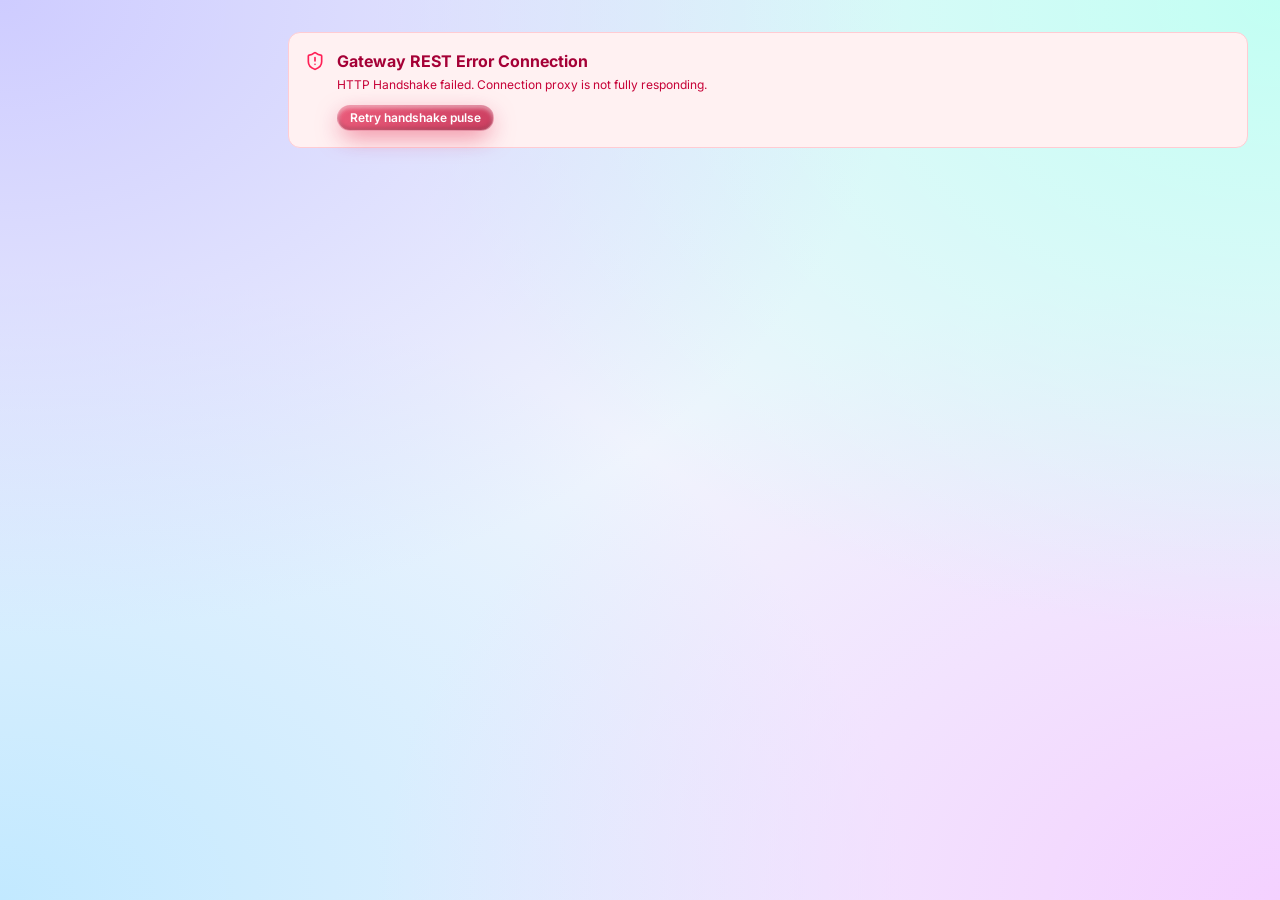
==== commit 40112ca4: "Deploy portal and schema hardening updates" ====
--- a/app/static/client-portal/index.html
+++ b/app/static/client-portal/index.html
@@ -4,7 +4,7 @@
     <meta charset="UTF-8" />
     <meta name="viewport" content="width=device-width, initial-scale=1.0" />
     <title>Buykori AdSync Client Portal</title>
-    <script type="module" crossorigin src="./assets/index-B2xlY_hK.js"></script>
+    <script type="module" crossorigin src="./assets/index-FQKRoagO.js"></script>
     <link rel="stylesheet" crossorigin href="./assets/index-DvWT1l8i.css">
   </head>
   <body>
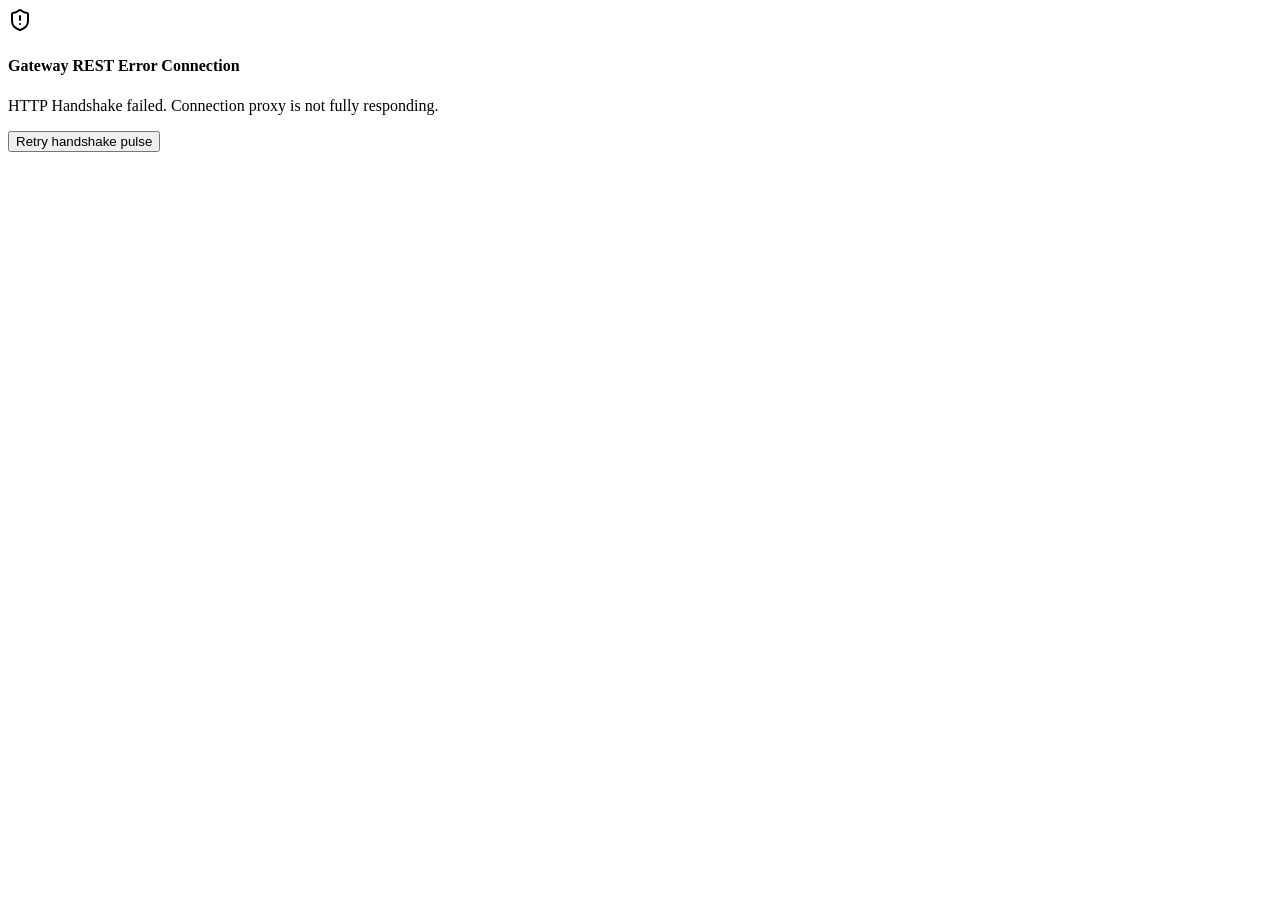
==== commit af8c9bf4: "Update courier backend integration and static fallback with Pathao Store selectors" ====
--- a/app/static/client-portal/index.html
+++ b/app/static/client-portal/index.html
@@ -4,8 +4,8 @@
     <meta charset="UTF-8" />
     <meta name="viewport" content="width=device-width, initial-scale=1.0" />
     <title>Buykori AdSync Client Portal</title>
-    <script type="module" crossorigin src="./assets/index-FQKRoagO.js"></script>
-    <link rel="stylesheet" crossorigin href="./assets/index-DvWT1l8i.css">
+    <script type="module" crossorigin src="./assets/index-CqbNxGn5.js"></script>
+    <link rel="stylesheet" crossorigin href="./assets/index-B5s0qSP1.css">
   </head>
   <body>
     <div id="root"></div>
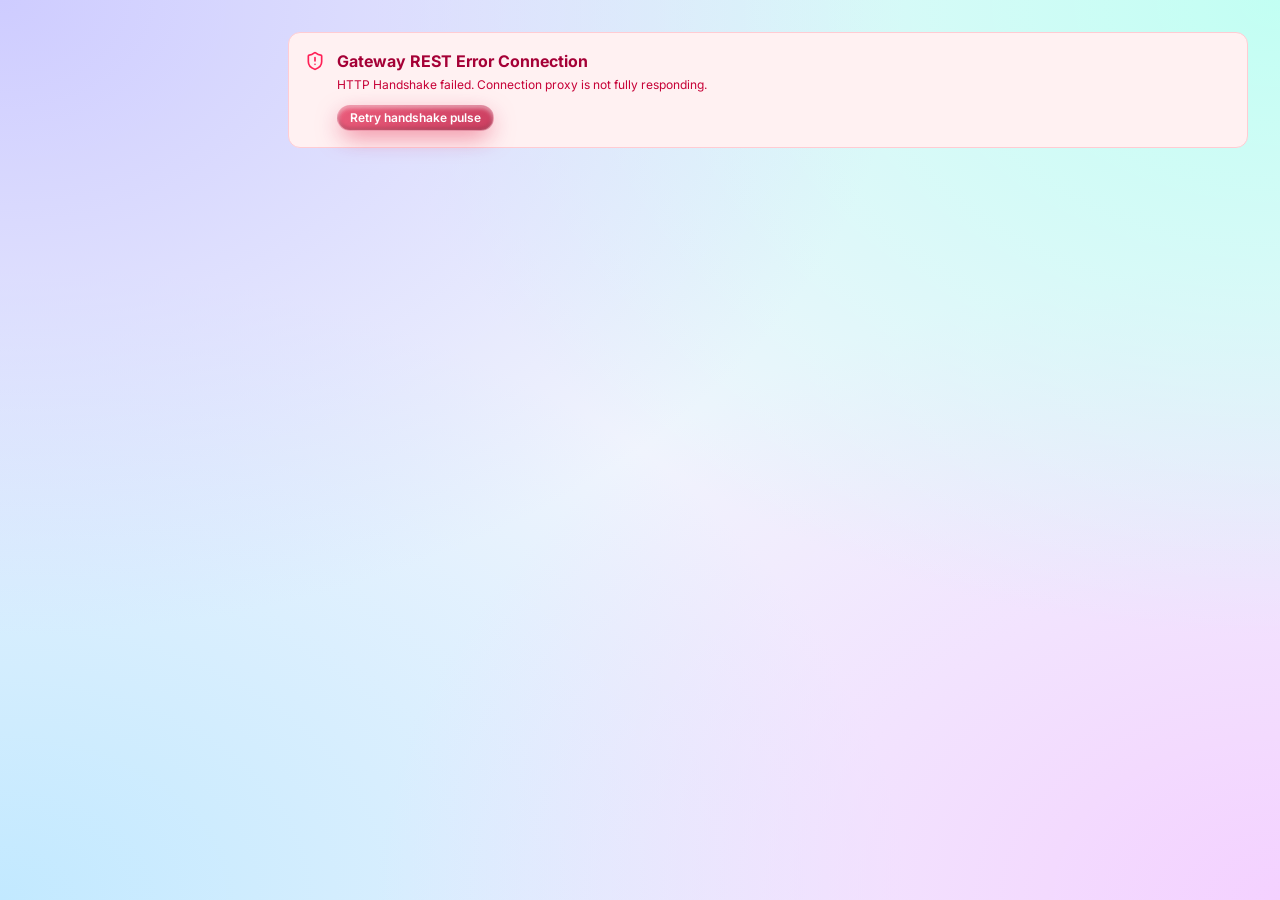
==== commit d7f612b1: "feat: add confirm password fields and test updates" ====
--- a/app/static/client-portal/index.html
+++ b/app/static/client-portal/index.html
@@ -4,8 +4,12 @@
     <meta charset="UTF-8" />
     <meta name="viewport" content="width=device-width, initial-scale=1.0" />
     <title>Buykori AdSync Client Portal</title>
-    <script type="module" crossorigin src="./assets/index-CqbNxGn5.js"></script>
-    <link rel="stylesheet" crossorigin href="./assets/index-B5s0qSP1.css">
+    <link rel="preconnect" href="https://fonts.googleapis.com">
+    <link rel="preconnect" href="https://fonts.gstatic.com" crossorigin>
+    <link href="https://fonts.googleapis.com/css2?family=Inter:wght@400;600;700&family=Space+Grotesk:wght@600;700&family=JetBrains+Mono:wght@500&display=swap" rel="stylesheet">
+    <script type="module" crossorigin src="./assets/index-NHTNOrrU.js"></script>
+    <link rel="modulepreload" crossorigin href="./assets/vendor-bundle-B8R_BaX8.js">
+    <link rel="stylesheet" crossorigin href="./assets/index-E3YC8ZEX.css">
   </head>
   <body>
     <div id="root"></div>
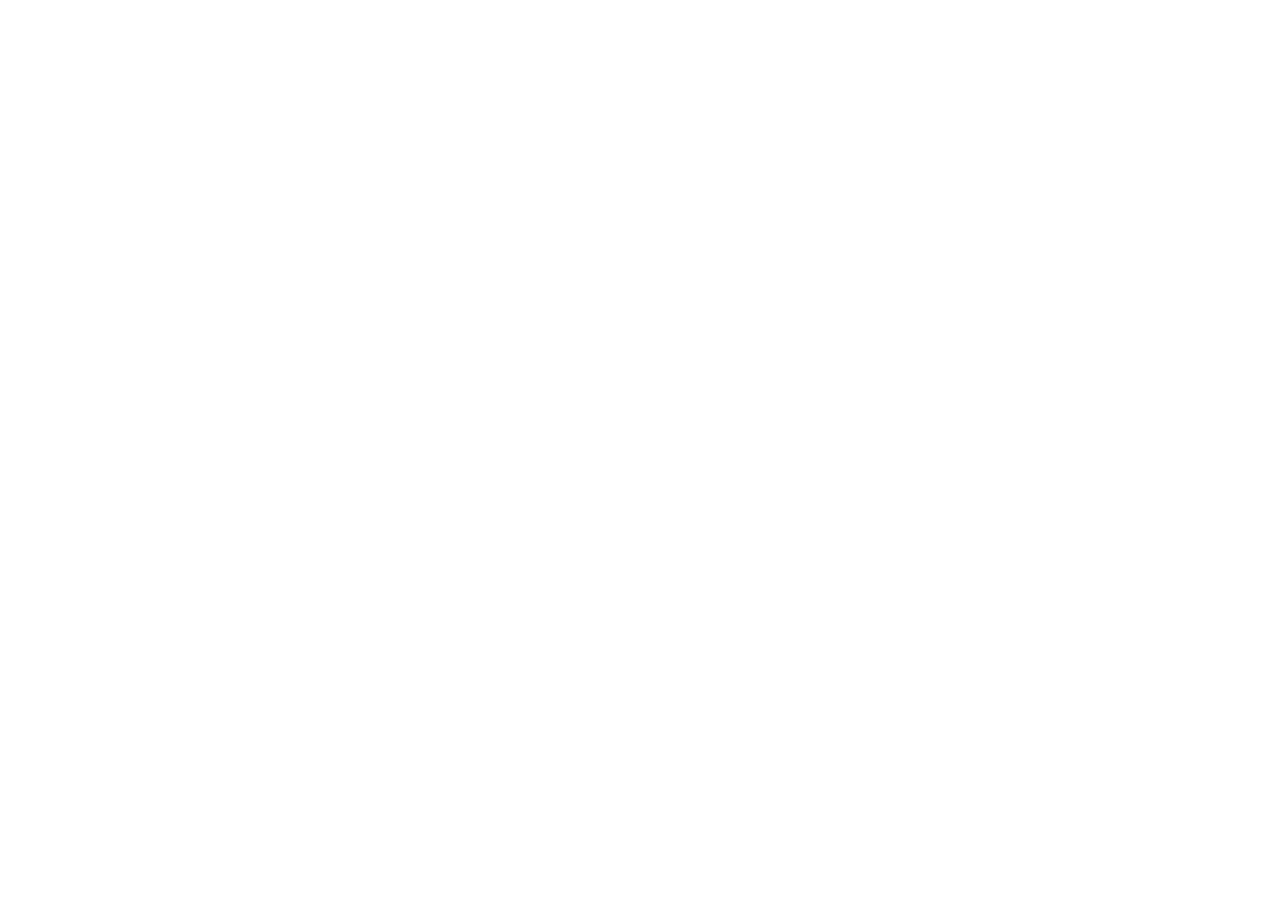
==== commit e69e2352: "style: sync optimized client portal static fallback assets" ====
--- a/app/static/client-portal/index.html
+++ b/app/static/client-portal/index.html
@@ -7,9 +7,9 @@
     <link rel="preconnect" href="https://fonts.googleapis.com">
     <link rel="preconnect" href="https://fonts.gstatic.com" crossorigin>
     <link href="https://fonts.googleapis.com/css2?family=Inter:wght@400;600;700&family=Space+Grotesk:wght@600;700&family=JetBrains+Mono:wght@500&display=swap" rel="stylesheet">
-    <script type="module" crossorigin src="./assets/index-NHTNOrrU.js"></script>
-    <link rel="modulepreload" crossorigin href="./assets/vendor-bundle-B8R_BaX8.js">
-    <link rel="stylesheet" crossorigin href="./assets/index-E3YC8ZEX.css">
+    <script type="module" crossorigin src="./assets/index-D9a1rVdd.js"></script>
+    <link rel="modulepreload" crossorigin href="./assets/vendor-bundle-B8OY_bV6.js">
+    <link rel="stylesheet" crossorigin href="./assets/index-Bs8j245G.css">
   </head>
   <body>
     <div id="root"></div>
